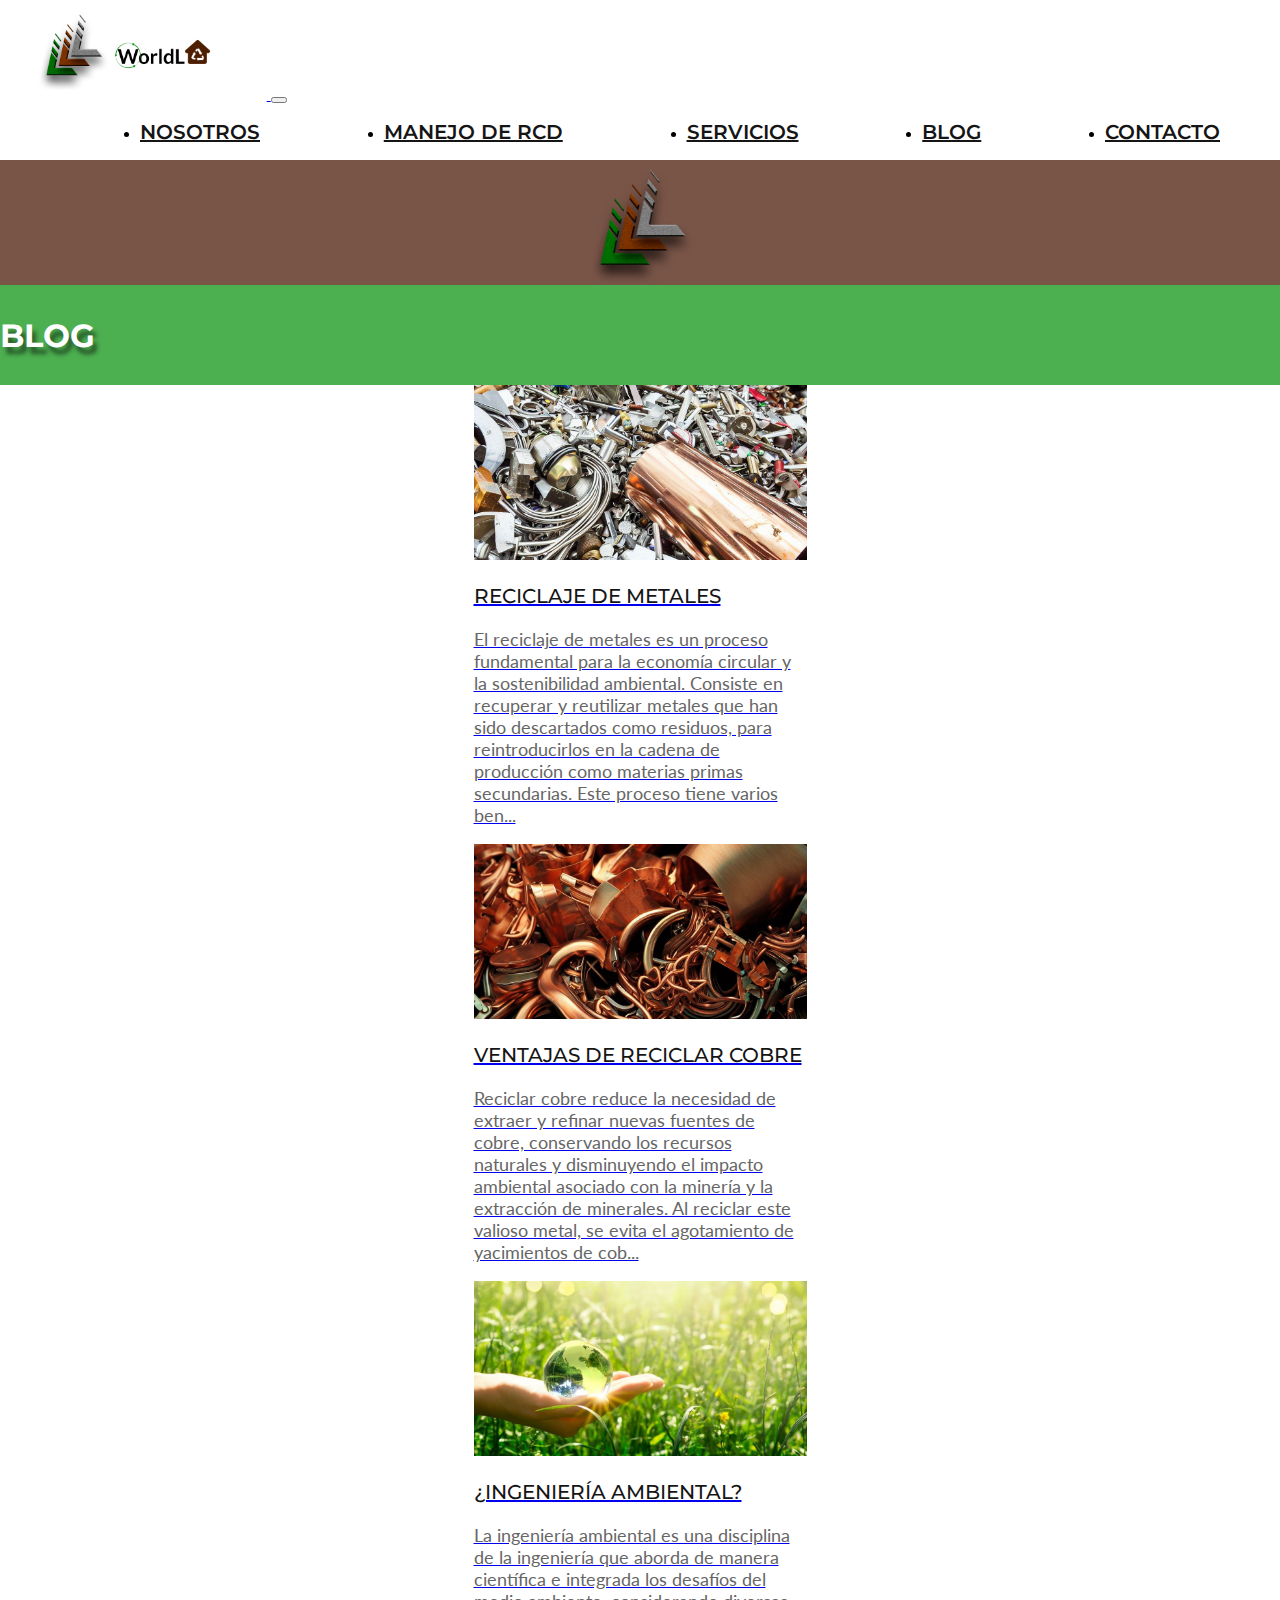
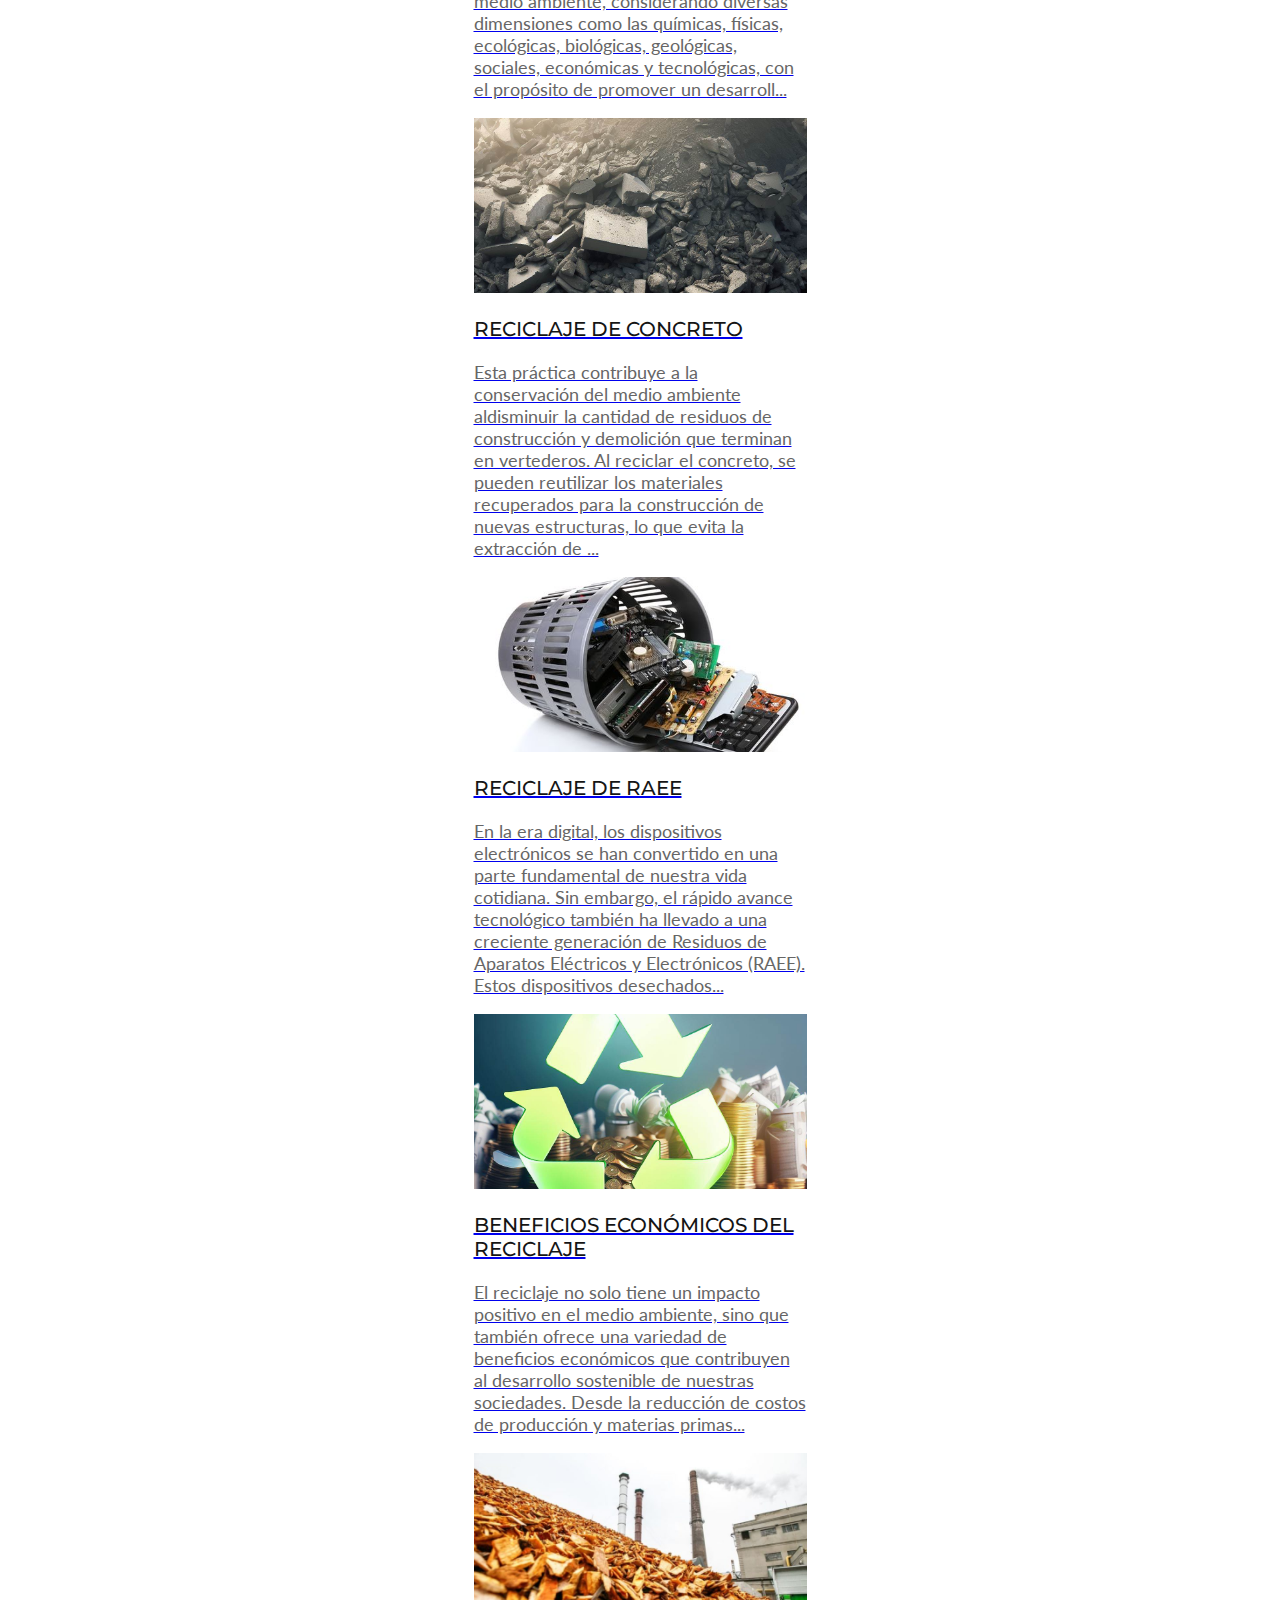
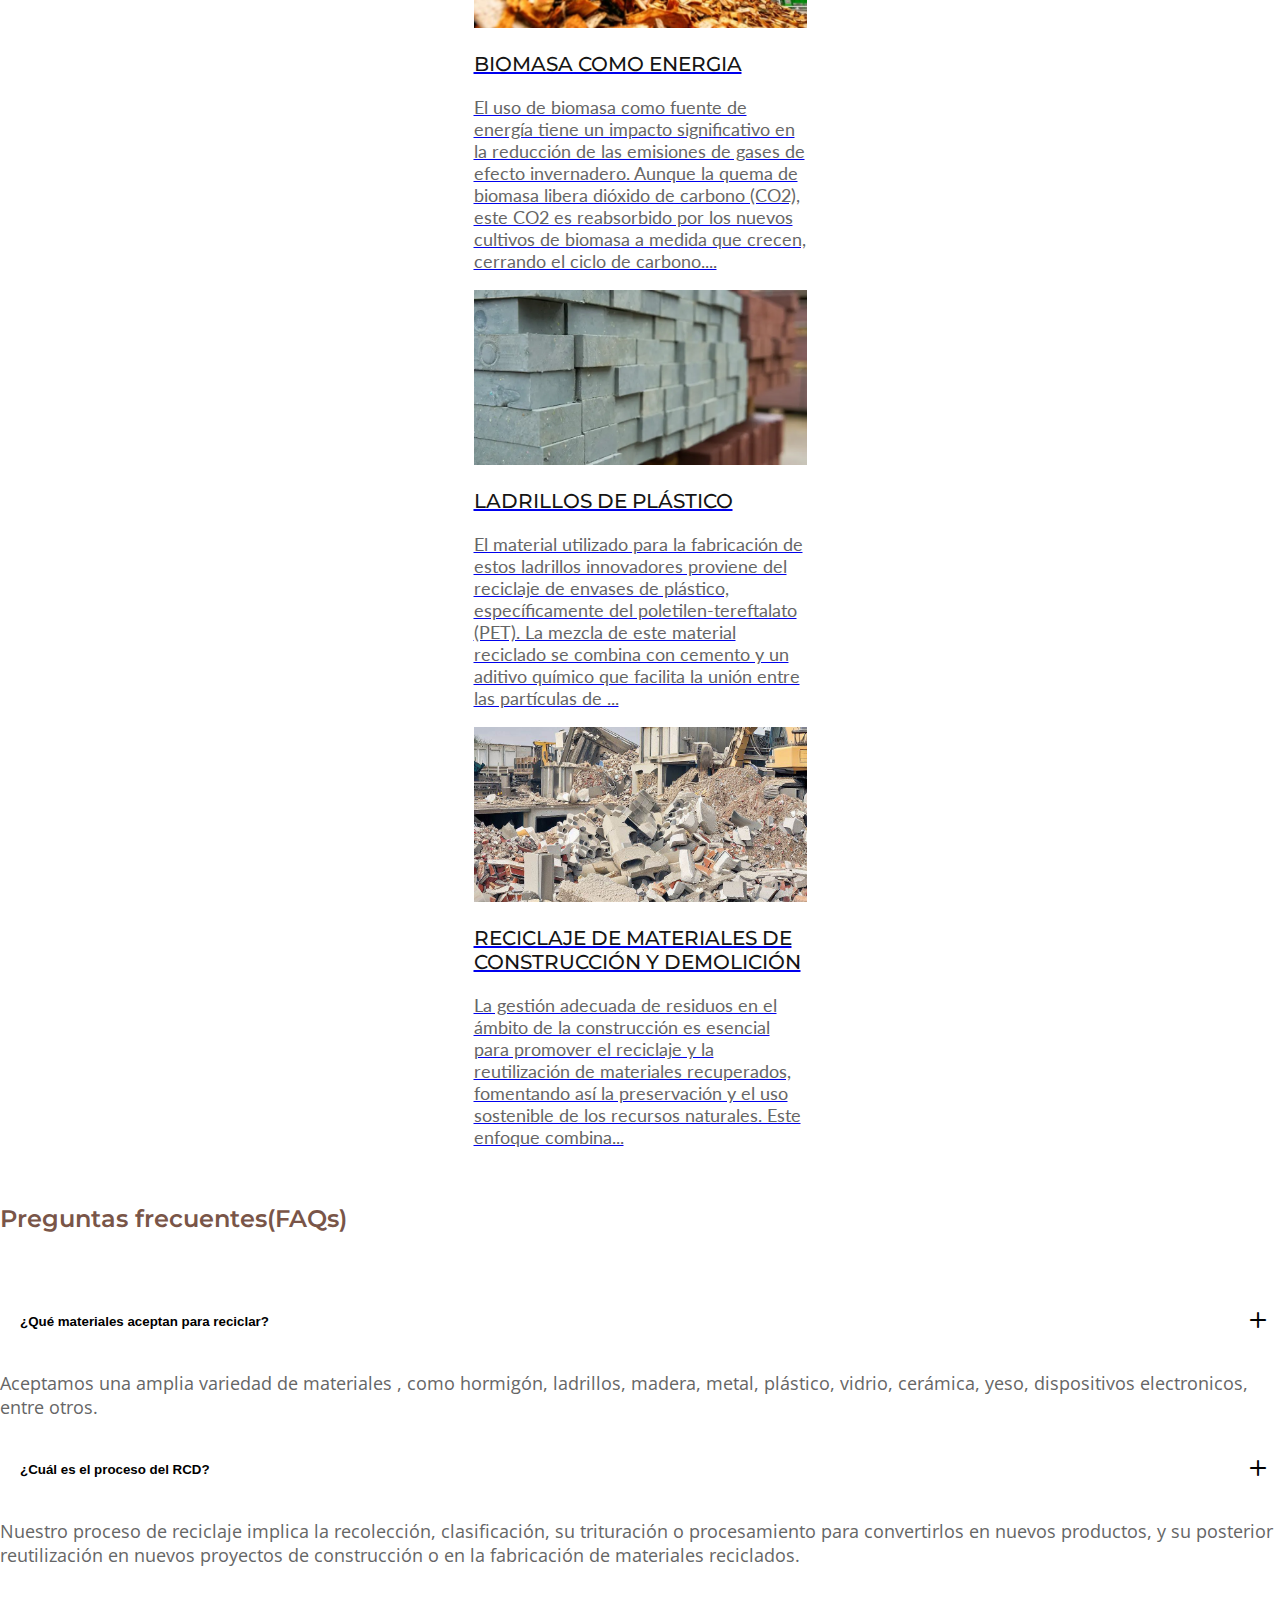
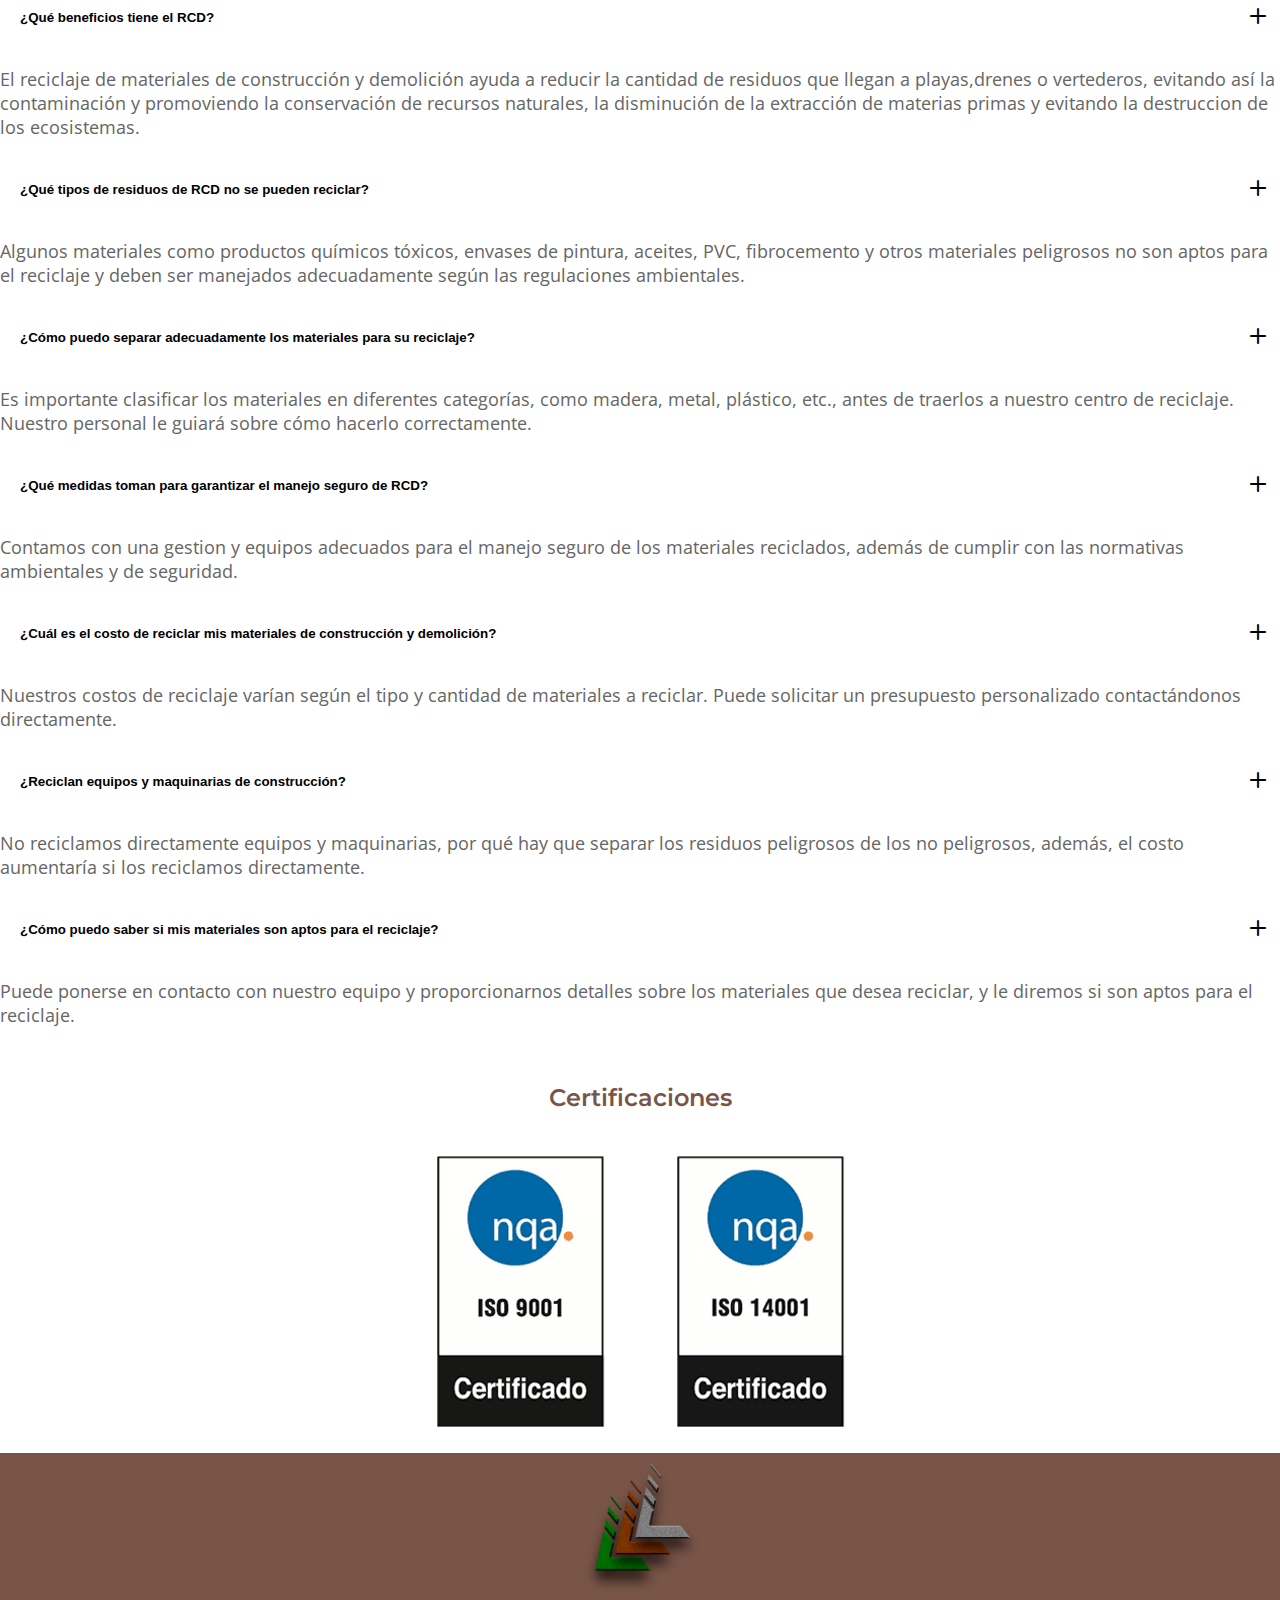
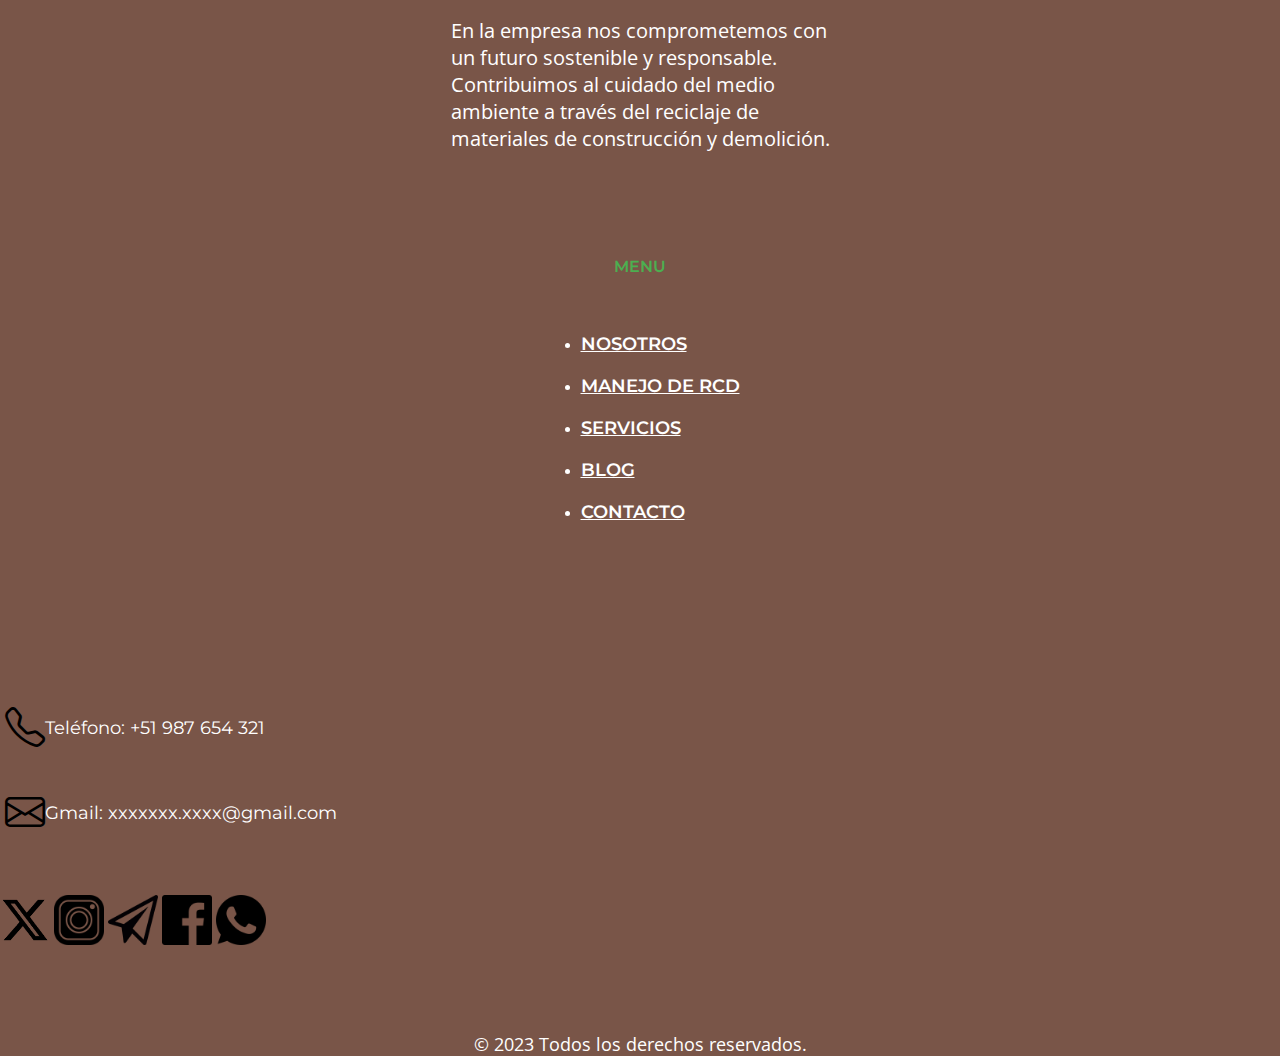
==== blog.html @ f94bd107 "starting" ====
<!DOCTYPE html>
<html lang="es">
<head>
    <meta charset="UTF-8">
    <meta name="viewport" content="width=device-width, initial-scale=1.0">
    <meta name="author" content="Luesmerj Bravo Cueva">
    <meta name="description" content="Descubre nuestro blog de reciclaje, información sobre cómo reducir la contaminación ambiental en la construcción.">
    <meta name="robots" content="index, follow, noarchive">
    <title>Blog | Consejos de reciclaje en Construcción</title>
    <link rel="icon" href="image/logo-3.png" type="image/png">
    <link href="https://cdn.jsdelivr.net/npm/bootstrap@5.3.0/dist/css/bootstrap.min.css" rel="stylesheet" integrity="sha384-9ndCyUaIbzAi2FUVXJi0CjmCapSmO7SnpJef0486qhLnuZ2cdeRhO02iuK6FUUVM" crossorigin="anonymous">
    <link rel="stylesheet" href="css/blog.css">
    <link rel="stylesheet" href="https://cdn.jsdelivr.net/npm/bootstrap-icons@1.10.5/font/bootstrap-icons.css">
</head>
<body>
    <header>
        <nav class="navbar navbar-expand-lg p-0">
            <div class="container-fluid px-0 menu">
                <a class="navbar-brand" href="index.html">
                    <img src="image/logov2desktop.png" alt="">
                </a>
                <button class="navbar-toggler" type="button" data-bs-toggle="collapse" data-bs-target="#navbarSupportedContent" aria-controls="navbarSupportedContent" aria-expanded="false" aria-label="Toggle navigation">
                    <span class="navbar-toggler-icon"></span>
                </button>
                <div class="collapse navbar-collapse menu-bar" id="navbarSupportedContent">
                    <ul class="navbar-nav">
                        <li class="nav-item">
                            <a class="nav-link" href="nosotros.html">NOSOTROS</a>
                        </li>
                        <li class="nav-item">
                            <a class="nav-link" href="manejo-de-rcd.html">MANEJO DE RCD</a>
                        </li>
                        <li class="nav-item">
                            <a class="nav-link" href="servicios.html">SERVICIOS</a>
                        </li>
                        <li class="nav-item">
                            <a class="nav-link" href="blog.html">BLOG</a>
                        </li>
                        <li class="nav-item">
                            <a class="nav-link" href="contacto.html">CONTACTO</a>
                        </li>
                    </ul>
                </div>
            </div>
        </nav>
        <div class="container-fluid">
            <div class="row logo-img">
                <img src="image/logo-3.png" alt="">
            </div>
        </div>
        <div class="container-fluid">
            <div class="row px-5 title">
                <h1>BLOG</h1>
            </div>
        </div>
    </header>
    <main>
        <div class="container">
            <div class="row">
                <div class="col-lg-4 col-md-6 blog-article">
                    <article class="card mt-5 mb-4 card-article">
                        <a href="#" class="text-decoration-none" target="_blank">
                            <img src="image/metallic.jpg" class="card-img-top" alt="...">
                            <div class="card-body">
                                <p class="card-title px-2">RECICLAJE DE METALES</p>
                                <p class="card-text px-2">El reciclaje de metales es un proceso fundamental para la economía circular y la sostenibilidad ambiental. Consiste en recuperar y reutilizar metales que han sido descartados como residuos, para reintroducirlos en la cadena de producción como materias primas secundarias. Este proceso tiene varios ben...</p>
                            </div>
                        </a>
                    </article>
                </div>
                <div class="col-lg-4 col-md-6 blog-article">
                    <article class="card mt-5 mb-4 card-article">
                        <a href="#" class="text-decoration-none" target="_blank">
                            <img src="image/copper.jpg" class="card-img-top" alt="...">
                            <div class="card-body">
                                <p class="card-title px-2">VENTAJAS DE RECICLAR COBRE</p>
                                <p class="card-text px-2">Reciclar cobre reduce la necesidad de extraer y refinar nuevas fuentes de cobre, conservando los recursos naturales y disminuyendo el impacto ambiental asociado con la minería y la extracción de minerales. Al reciclar este valioso metal, se evita el agotamiento de yacimientos de cob...</p>
                            </div>
                        </a>
                    </article>
                </div>
                <div class="col-lg-4 col-md-6 blog-article">
                    <article class="card mt-5 mb-4 card-article">
                        <a href="#" class="text-decoration-none" target="_blank">
                            <img src="image/environmental-engineering.jpg" class="card-img-top" alt="...">
                            <div class="card-body">
                                <p class="card-title px-2">¿INGENIERÍA AMBIENTAL?</p>
                                <p class="card-text px-2">La ingeniería ambiental es una disciplina de la ingeniería que aborda de manera científica e integrada los desafíos del medio ambiente, considerando diversas dimensiones como las químicas, físicas, ecológicas, biológicas, geológicas, sociales, económicas y tecnológicas, con el propósito de promover un desarroll...</p>
                            </div>
                        </a>
                    </article>
                </div>
                <div class="col-lg-4 col-md-6 blog-article">
                    <article class="card mb-4 card-article">
                        <a href="#" class="text-decoration-none" target="_blank">
                            <img src="image/concret.jpg" class="card-img-top" alt="...">
                            <div class="card-body">
                                <p class="card-title px-2">RECICLAJE DE CONCRETO</p>
                                <p class="card-text px-2">Esta práctica contribuye a la conservación del medio ambiente aldisminuir la cantidad de residuos de construcción y demolición que terminan en vertederos. Al reciclar el concreto, se pueden reutilizar los materiales recuperados para la construcción de nuevas estructuras, lo que evita la extracción de ...</p>
                            </div>
                        </a>
                    </article>
                </div>
                <div class="col-lg-4 col-md-6 blog-article">
                    <article class="card mb-4 card-article">
                        <a href="#" class="text-decoration-none" target="_blank">
                            <img src="image/raee.jpg" class="card-img-top" alt="...">
                            <div class="card-body">
                                <p class="card-title px-2">RECICLAJE DE RAEE</p>
                                <p class="card-text px-2">En la era digital, los dispositivos electrónicos se han convertido en una parte fundamental de nuestra vida cotidiana. Sin embargo, el rápido avance tecnológico también ha llevado a una creciente generación de Residuos de Aparatos Eléctricos y Electrónicos (RAEE). Estos dispositivos desechados...</p>
                            </div>
                        </a>
                    </article>
                </div>
                <div class="col-lg-4 col-md-6 blog-article">
                    <article class="card mb-4 card-article">
                        <a href="#" class="text-decoration-none" target="_blank">
                            <img src="image/Benefits-economic.jpg" class="card-img-top" alt="...">
                            <div class="card-body">
                                <p class="card-title px-2">BENEFICIOS ECONÓMICOS DEL RECICLAJE</p>
                                <p class="card-text px-2">El reciclaje no solo tiene un impacto positivo en el medio ambiente, sino que también ofrece una variedad de beneficios económicos que contribuyen al desarrollo sostenible de nuestras sociedades. Desde la reducción de costos de producción y materias primas...</p>
                            </div>
                        </a>
                    </article>
                </div>
                <div class="col-lg-4 col-md-6 blog-article">
                    <article class="card mb-4 card-article">
                        <a href="#" class="text-decoration-none" target="_blank">
                            <img src="image/biomass.jpg" class="card-img-top" alt="...">
                            <div class="card-body">
                                <p class="card-title px-2">BIOMASA COMO ENERGIA</p>
                                <p class="card-text px-2">El uso de biomasa como fuente de energía tiene un impacto significativo en la reducción de las emisiones de gases de efecto invernadero. Aunque la quema de biomasa libera dióxido de carbono (CO2), este CO2 es reabsorbido por los nuevos cultivos de biomasa a medida que crecen, cerrando el ciclo de carbono....</p>
                            </div>
                        </a>
                    </article>
                </div>
                <div class="col-lg-4 col-md-6 blog-article">
                    <article class="card mb-4 card-article">
                        <a href="#" class="text-decoration-none" target="_blank">
                            <img src="image/plastic-bricks.png" class="card-img-top" alt="...">
                            <div class="card-body">
                                <p class="card-title px-2">LADRILLOS DE PLÁSTICO</p>
                                <p class="card-text px-2">El material utilizado para la fabricación de estos ladrillos innovadores proviene del reciclaje de envases de plástico, específicamente del poletilen-tereftalato (PET). La mezcla de este material reciclado se combina con cemento y un aditivo químico que facilita la unión entre las partículas de ...</p>
                            </div>
                        </a>
                    </article>
                </div>
                <div class="col-lg-4 col-md-6 blog-article">
                    <article class="card mb-4 card-article">
                        <a href="#" class="text-decoration-none" target="_blank">
                            <img src="image/rcd.jpg" class="card-img-top" alt="...">
                            <div class="card-body">
                                <p class="card-title px-1">RECICLAJE DE MATERIALES DE CONSTRUCCIÓN Y DEMOLICIÓN</p>
                                <p class="card-text px-2">La gestión adecuada de residuos en el ámbito de la construcción es esencial para promover el reciclaje y la reutilización de materiales recuperados, fomentando así la preservación y el uso sostenible de los recursos naturales. Este enfoque combina...</p>
                            </div>
                        </a>
                    </article>
                </div>
            </div>
        </div>
    </main>
    <section>
        <div class="container">
            <div class="row">
                <div class="col-lg-8">
                    <h2 class="title-faqs">Preguntas frecuentes(FAQs)</h2>
                    <div class="accordion" id="accordion1">
                        <div class="accordion-item mb-2 faq">
                            <h3 class="accordion-header">
                                <button class="collapsed" type="button" data-bs-toggle="collapse" data-bs-target="#collapseOne" aria-expanded="false" aria-controls="collapseOne">
                                    <strong>¿Qué materiales aceptan para reciclar?</strong>
                                    <i class="bi bi-plus"></i>
                                </button>
                            </h3>
                            <div id="collapseOne" class="accordion-collapse collapse" data-bs-parent="#accordion1">
                                <p class="accordion-body">
                                    Aceptamos una amplia variedad de materiales , como hormigón, ladrillos, madera, metal, plástico, vidrio, cerámica, yeso, dispositivos electronicos, entre otros.
                                </p>
                            </div>
                        </div>
                    </div>
                    <div class="accordion" id="accordion2">
                        <div class="accordion-item mb-2 faq">
                            <h3 class="accordion-header">
                                <button class="collapsed" type="button" data-bs-toggle="collapse" data-bs-target="#collapseTwo" aria-expanded="false" aria-controls="collapseTwo">
                                    <strong>¿Cuál es el proceso del RCD?</strong>
                                    <i class="bi bi-plus"></i>
                                </button>
                            </h3>
                            <div id="collapseTwo" class="accordion-collapse collapse" data-bs-parent="#accordion2">
                                <p class="accordion-body">
                                    Nuestro proceso de reciclaje implica la recolección, clasificación, su trituración o procesamiento para convertirlos en nuevos productos, y su posterior reutilización en nuevos proyectos de construcción o en la fabricación de materiales reciclados.
                                </p>
                            </div>
                        </div>
                    </div>
                    <div class="accordion" id="accordion3">
                        <div class="accordion-item mb-2 faq">
                            <h3 class="accordion-header">
                                <button class="collapsed" type="button" data-bs-toggle="collapse" data-bs-target="#collapseThree" aria-expanded="false" aria-controls="collapseThree">
                                    <strong>¿Qué beneficios tiene el RCD?</strong>
                                    <i class="bi bi-plus"></i>
                                </button>
                            </h3>
                            <div id="collapseThree" class="accordion-collapse collapse" data-bs-parent="#accordion3">
                                <p class="accordion-body">
                                    El reciclaje de materiales de construcción y demolición ayuda a reducir la cantidad de residuos que llegan a playas,drenes o vertederos, evitando así la contaminación y promoviendo la conservación de recursos naturales, la disminución de la extracción de materias primas y evitando la destruccion de los ecosistemas.
                                </p>
                            </div>
                        </div>
                    </div>
                    <div class="accordion" id="accordion4">
                        <div class="accordion-item mb-2 faq">
                            <h3 class="accordion-header">
                                <button class="collapsed" type="button" data-bs-toggle="collapse" data-bs-target="#collapseFour" aria-expanded="false" aria-controls="collapseFour">
                                    <strong>¿Qué tipos de residuos de RCD no se pueden reciclar?</strong>
                                    <i class="bi bi-plus"></i>
                                </button>
                            </h3>
                            <div id="collapseFour" class="accordion-collapse collapse" data-bs-parent="#accordion4">
                                <p class="accordion-body">
                                    Algunos materiales como productos químicos tóxicos, envases de pintura, aceites, PVC, fibrocemento y otros materiales peligrosos no son aptos para el reciclaje y deben ser manejados adecuadamente según las regulaciones ambientales.
                                </p>
                            </div>
                        </div>
                    </div>
                    <div class="accordion" id="accordion5">
                        <div class="accordion-item mb-2 faq">
                            <h3 class="accordion-header">
                                <button class="collapsed" type="button" data-bs-toggle="collapse" data-bs-target="#collapseFive" aria-expanded="false" aria-controls="collapseFive">
                                    <strong>¿Cómo puedo separar adecuadamente los materiales para su reciclaje?</strong>
                                    <i class="bi bi-plus"></i>
                                </button>
                            </h3>
                            <div id="collapseFive" class="accordion-collapse collapse" data-bs-parent="#accordion5">
                                <p class="accordion-body">
                                    Es importante clasificar los materiales en diferentes categorías, como madera, metal, plástico, etc., antes de traerlos a nuestro centro de reciclaje. Nuestro personal le guiará sobre cómo hacerlo correctamente.
                                </p>
                            </div>
                        </div>
                    </div>
                    <div class="accordion" id="accordion6">
                        <div class="accordion-item mb-2 faq">
                            <h3 class="accordion-header">
                                <button class="collapsed" type="button" data-bs-toggle="collapse" data-bs-target="#collapseSix" aria-expanded="false" aria-controls="collapseSix">
                                    <strong>¿Qué medidas toman para garantizar el manejo seguro de RCD?</strong>
                                    <i class="bi bi-plus"></i>
                                </button>
                            </h3>
                            <div id="collapseSix" class="accordion-collapse collapse" data-bs-parent="#accordion6">
                                <p class="accordion-body">
                                    Contamos con una gestion y equipos adecuados para el manejo seguro de los materiales reciclados, además de cumplir con las normativas ambientales y de seguridad.
                                </p>
                            </div>
                        </div>
                    </div>
                    <div class="accordion" id="accordion7">
                        <div class="accordion-item mb-2 faq">
                            <h3 class="accordion-header">
                                <button class="collapsed" type="button" data-bs-toggle="collapse" data-bs-target="#collapseSeven" aria-expanded="false" aria-controls="collapseSeven">
                                    <strong>¿Cuál es el costo de reciclar mis materiales de construcción y demolición?</strong>
                                    <i class="bi bi-plus"></i>
                                </button>
                            </h3>
                            <div id="collapseSeven" class="accordion-collapse collapse" data-bs-parent="#accordion7">
                                <p class="accordion-body">
                                    Nuestros costos de reciclaje varían según el tipo y cantidad de materiales a reciclar. Puede solicitar un presupuesto personalizado contactándonos directamente.
                                </p>
                            </div>
                        </div>
                    </div>
                    <div class="accordion" id="accordion8">
                        <div class="accordion-item mb-2 faq">
                            <h3 class="accordion-header">
                                <button class="collapsed" type="button" data-bs-toggle="collapse" data-bs-target="#collapseEight" aria-expanded="false" aria-controls="collapseEight">
                                    <strong>¿Reciclan equipos y maquinarias de construcción?</strong>
                                    <i class="bi bi-plus"></i>
                                </button>
                            </h3>
                            <div id="collapseEight" class="accordion-collapse collapse" data-bs-parent="#accordion8">
                                <p class="accordion-body">
                                    No reciclamos directamente equipos y maquinarias, por qué hay que separar los residuos peligrosos de los no peligrosos, además, el costo aumentaría si los reciclamos directamente.
                                </p>
                            </div>
                        </div>
                    </div>
                    <div class="accordion" id="accordion9">
                        <div class="accordion-item mb-5 faq">
                            <h3 class="accordion-header">
                                <button class="collapsed" type="button" data-bs-toggle="collapse" data-bs-target="#collapseNine" aria-expanded="false" aria-controls="collapseNine">
                                    <strong>¿Cómo puedo saber si mis materiales son aptos para el reciclaje?</strong>
                                    <i class="bi bi-plus"></i>
                                </button>
                            </h3>
                            <div id="collapseNine" class="accordion-collapse collapse" data-bs-parent="#accordion9">
                                <p class="accordion-body">
                                    Puede ponerse en contacto con nuestro equipo y proporcionarnos detalles sobre los materiales que desea reciclar, y le diremos si son aptos para el reciclaje.
                                </p>
                            </div>
                        </div>
                    </div>
                </div>
                <div class="col-lg-4">
                    <h3 class="title-cert">Certificaciones</h3>
                    <div class="flex-lg-column certificate">
                        <a href="https://nirosa.es/wp-content/uploads/2021/11/Certificado-ISO-9001.pdf" target="_blank">
                            <img src="image/iso-9001.png" alt="">
                        </a>
                        <a href="https://nirosa.es/wp-content/uploads/2021/11/Certificado-ISO-14001.pdf" target="_blank">
                            <img src="image/iso-14001.png" alt="">
                        </a>
                    </div>
                </div>
            </div>
        </div>
    </section>
    <footer>
        <div class="container-fluid">
            <div class="row">
                <div class="col-lg-4 col-md-6 f-1">
                    <a href="index.html"><img src="image/logo-3.png" alt=""></a>
                    <p>En la empresa nos comprometemos con <br>
                        un futuro sostenible y responsable. <br>
                        Contribuimos al cuidado del medio <br>
                        ambiente a través del reciclaje de <br>
                        materiales de construcción y demolición.</p>
                </div>
                <div class="col-lg-4 col-md-6 f-2">
                    <h4>MENU</h4>
                    <ul>
                        <li><a href="nosotros.html">NOSOTROS</a></li>
                        <li><a href="manejo-de-rcd.html">MANEJO DE RCD</a></li>
                        <li><a href="servicios.html">SERVICIOS</a></li>
                        <li><a href="blog.html">BLOG</a></li>
                        <li><a href="contacto.html">CONTACTO</a></li>
                    </ul> 
                </div>
                <div class="col-lg-4 col-md-12 f-3">
                   <p><i class="bi bi-telephone"></i>Teléfono: +51 987 654 321</p>
                   <p><i class="bi bi-envelope"></i>Gmail: xxxxxxx.xxxx@gmail.com</p>
                    <div>
                        <a href="https://www.twitter.com/" target="_blank"><img src="image/twitter.png" alt=""></a>
                        <a href="https://www.instagram.com/" target="_blank"><img src="image/instagram.png" alt=""></a>
                        <a href="https://web.telegram.org/k/" target="_blank"><img src="image/telegram.png" alt=""></a>
                        <a href="https://www.facebook.com/" target="_blank"><img src="image/facebook.png" alt=""></a>
                        <a href="https://web.whatsapp.com/" target="_blank"><img src="image/whatsapp.png" alt=""></a>
                        <a href="https://www.youtube.com/" target="_blank"><img src="image/Youtube.png" alt=""></a>
                    </div>
                </div>
                <div class="col-12 f-4">
                    &copy; 2023 Todos los derechos reservados.
                </div>
            </div>
        </div>
    </footer>
    <script src="https://cdn.jsdelivr.net/npm/bootstrap@5.3.0/dist/js/bootstrap.bundle.min.js" integrity="sha384-geWF76RCwLtnZ8qwWowPQNguL3RmwHVBC9FhGdlKrxdiJJigb/j/68SIy3Te4Bkz" crossorigin="anonymous"></script>
</body>
</html>
---- css/blog.css ----
@import url('https://fonts.googleapis.com/css2?family=Montserrat:wght@100;200;300;400;500;600;700;800;900&display=swap');
@import url('https://fonts.googleapis.com/css2?family=Lato:wght@100;300;400;700;900&display=swap');
@import url('https://fonts.googleapis.com/css2?family=Roboto:wght@100;300;400;500;700;900&display=swap');
@import url('https://fonts.googleapis.com/css2?family=Open+Sans:wght@300;400;500;600;700;800&display=swap');

body {
    margin: 0px;
    padding: 0px;
}

.menu {
    & img {
        height: 100px;
    }
    .menu-bar {
        max-width: 100%;
        padding: 0 100px;
        & ul {
            display: flex;
            justify-content: space-between;
            width: 100%;
            & li {
                & a {
                    font-size: 1.25rem;
                    font-family: 'Montserrat', sans-serif;
                    font-weight: 600;
                    color: #151515;
                    transition: 1s;
                    &:hover {
                        color: #34495E;
                    }
                }
            }
        }
    }
}

.logo-img {
    height: 125px;
    background-color: #795548;
    display: flex;
    justify-content: center;
    & img {
        height: 125px;
        width: auto;
    }
}

.title {
    background-color: #4CAF50;
    height: 100px;
    display: flex;
    align-items: center;
    font-family: 'Montserrat', sans-serif;
    font-size: 2rem;
    font-weight: 700;
    color: white;
    & h1 {
        margin: 0px;
        text-shadow: 4px 7px 4px #00000080;
        font-family: 'Montserrat', sans-serif;
        font-size: 2rem;
        font-weight: 700;
        color: white;
    }
}

.blog-article {
    display: flex;
    align-items: center;
    justify-content: center;
    .card-article {
        border-radius: 0;
        max-width: 333px;
        transition: .3s;
        &:hover {
            transform: scale(1.1);
        }
        & img {
            border-radius: 0;
            width: 100%;
            height: 175px;
            object-fit: cover;
        }
        .card-title {
            font-size: 1.25rem;
            font-family: 'Montserrat', sans-serif;
            font-weight: 500;
            color: #151515;
        }
        .card-text {
            font-family: 'Lato', sans-serif;
            font-size: 1.125rem;
            color: #666666;
        }
    }
}

.title-faqs {
    padding: 38px 0;
    margin: 0px;
    color: #795548;
    font-size: 1.5rem;
    font-family: 'Montserrat', sans-serif;
    font-weight: 600;
}

.faq {
    max-width: 100%;
    border-radius: 15px !important;
    border-color: #8B4513;
    & h3 {
        padding-left: 14px;
        height: 60px;
        font-size: 1.25rem;
        font-family: 'Open Sans', sans-serif;
        font-weight: 700;
        color: #000000;
        & button {
            border: none;
            background: none;
            width: 100%;
            height: 100%;
            display: flex;
            justify-content: space-between;
            align-items: center;
            text-align: left;
            & i {
                font-size: 2rem;
                color: #000000;
            }
        }
    }
    & p {
        font-size: 1.125rem;
        font-family: 'Open Sans', sans-serif;
        color: #666666;
    }
}

.title-cert {
    padding: 38px 0;
    margin: 0px;
    color: #795548;
    font-size: 1.5rem;
    font-family: 'Montserrat', sans-serif;
    font-weight: 600;
    text-align: center;
}

.certificate {
    max-width: 100%;
    display: flex;
    align-items: center;
    justify-content: center;
    & a {
        margin: 0 20px 20px;
    }
}

footer {
    background-color: #795548;
    .f-1 {
        display: flex;
        align-items: center;
        flex-direction: column;
        & img {
            height: 140px;
        }
        & p {
            font-size: 1.25rem;
            font-family: 'Open Sans', sans-serif;
            color: white;
        }
    }
    .f-2 {
        height: 430px;
        display: flex;
        flex-direction: column;
        justify-content: center;
        align-items: center;
        & h4 {
            font-family: 'Montserrat', sans-serif;
            font-weight: 600;
            color: #4CAF50;
        }
        & ul {
            color: #ffffff;
            & li {
                padding: 20px 0 0 0;
                & a {
                    font-size: 1.125rem;
                    font-family: 'Montserrat', sans-serif;
                    font-weight: 600;
                    color: #ffffff;
                }
            }
        }  
    }
    .f-3 {
        display: flex;
        justify-content: center;
        flex-direction: column;
        height: 430px;
        & p {
            display: flex;
            align-items: center;
            font-size: 1.125rem;
            font-family: 'Montserrat', sans-serif;
            color: white;

            & i {
                margin: 0 0 0 5px;
                font-size: 2.5rem;
                color: black;
            }
        }
        & img {
            padding-top: 40px;
            width: 50px;
            height: auto;
        }
    }
    .f-4 {
        text-align: center;
        font-size: 1.125rem;
        font-family: 'Open Sans', sans-serif;
        color: white;
    }
}

/*For Mobile*/

@media screen and (max-width:576px) {
    .title {
        & h1 {
            text-align: center;
        }
    }
    .faq {
        & h3 {
            height: 80px;
        }
    }
}

/*For Tablet*/

@media screen and (max-width: 768px) {
    .title {
        text-align: center;
    }
    .title-faqs {
        text-align: center;
    }
}

@media screen and (max-width: 992px) {
    .f-3 {
        display: flex;
        align-items: center;
    }
}
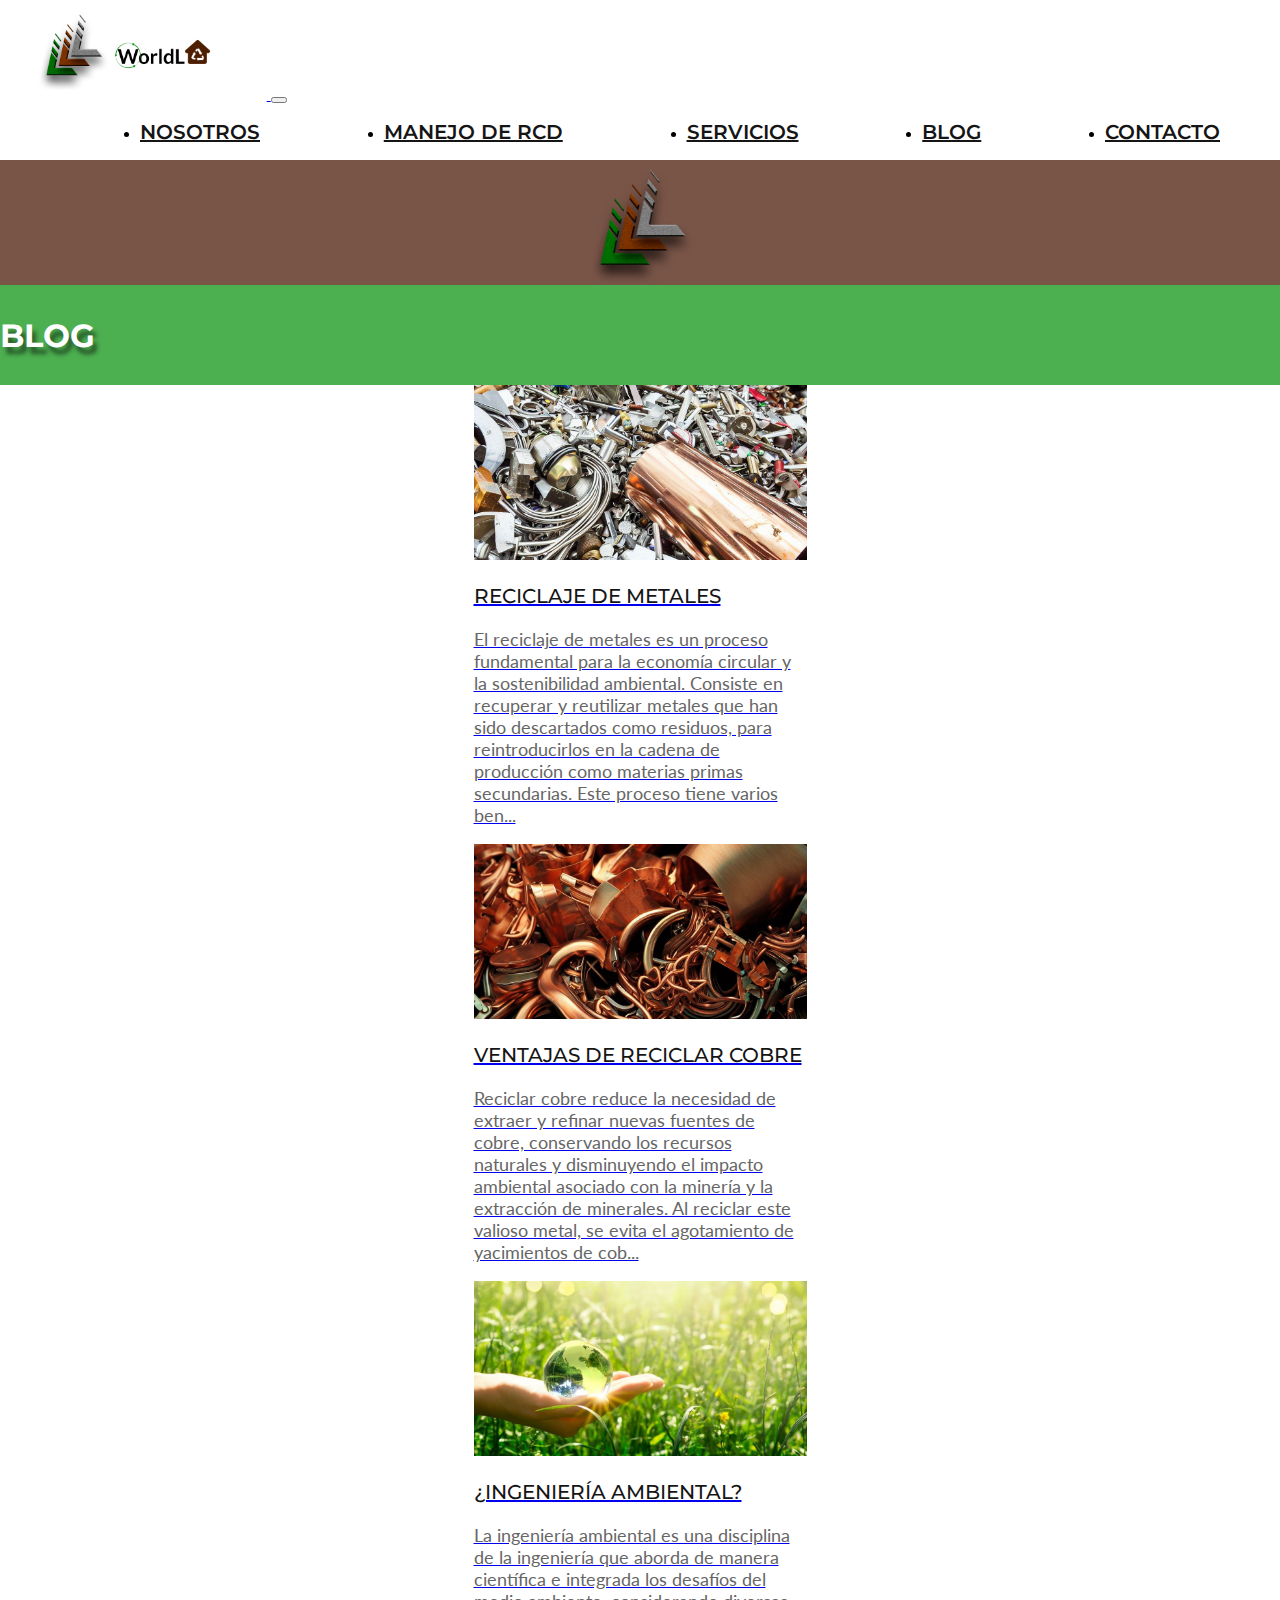
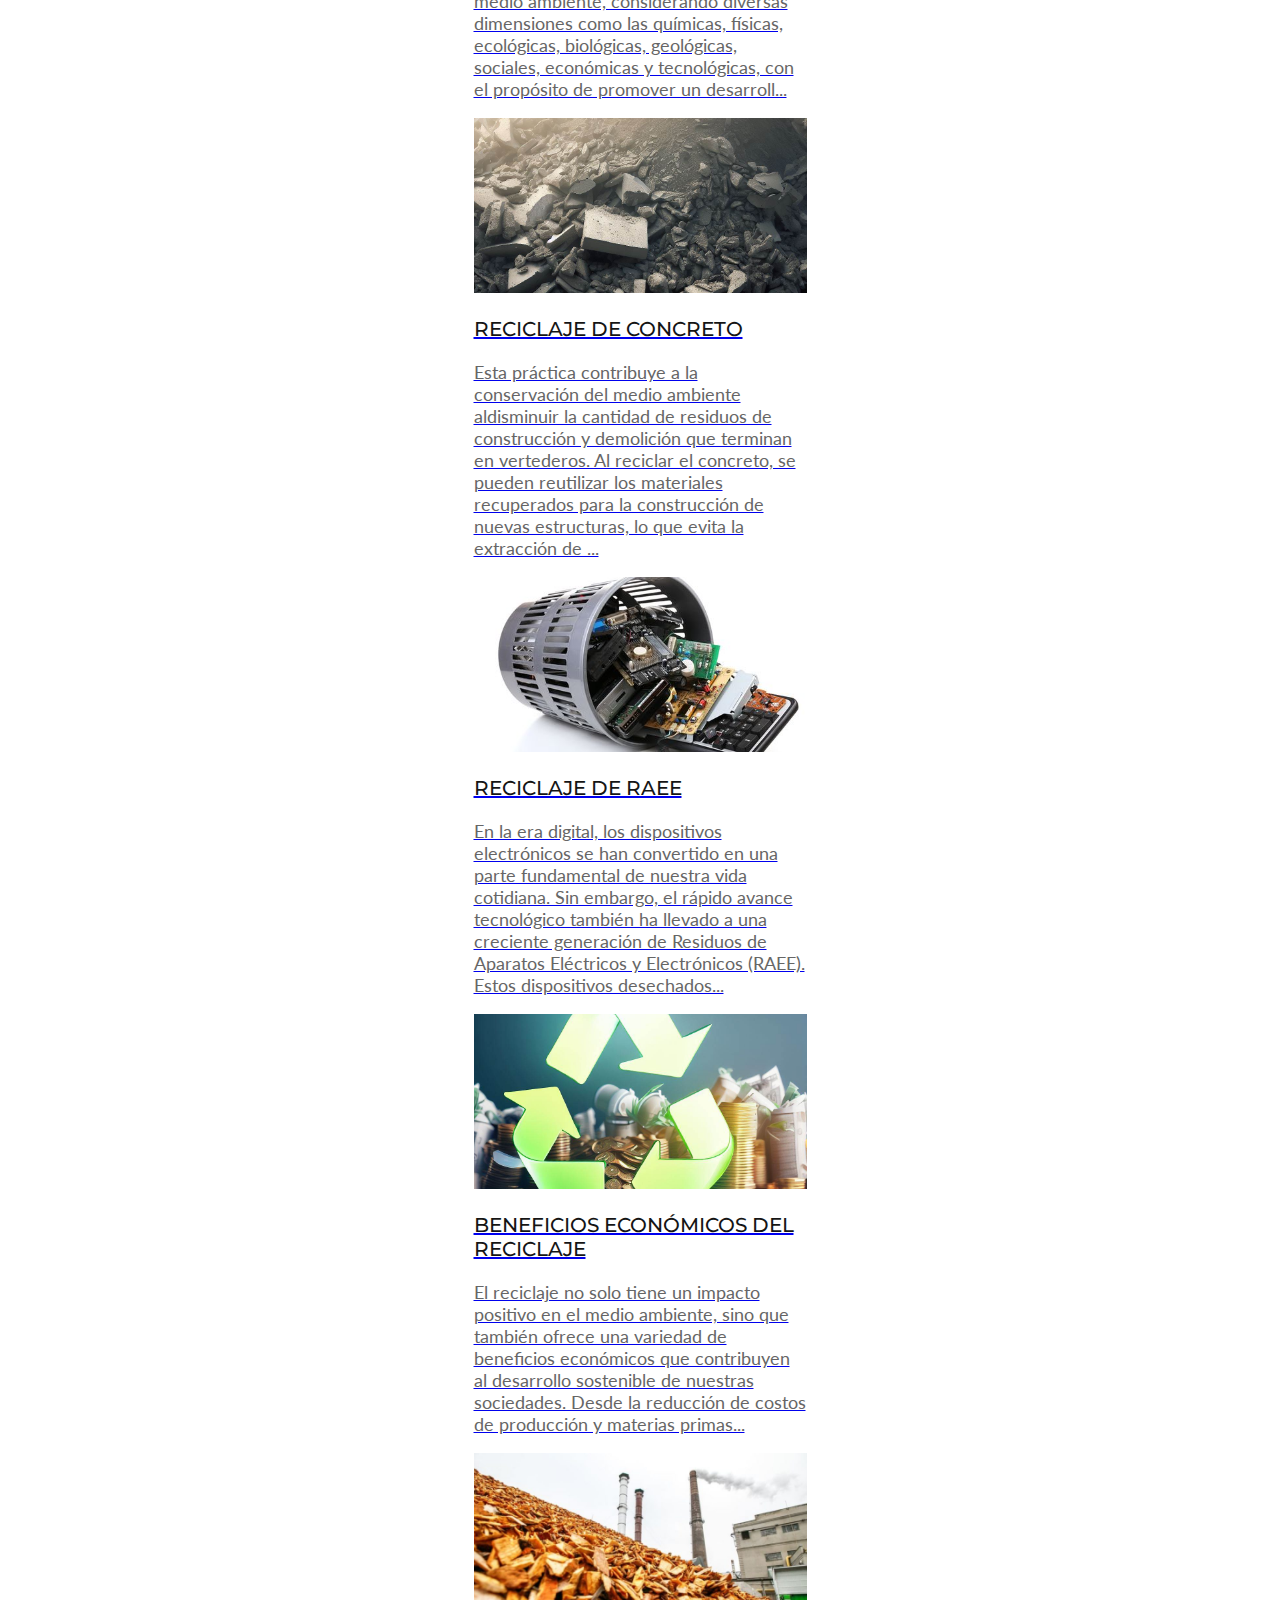
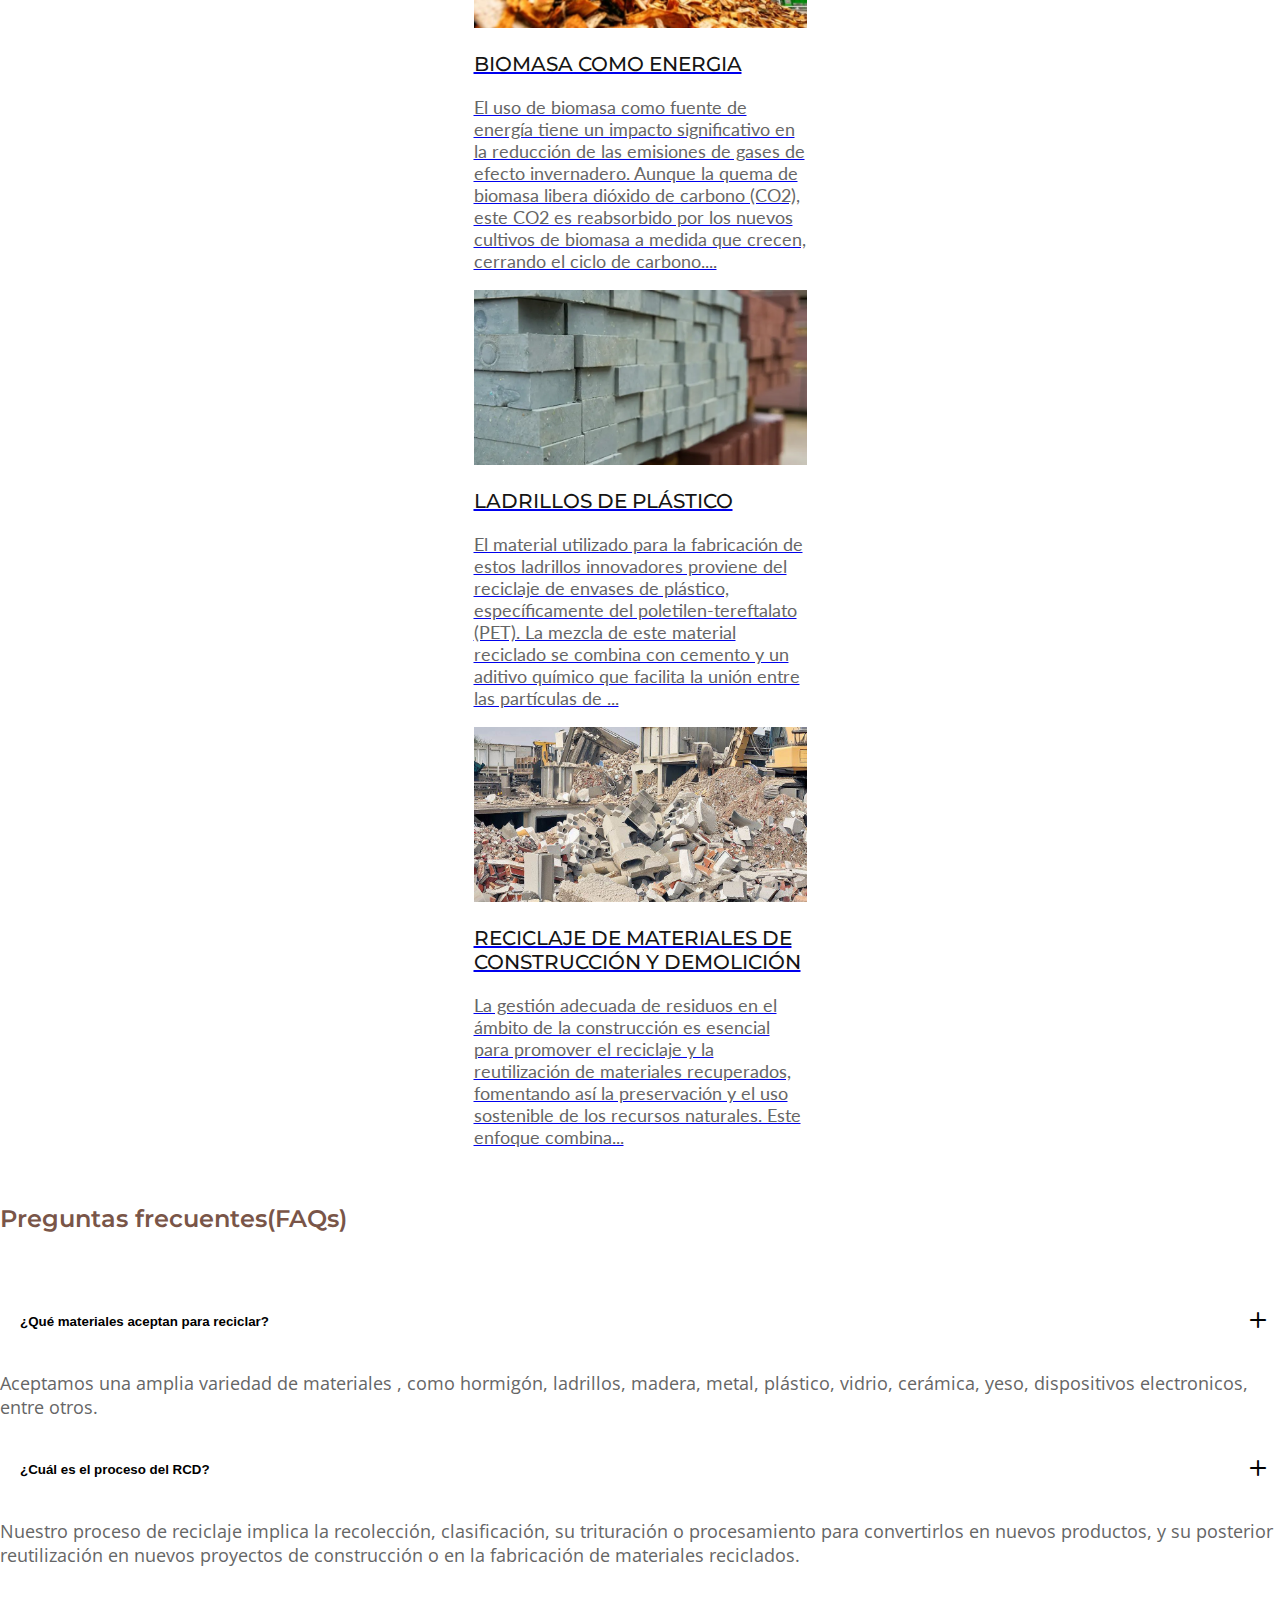
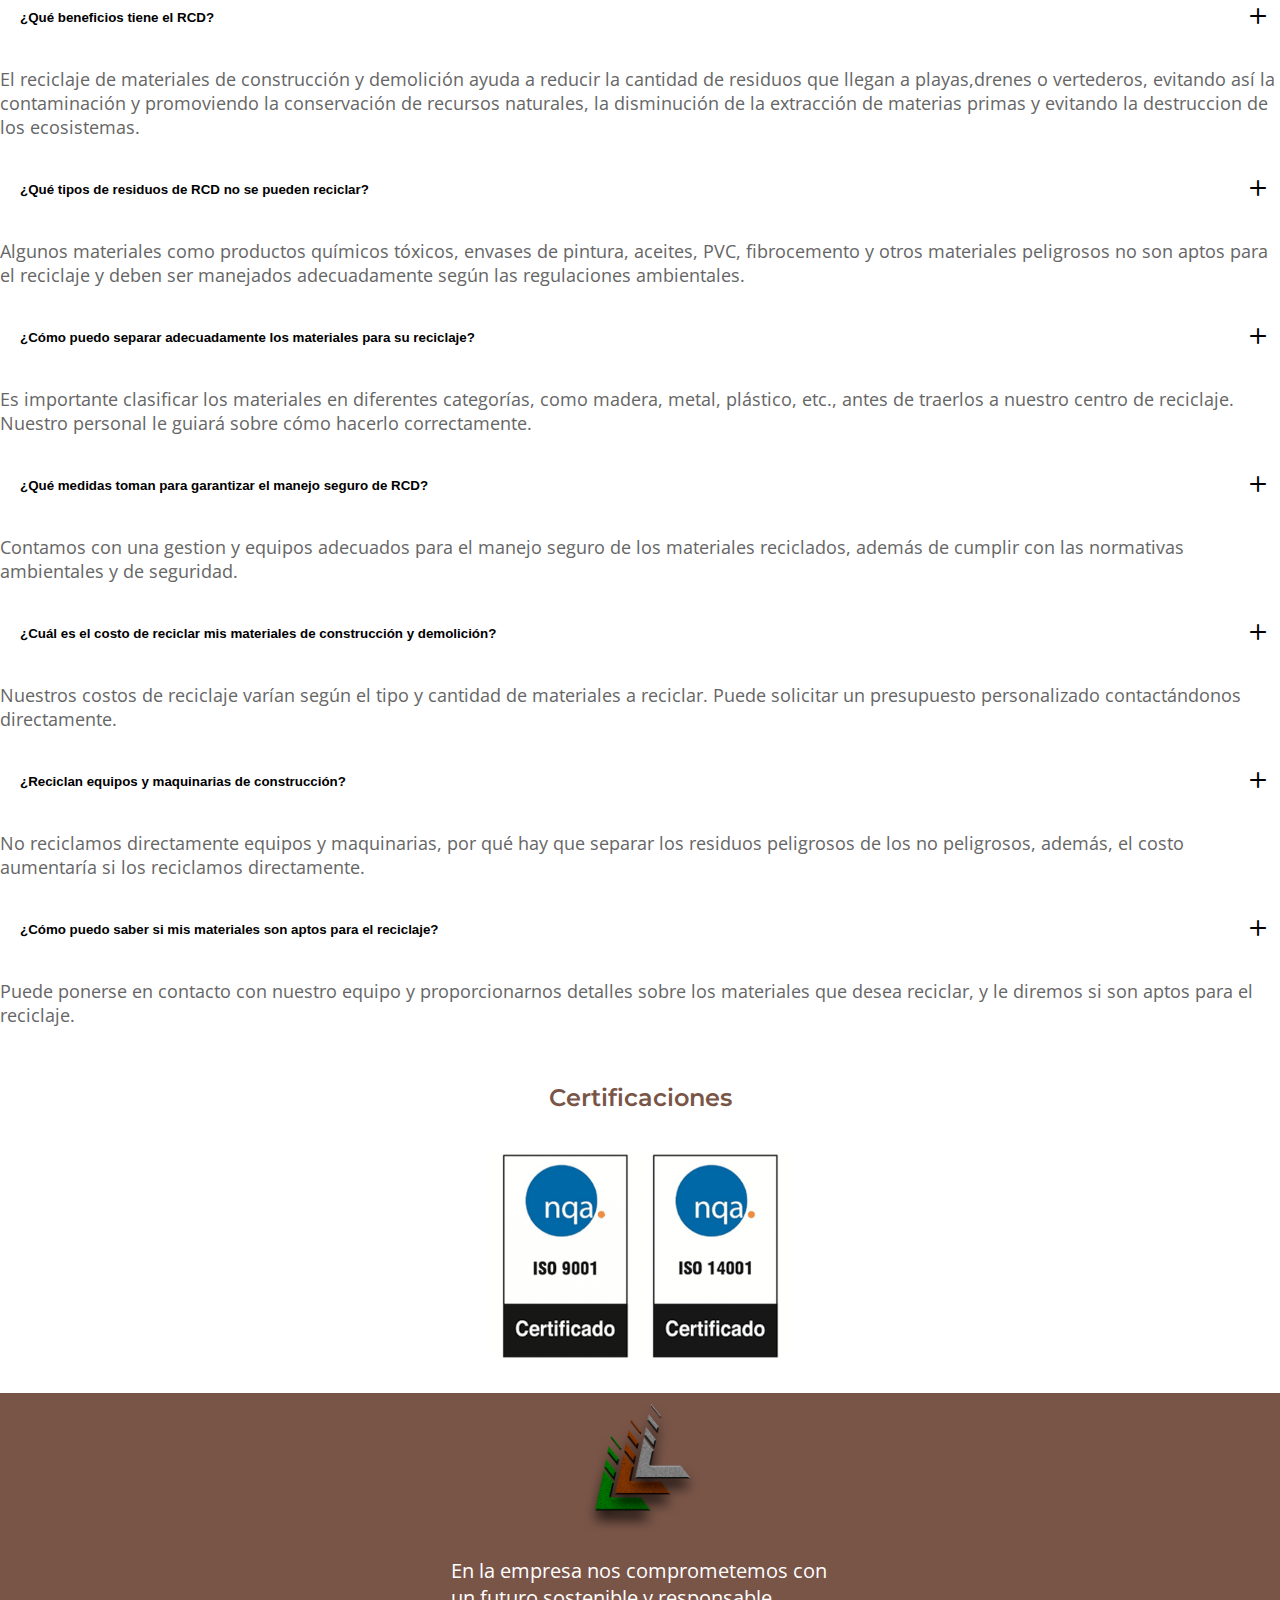
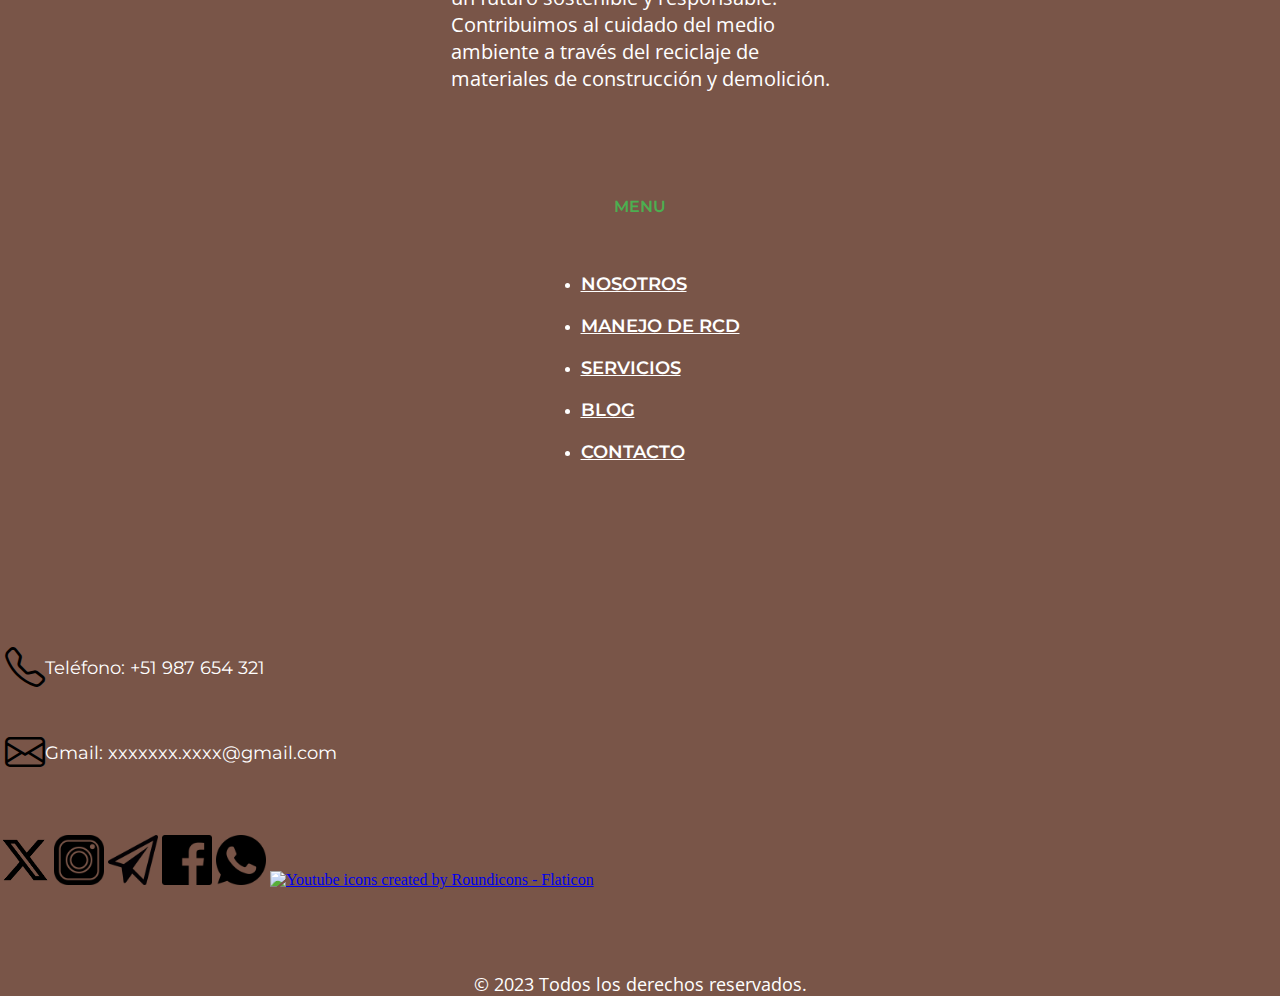
==== commit 060a2467: "added" ====
--- a/blog.html
+++ b/blog.html
@@ -45,7 +45,7 @@
         </nav>
         <div class="container-fluid">
             <div class="row logo-img">
-                <img src="image/logo-3.png" alt="">
+                <img src="image/logo-3.png" alt="Letra 'L' estilizada en varios colores y texturas: verde (hierba), naranja oscuro (tierra) y gris (concreto).">
             </div>
         </div>
         <div class="container-fluid">
@@ -304,10 +304,10 @@
                     <h3 class="title-cert">Certificaciones</h3>
                     <div class="flex-lg-column certificate">
                         <a href="https://nirosa.es/wp-content/uploads/2021/11/Certificado-ISO-9001.pdf" target="_blank">
-                            <img src="image/iso-9001.png" alt="">
+                            <img src="image/iso-9001.png" alt="Uso no permitido">
                         </a>
                         <a href="https://nirosa.es/wp-content/uploads/2021/11/Certificado-ISO-14001.pdf" target="_blank">
-                            <img src="image/iso-14001.png" alt="">
+                            <img src="image/iso-14001.png" alt="Uso no permitido">
                         </a>
                     </div>
                 </div>
@@ -318,7 +318,7 @@
         <div class="container-fluid">
             <div class="row">
                 <div class="col-lg-4 col-md-6 f-1">
-                    <a href="index.html"><img src="image/logo-3.png" alt=""></a>
+                    <a href="index.html"><img src="image/logo-3.png" alt="Letra 'L' estilizada en varios colores y texturas: verde (hierba), naranja oscuro (tierra) y gris (concreto)."></a>
                     <p>En la empresa nos comprometemos con <br>
                         un futuro sostenible y responsable. <br>
                         Contribuimos al cuidado del medio <br>
@@ -339,12 +339,12 @@
                    <p><i class="bi bi-telephone"></i>Teléfono: +51 987 654 321</p>
                    <p><i class="bi bi-envelope"></i>Gmail: xxxxxxx.xxxx@gmail.com</p>
                     <div>
-                        <a href="https://www.twitter.com/" target="_blank"><img src="image/twitter.png" alt=""></a>
-                        <a href="https://www.instagram.com/" target="_blank"><img src="image/instagram.png" alt=""></a>
-                        <a href="https://web.telegram.org/k/" target="_blank"><img src="image/telegram.png" alt=""></a>
-                        <a href="https://www.facebook.com/" target="_blank"><img src="image/facebook.png" alt=""></a>
-                        <a href="https://web.whatsapp.com/" target="_blank"><img src="image/whatsapp.png" alt=""></a>
-                        <a href="https://www.youtube.com/" target="_blank"><img src="image/Youtube.png" alt=""></a>
+                        <a href="https://www.twitter.com/" target="_blank"><img src="image/twitter.png" alt="Twitter icons created by twitter design team o Elon Musk"></a>
+                        <a href="https://www.instagram.com/" target="_blank"><img src="image/instagram.png" alt="Instagram icons created by Smashicons - Flaticon"></a>
+                        <a href="https://web.telegram.org/k/" target="_blank"><img src="image/telegram.png" alt="Plane icons created by Freepik - Flaticon"></a>
+                        <a href="https://www.facebook.com/" target="_blank"><img src="image/facebook.png" alt="Facebook icons created by Freepik - Flaticon"></a>
+                        <a href="https://web.whatsapp.com/" target="_blank"><img src="image/whatsapp.png" alt="Whatsapp icons created by Pixel perfect - Flaticon"></a>
+                        <a href="https://www.youtube.com/" target="_blank"><img src="image/Youtube.png" alt="Youtube icons created by Roundicons - Flaticon"></a>
                     </div>
                 </div>
                 <div class="col-12 f-4">
--- a/css/blog.css
+++ b/css/blog.css
@@ -154,7 +154,10 @@
     align-items: center;
     justify-content: center;
     & a {
-        margin: 0 20px 20px;
+        margin: 0 0 30px;
+        & img {
+            width: 150px;
+        }
     }
 }
 
@@ -239,7 +242,7 @@
     }
     .faq {
         & h3 {
-            height: 80px;
+            height: 90px;
         }
     }
 }
@@ -253,6 +256,9 @@
     .title-faqs {
         text-align: center;
     }
+    & br {
+        display: none;
+    }
 }
 
 @media screen and (max-width: 992px) {
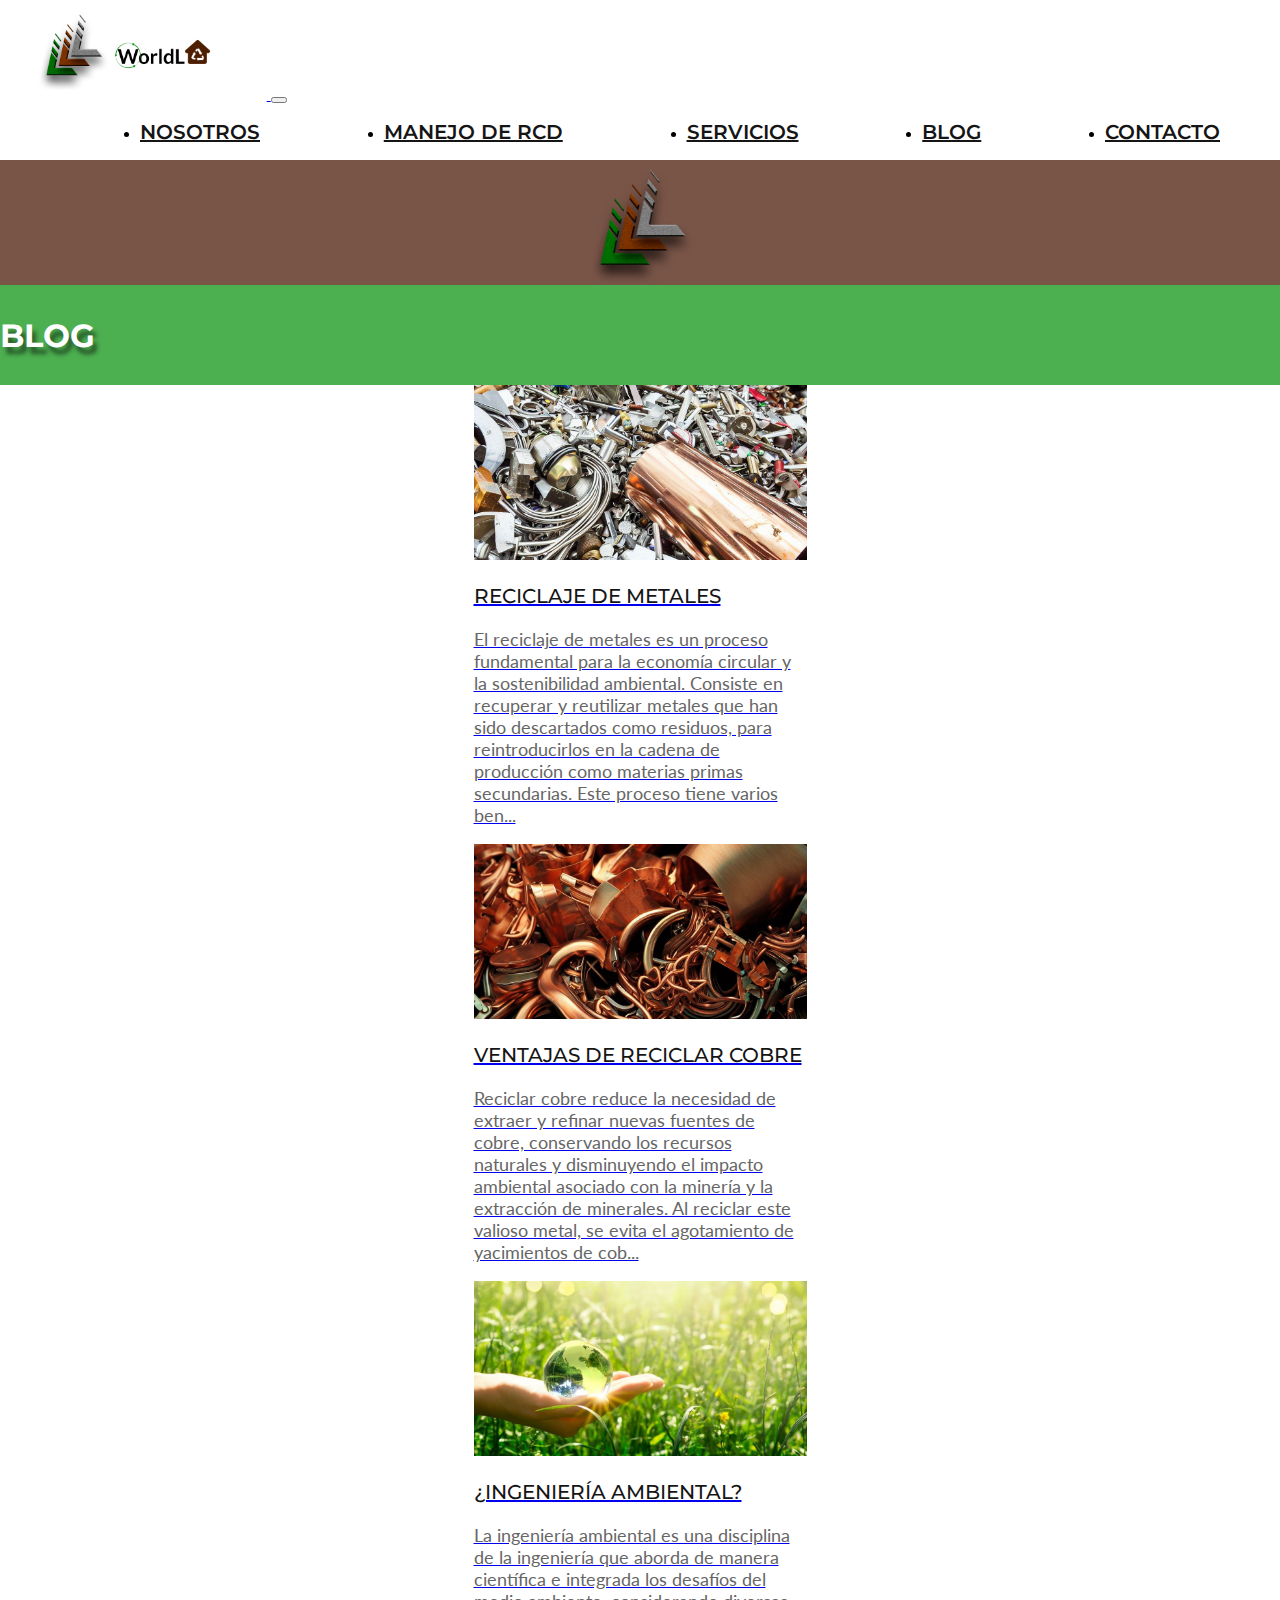
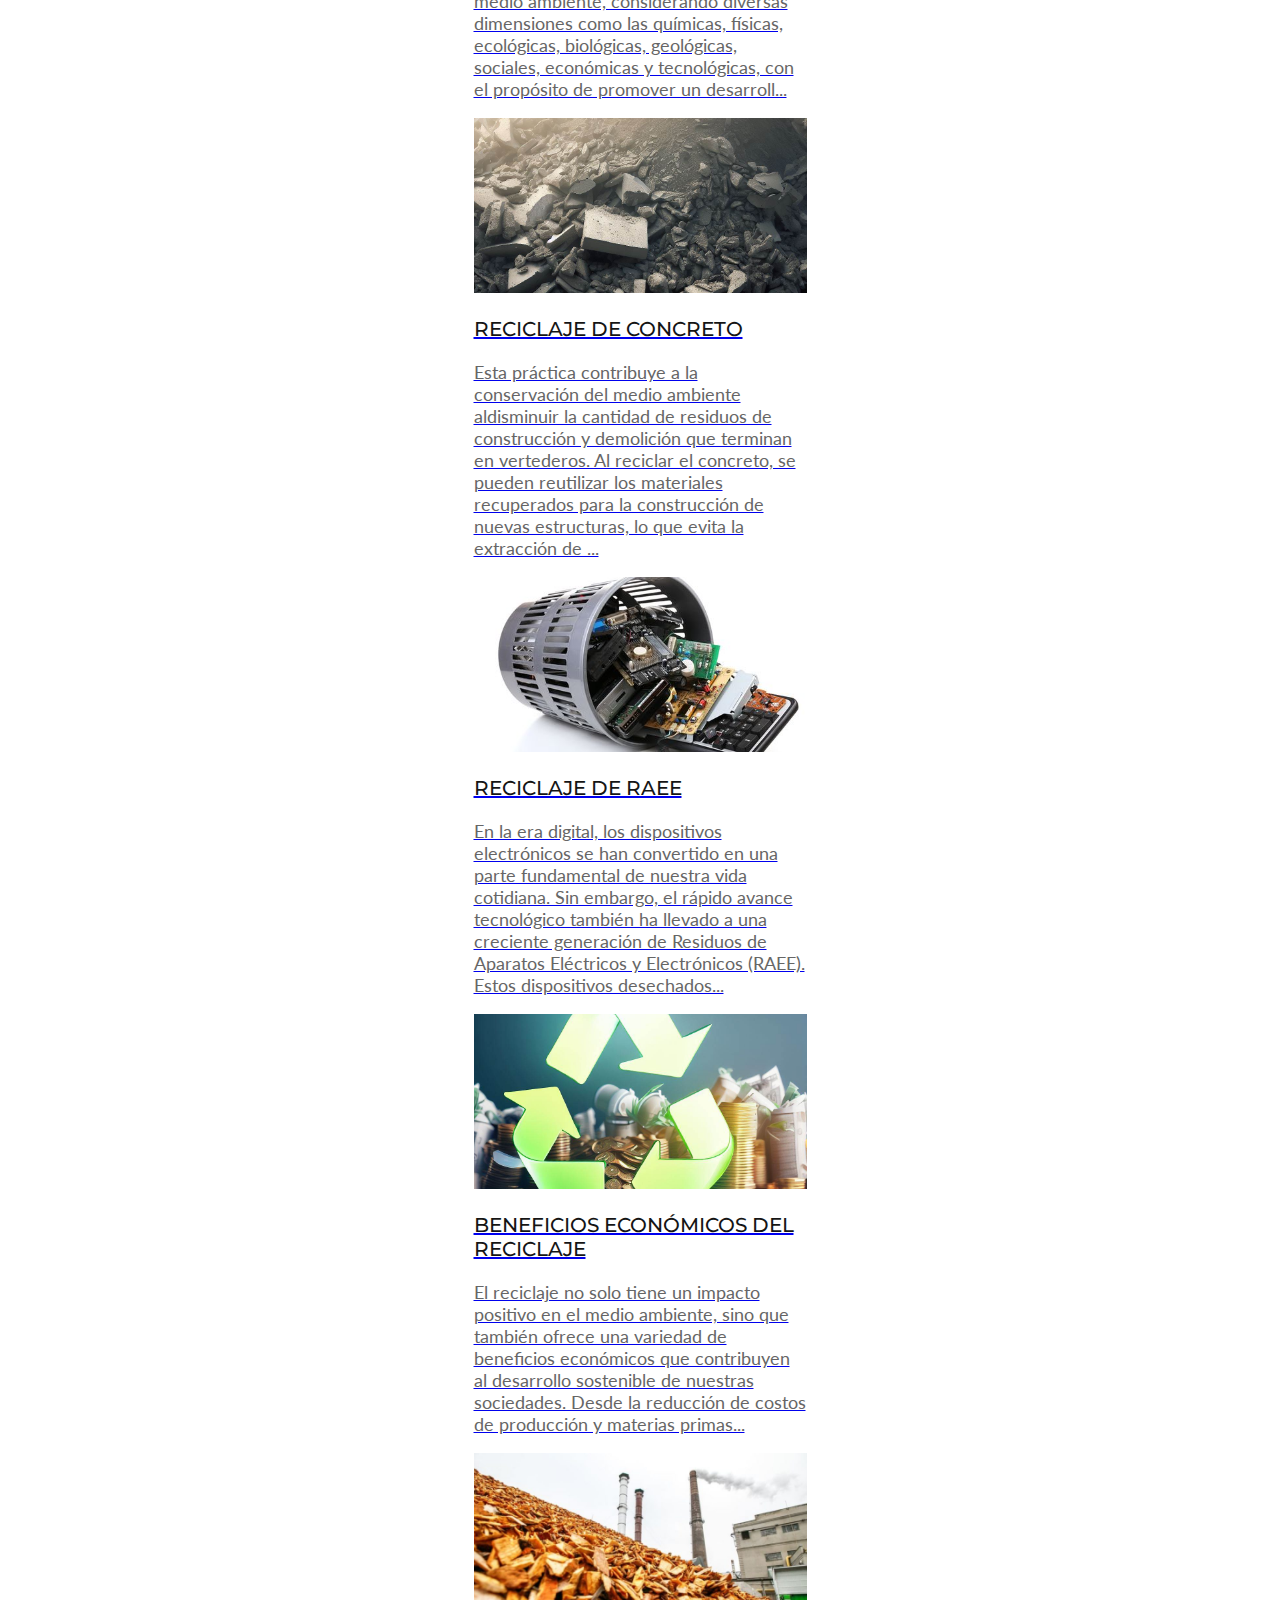
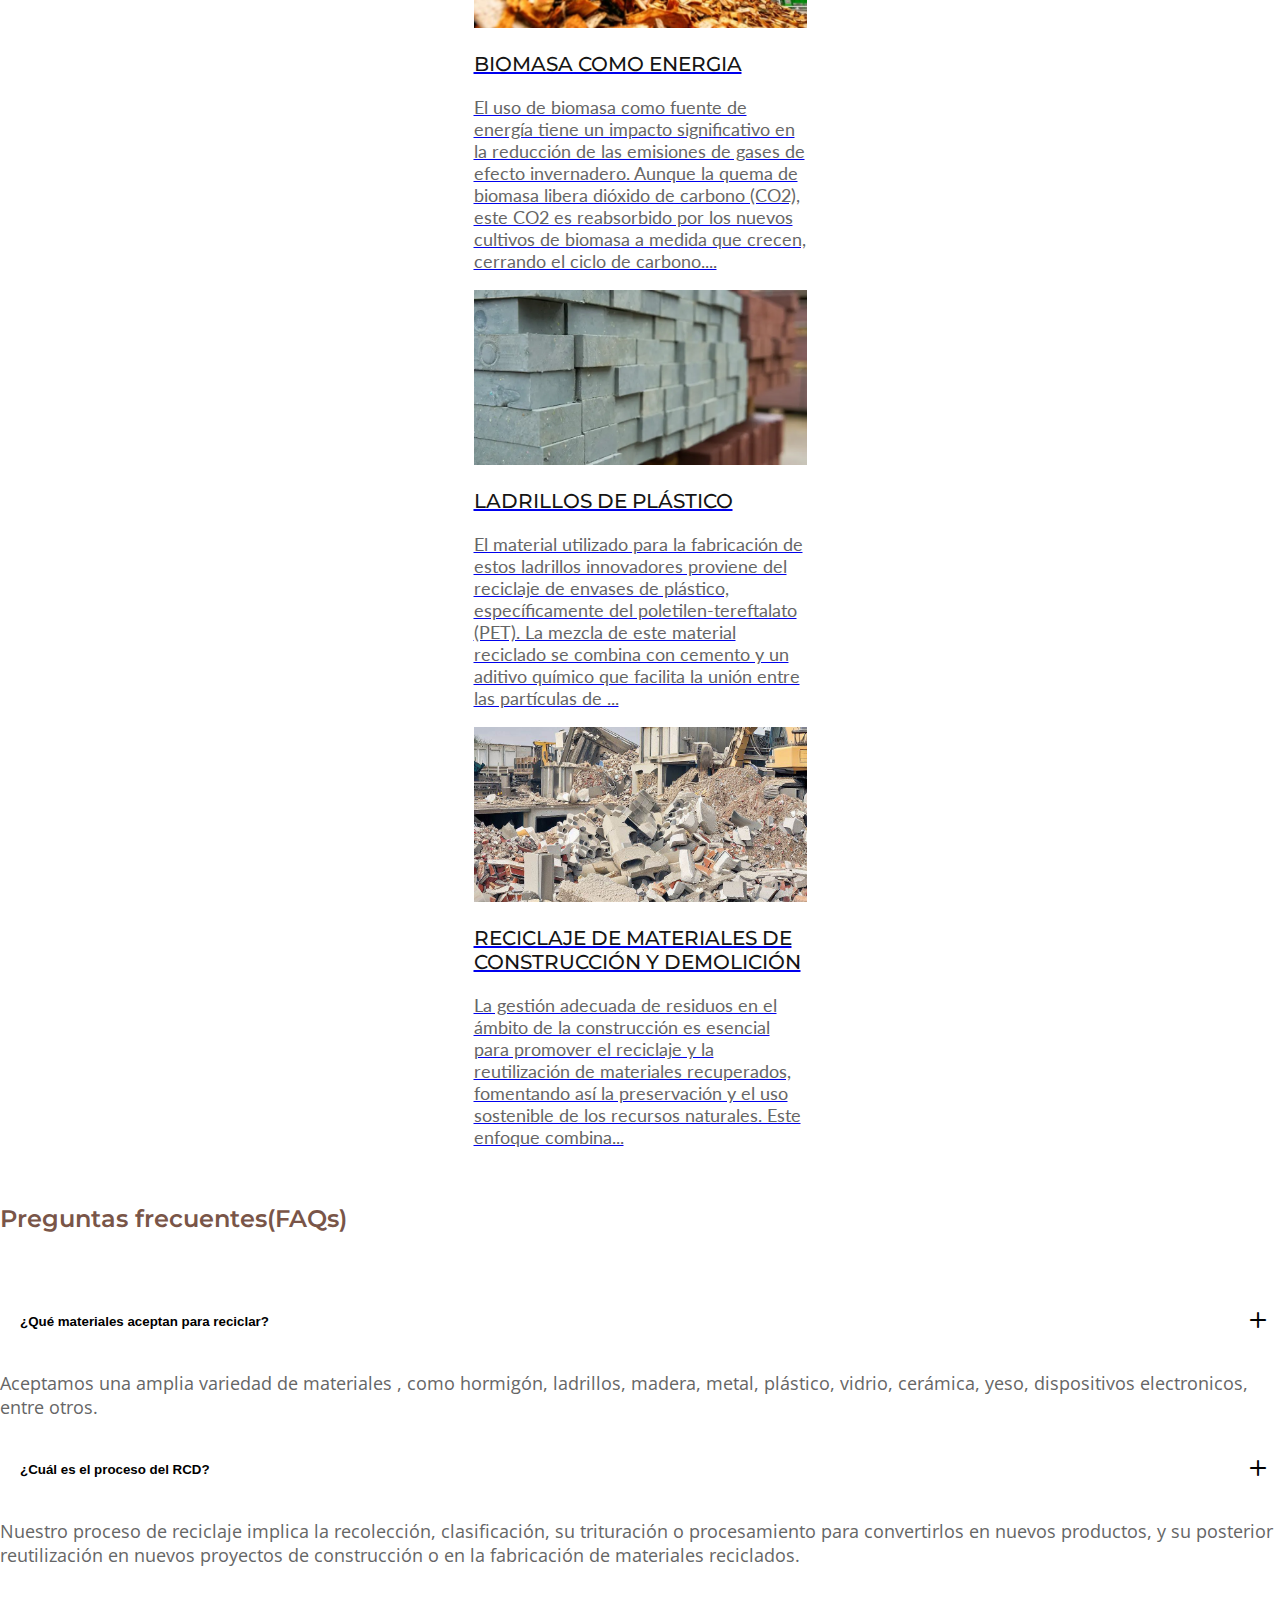
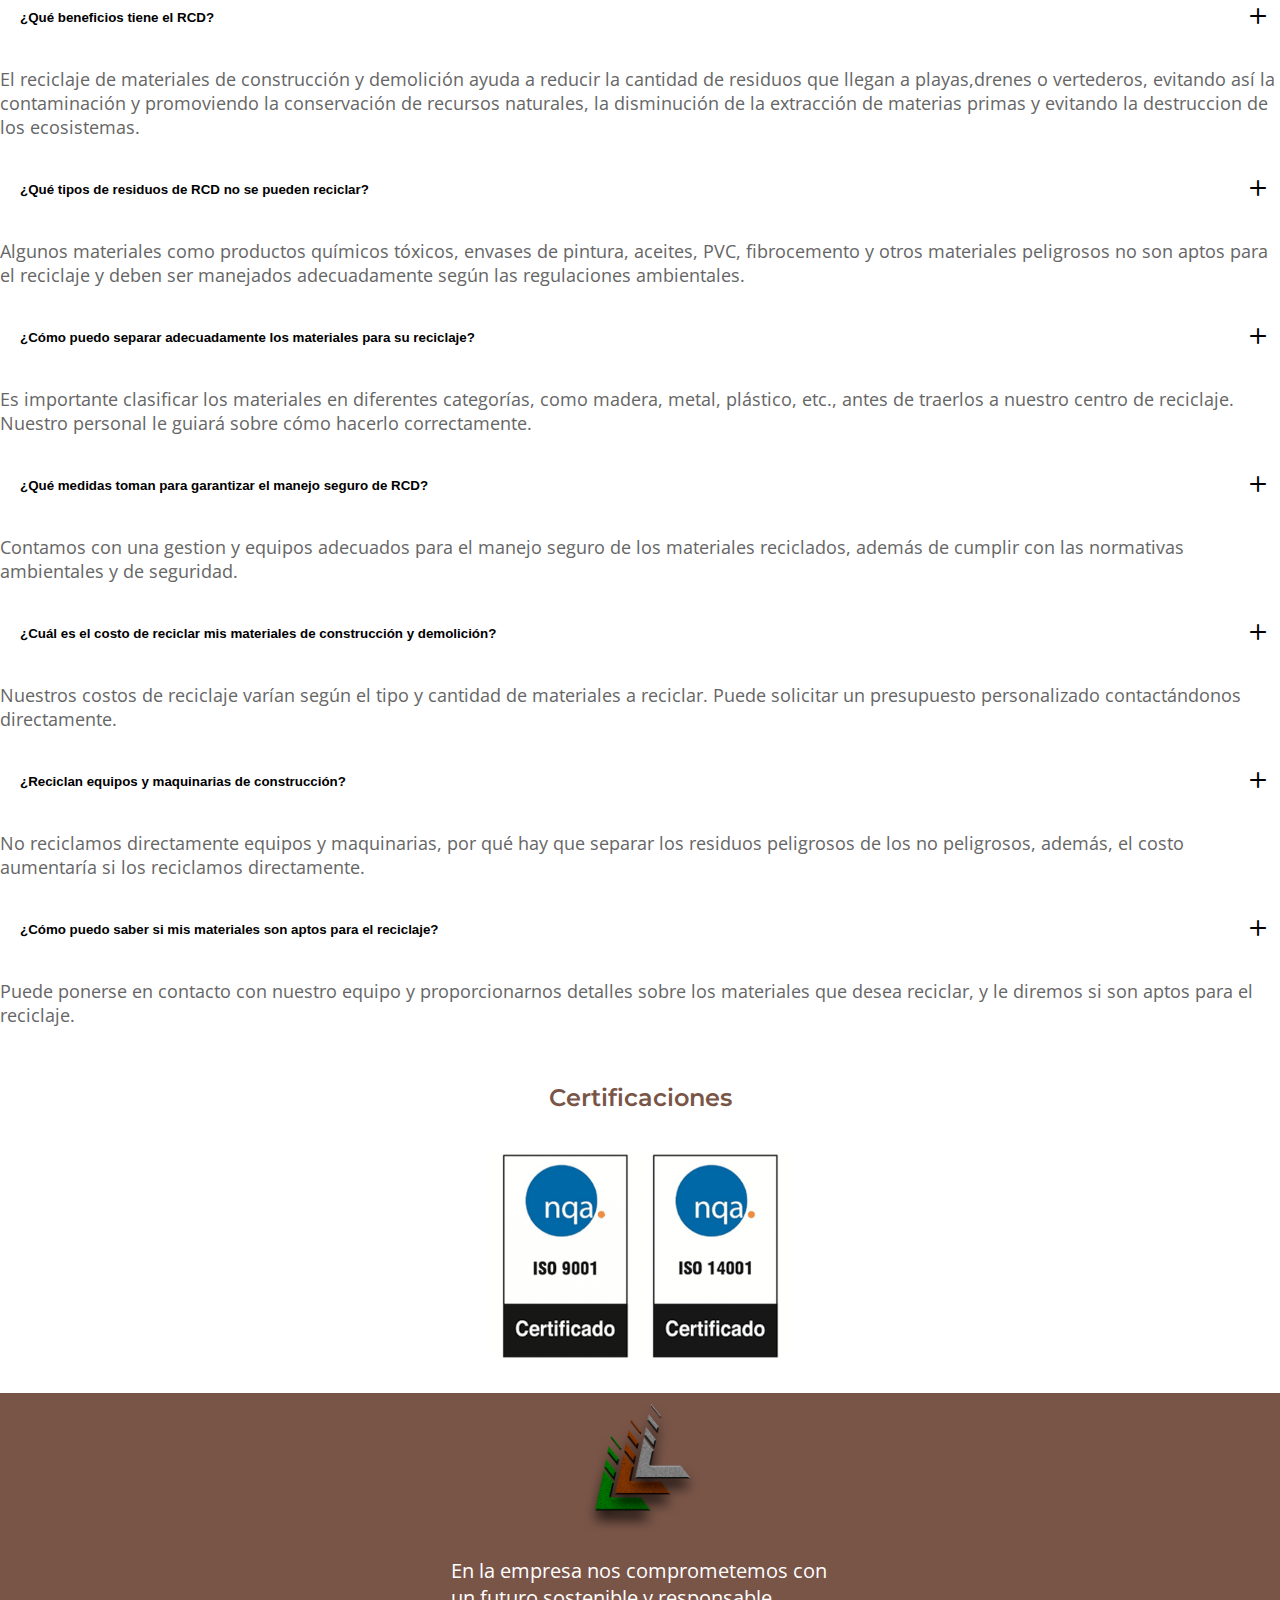
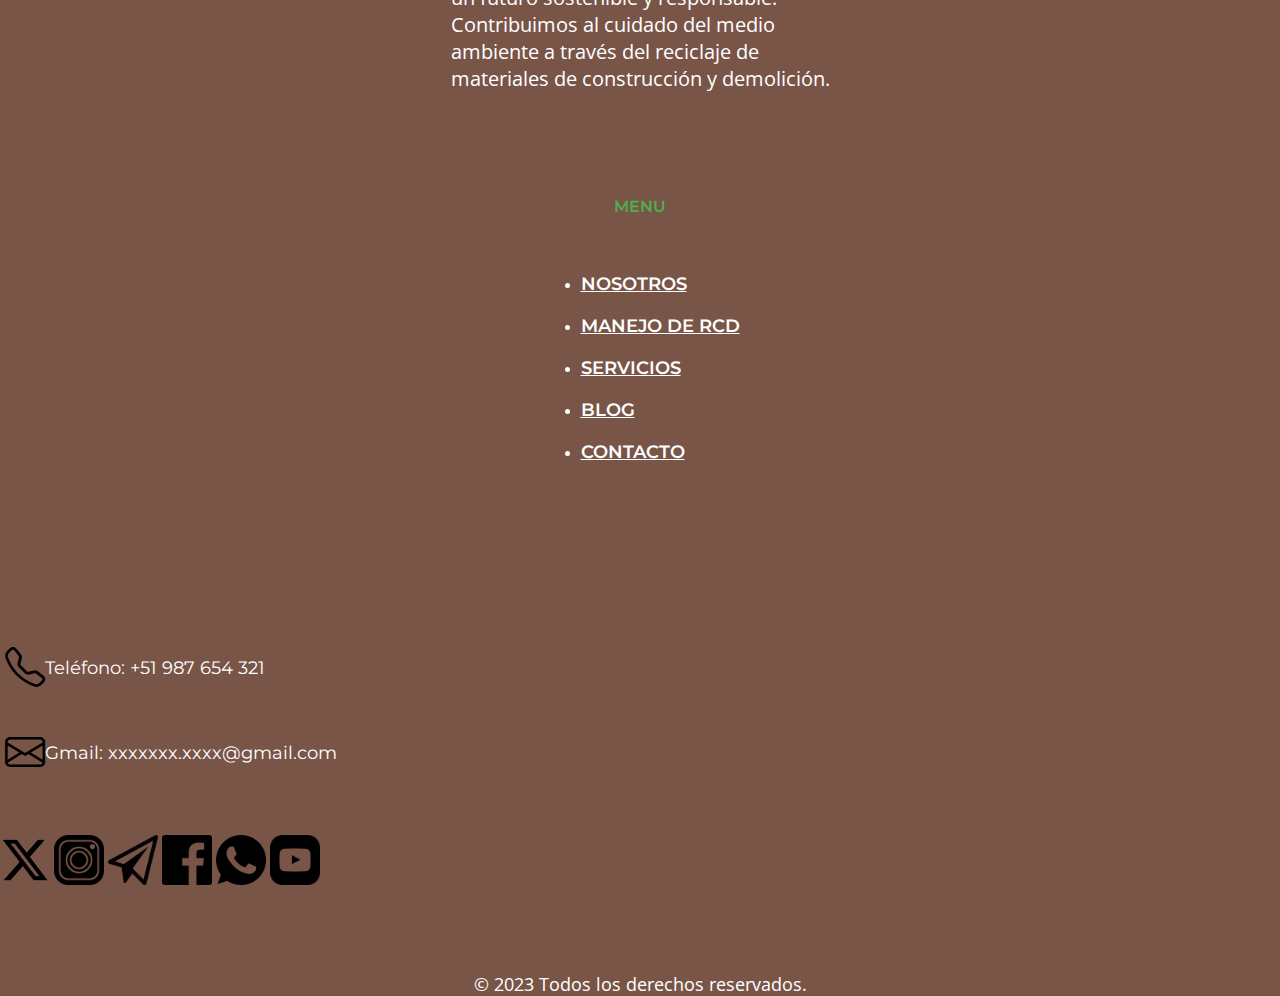
==== commit 39fdef27: "Added" ====
--- a/blog.html
+++ b/blog.html
@@ -344,7 +344,7 @@
                         <a href="https://web.telegram.org/k/" target="_blank"><img src="image/telegram.png" alt="Plane icons created by Freepik - Flaticon"></a>
                         <a href="https://www.facebook.com/" target="_blank"><img src="image/facebook.png" alt="Facebook icons created by Freepik - Flaticon"></a>
                         <a href="https://web.whatsapp.com/" target="_blank"><img src="image/whatsapp.png" alt="Whatsapp icons created by Pixel perfect - Flaticon"></a>
-                        <a href="https://www.youtube.com/" target="_blank"><img src="image/Youtube.png" alt="Youtube icons created by Roundicons - Flaticon"></a>
+                        <a href="https://www.youtube.com/" target="_blank"><img src="image/youtube.png" alt="Youtube icons created by Roundicons - Flaticon"></a>
                     </div>
                 </div>
                 <div class="col-12 f-4">
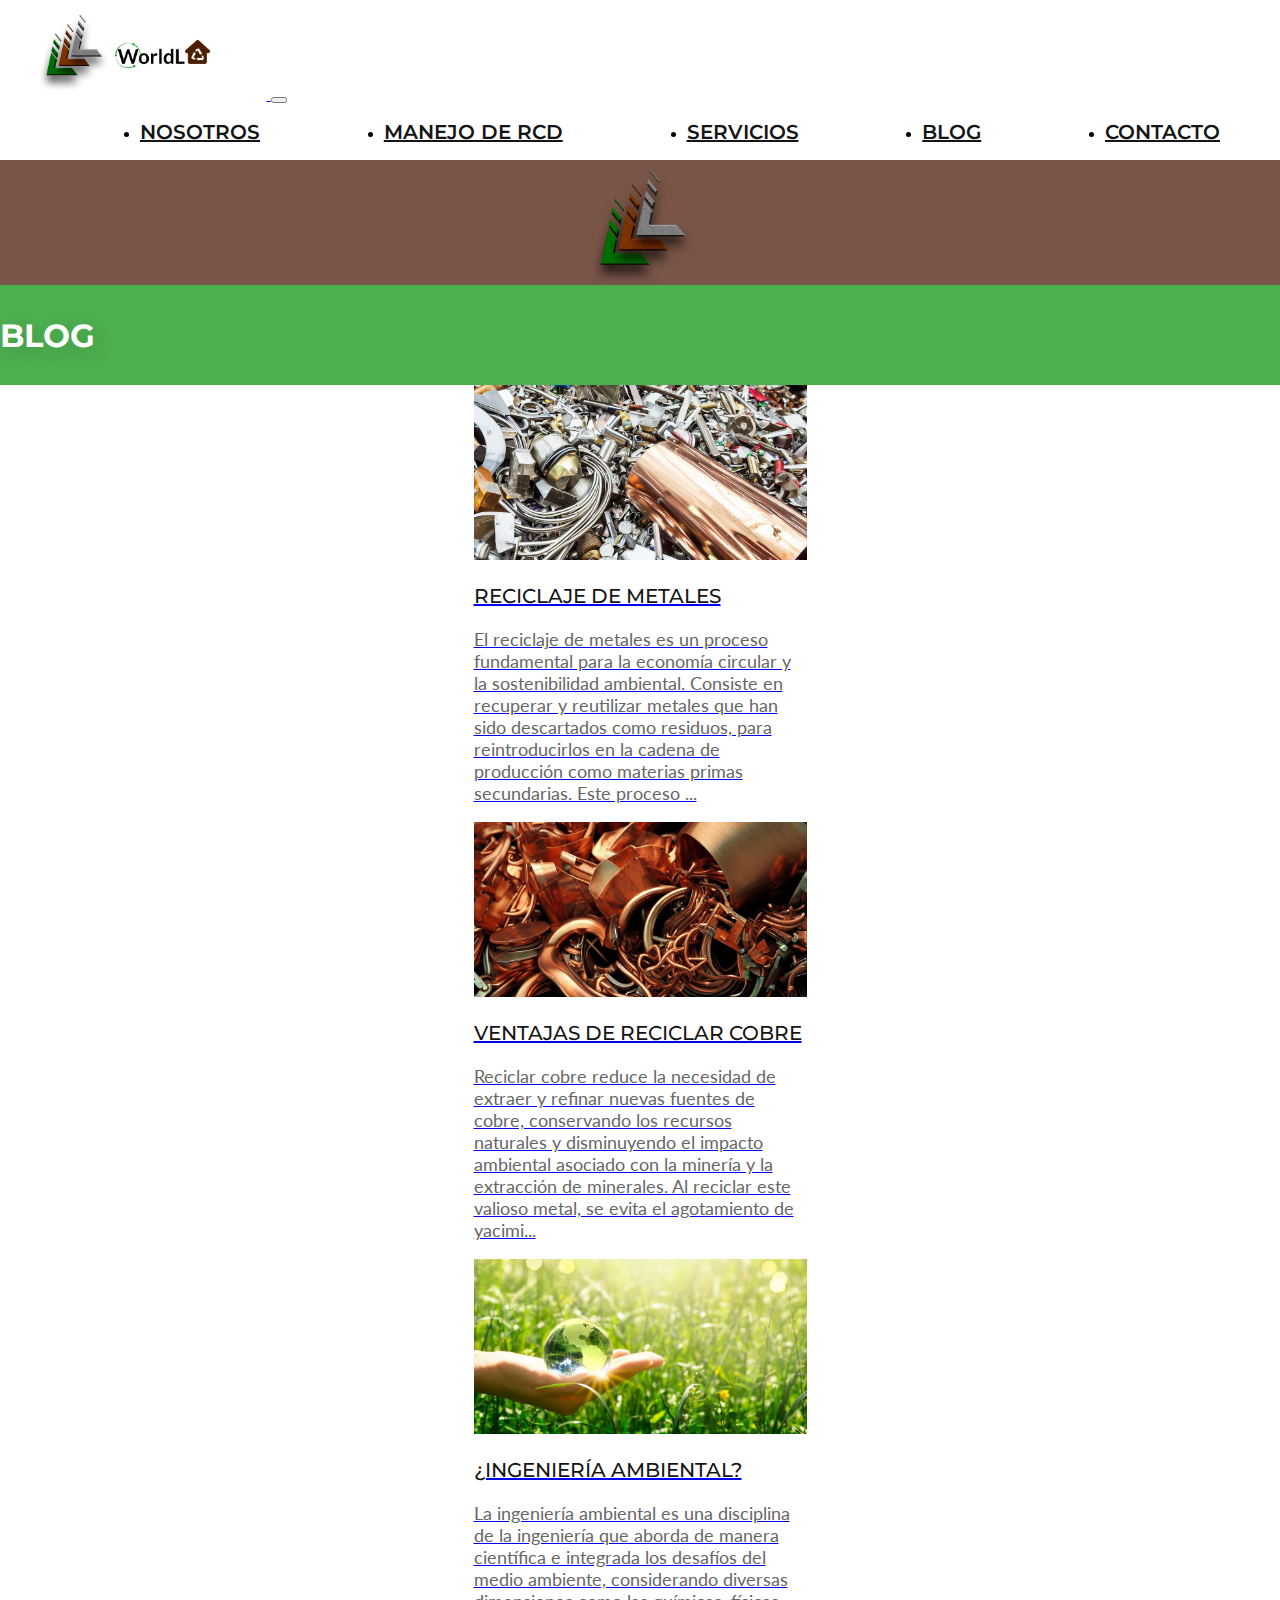
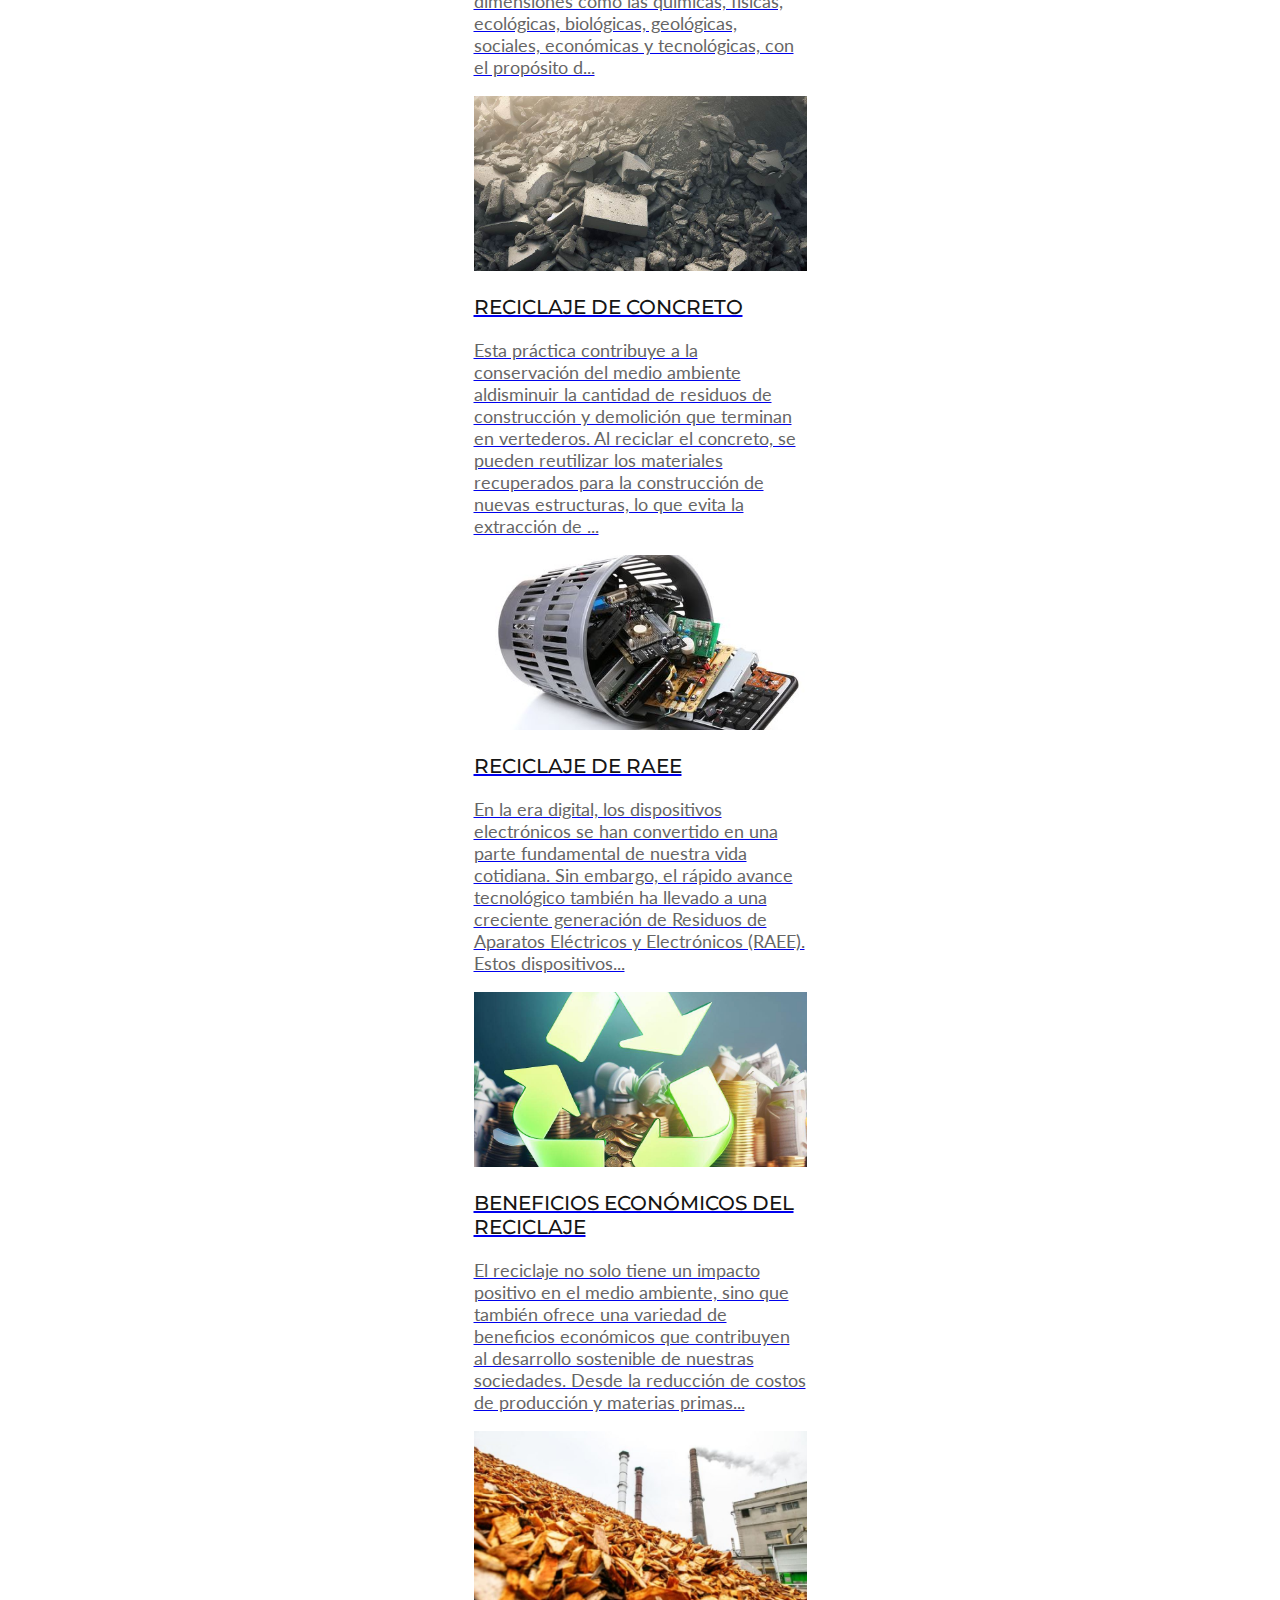
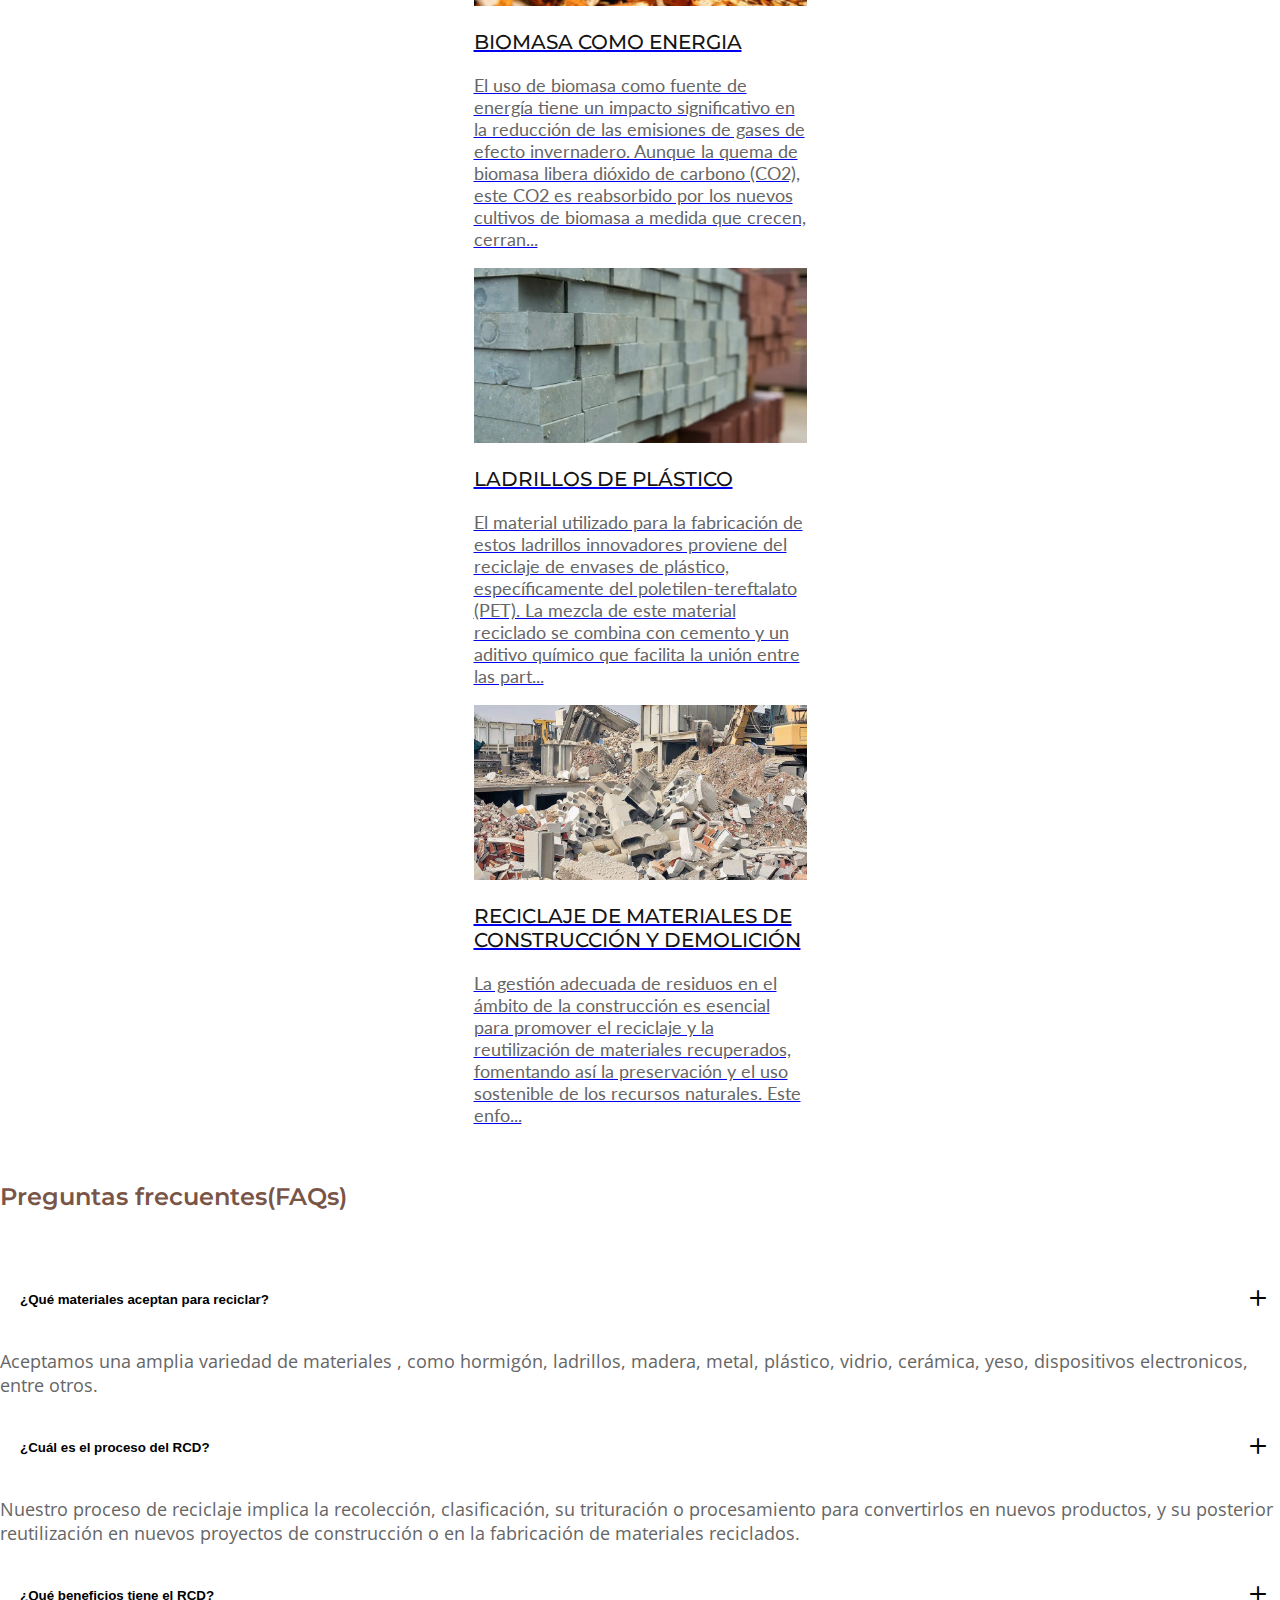
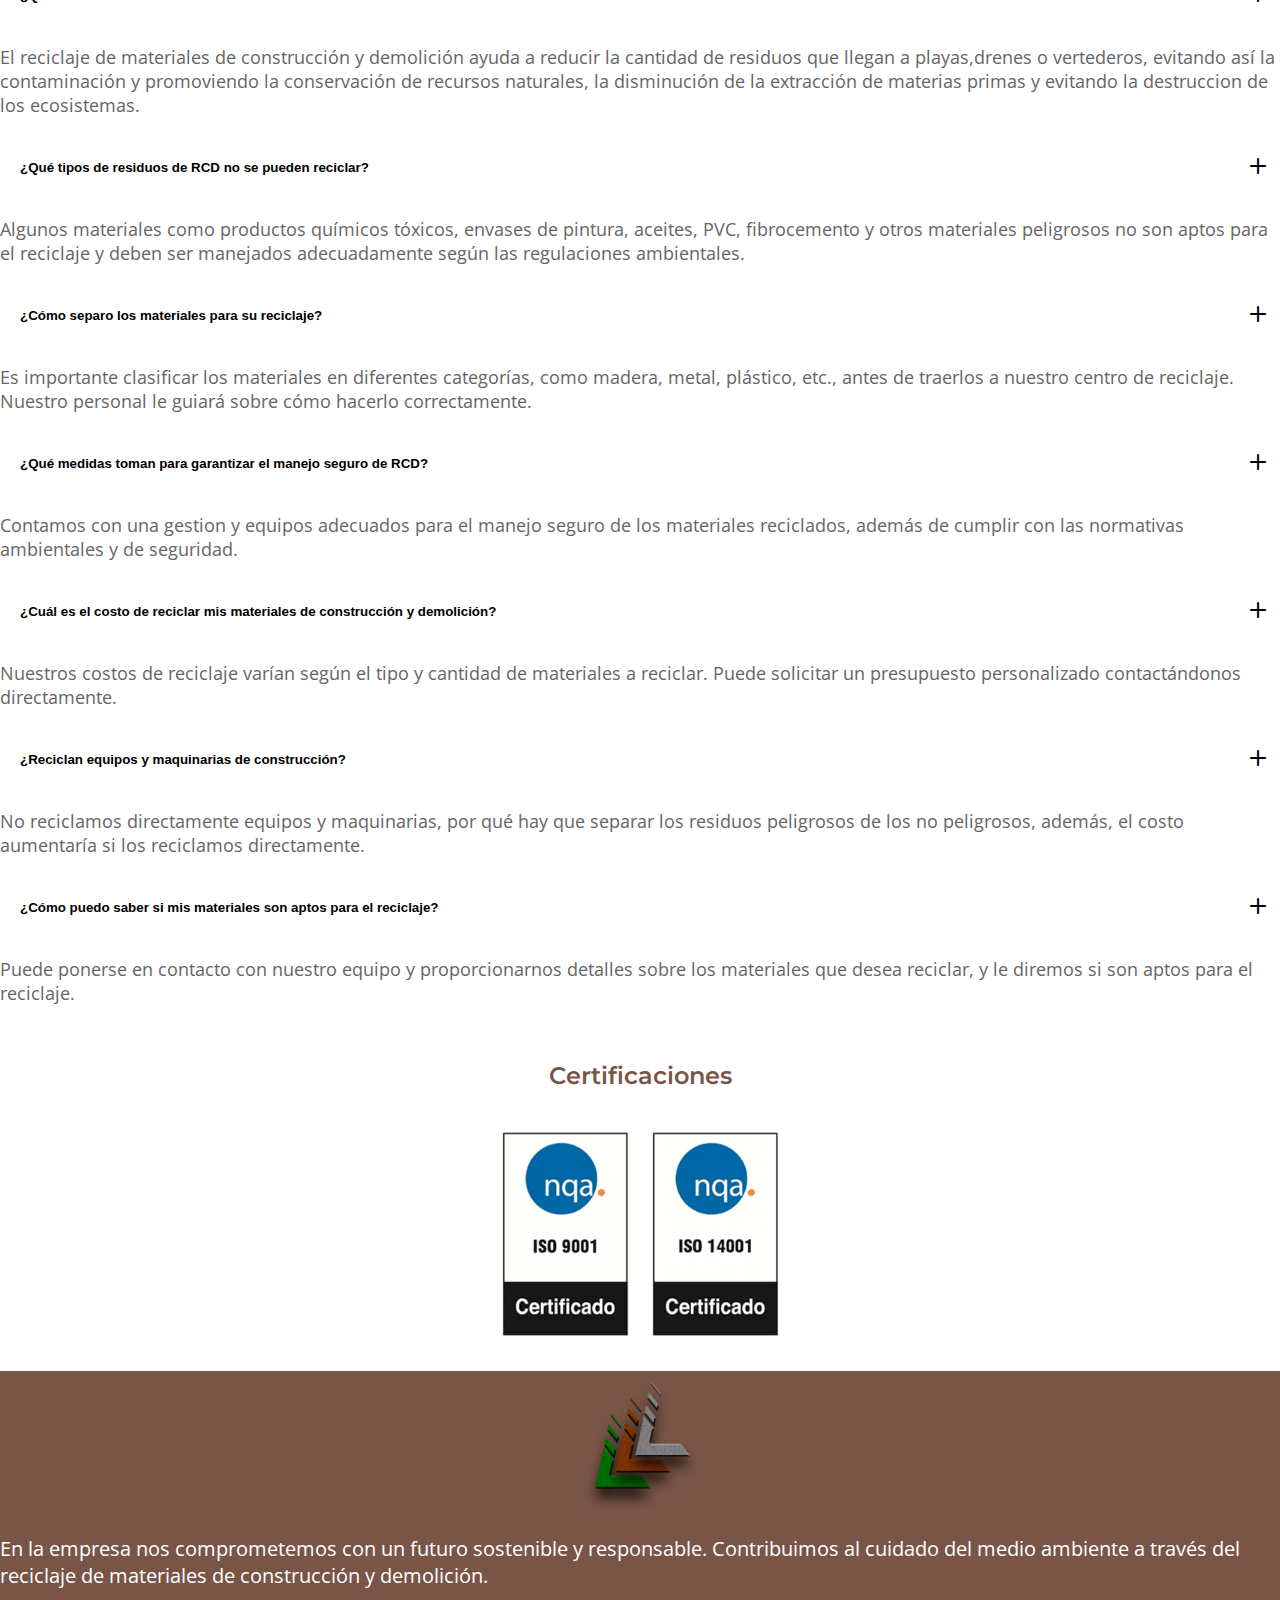
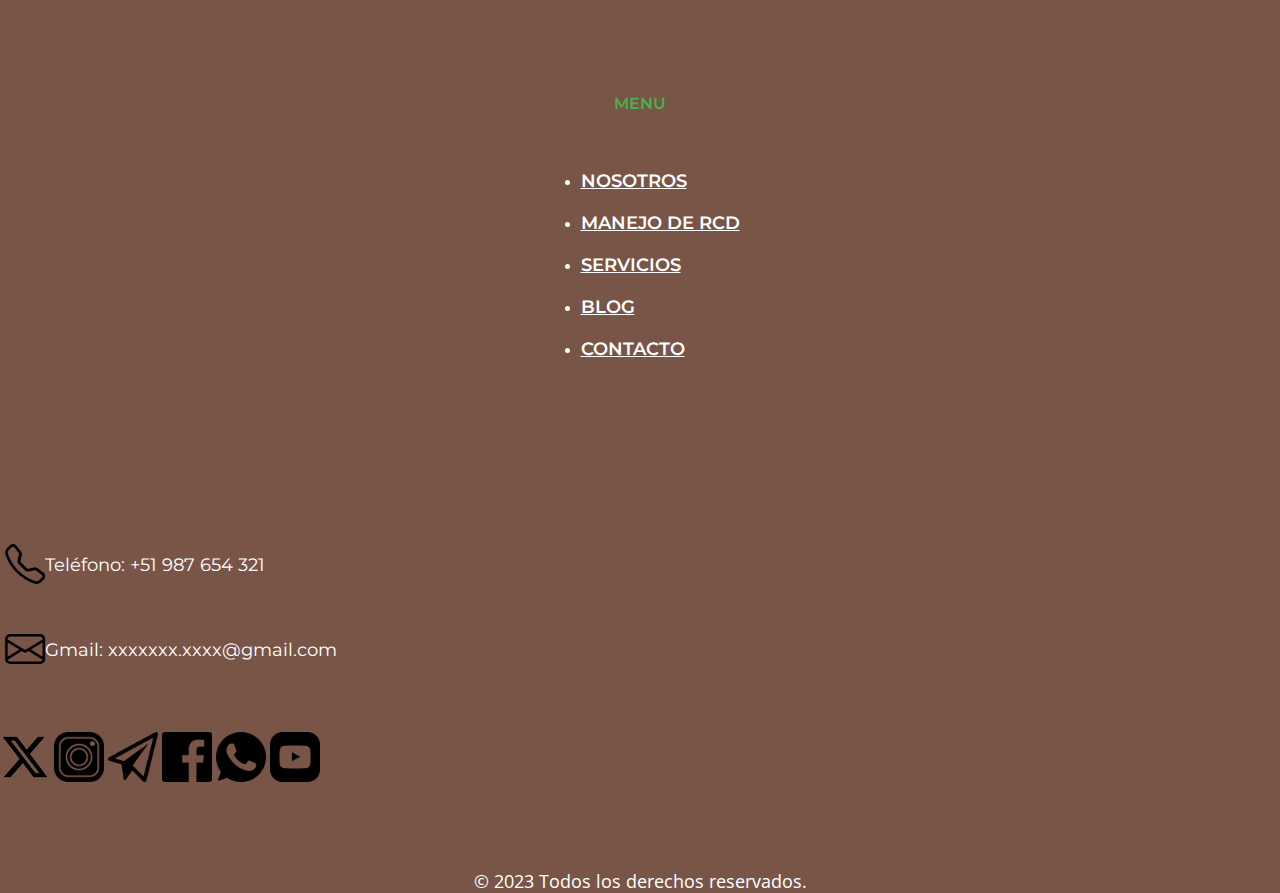
==== commit f13868dd: "adding" ====
--- a/blog.html
+++ b/blog.html
@@ -63,29 +63,29 @@
                             <img src="image/metallic.jpg" class="card-img-top" alt="...">
                             <div class="card-body">
                                 <p class="card-title px-2">RECICLAJE DE METALES</p>
-                                <p class="card-text px-2">El reciclaje de metales es un proceso fundamental para la economía circular y la sostenibilidad ambiental. Consiste en recuperar y reutilizar metales que han sido descartados como residuos, para reintroducirlos en la cadena de producción como materias primas secundarias. Este proceso tiene varios ben...</p>
-                            </div>
-                        </a>
-                    </article>
-                </div>
-                <div class="col-lg-4 col-md-6 blog-article">
-                    <article class="card mt-5 mb-4 card-article">
+                                <p class="card-text px-2">El reciclaje de metales es un proceso fundamental para la economía circular y la sostenibilidad ambiental. Consiste en recuperar y reutilizar metales que han sido descartados como residuos, para reintroducirlos en la cadena de producción como materias primas secundarias. Este proceso ...</p>
+                            </div>
+                        </a>
+                    </article>
+                </div>
+                <div class="col-lg-4 col-md-6 blog-article">
+                    <article class="card mt-lg-5 mb-4 card-article">
                         <a href="#" class="text-decoration-none" target="_blank">
                             <img src="image/copper.jpg" class="card-img-top" alt="...">
                             <div class="card-body">
                                 <p class="card-title px-2">VENTAJAS DE RECICLAR COBRE</p>
-                                <p class="card-text px-2">Reciclar cobre reduce la necesidad de extraer y refinar nuevas fuentes de cobre, conservando los recursos naturales y disminuyendo el impacto ambiental asociado con la minería y la extracción de minerales. Al reciclar este valioso metal, se evita el agotamiento de yacimientos de cob...</p>
-                            </div>
-                        </a>
-                    </article>
-                </div>
-                <div class="col-lg-4 col-md-6 blog-article">
-                    <article class="card mt-5 mb-4 card-article">
+                                <p class="card-text px-2">Reciclar cobre reduce la necesidad de extraer y refinar nuevas fuentes de cobre, conservando los recursos naturales y disminuyendo el impacto ambiental asociado con la minería y la extracción de minerales. Al reciclar este valioso metal, se evita el agotamiento de yacimi...</p>
+                            </div>
+                        </a>
+                    </article>
+                </div>
+                <div class="col-lg-4 col-md-6 blog-article">
+                    <article class="card mt-lg-5 mb-4 card-article">
                         <a href="#" class="text-decoration-none" target="_blank">
                             <img src="image/environmental-engineering.jpg" class="card-img-top" alt="...">
                             <div class="card-body">
                                 <p class="card-title px-2">¿INGENIERÍA AMBIENTAL?</p>
-                                <p class="card-text px-2">La ingeniería ambiental es una disciplina de la ingeniería que aborda de manera científica e integrada los desafíos del medio ambiente, considerando diversas dimensiones como las químicas, físicas, ecológicas, biológicas, geológicas, sociales, económicas y tecnológicas, con el propósito de promover un desarroll...</p>
+                                <p class="card-text px-2">La ingeniería ambiental es una disciplina de la ingeniería que aborda de manera científica e integrada los desafíos del medio ambiente, considerando diversas dimensiones como las químicas, físicas, ecológicas, biológicas, geológicas, sociales, económicas y tecnológicas, con el propósito d...</p>
                             </div>
                         </a>
                     </article>
@@ -107,7 +107,7 @@
                             <img src="image/raee.jpg" class="card-img-top" alt="...">
                             <div class="card-body">
                                 <p class="card-title px-2">RECICLAJE DE RAEE</p>
-                                <p class="card-text px-2">En la era digital, los dispositivos electrónicos se han convertido en una parte fundamental de nuestra vida cotidiana. Sin embargo, el rápido avance tecnológico también ha llevado a una creciente generación de Residuos de Aparatos Eléctricos y Electrónicos (RAEE). Estos dispositivos desechados...</p>
+                                <p class="card-text px-2">En la era digital, los dispositivos electrónicos se han convertido en una parte fundamental de nuestra vida cotidiana. Sin embargo, el rápido avance tecnológico también ha llevado a una creciente generación de Residuos de Aparatos Eléctricos y Electrónicos (RAEE). Estos dispositivos...</p>
                             </div>
                         </a>
                     </article>
@@ -129,7 +129,7 @@
                             <img src="image/biomass.jpg" class="card-img-top" alt="...">
                             <div class="card-body">
                                 <p class="card-title px-2">BIOMASA COMO ENERGIA</p>
-                                <p class="card-text px-2">El uso de biomasa como fuente de energía tiene un impacto significativo en la reducción de las emisiones de gases de efecto invernadero. Aunque la quema de biomasa libera dióxido de carbono (CO2), este CO2 es reabsorbido por los nuevos cultivos de biomasa a medida que crecen, cerrando el ciclo de carbono....</p>
+                                <p class="card-text px-2">El uso de biomasa como fuente de energía tiene un impacto significativo en la reducción de las emisiones de gases de efecto invernadero. Aunque la quema de biomasa libera dióxido de carbono (CO2), este CO2 es reabsorbido por los nuevos cultivos de biomasa a medida que crecen, cerran...</p>
                             </div>
                         </a>
                     </article>
@@ -140,7 +140,7 @@
                             <img src="image/plastic-bricks.png" class="card-img-top" alt="...">
                             <div class="card-body">
                                 <p class="card-title px-2">LADRILLOS DE PLÁSTICO</p>
-                                <p class="card-text px-2">El material utilizado para la fabricación de estos ladrillos innovadores proviene del reciclaje de envases de plástico, específicamente del poletilen-tereftalato (PET). La mezcla de este material reciclado se combina con cemento y un aditivo químico que facilita la unión entre las partículas de ...</p>
+                                <p class="card-text px-2">El material utilizado para la fabricación de estos ladrillos innovadores proviene del reciclaje de envases de plástico, específicamente del poletilen-tereftalato (PET). La mezcla de este material reciclado se combina con cemento y un aditivo químico que facilita la unión entre las part...</p>
                             </div>
                         </a>
                     </article>
@@ -151,7 +151,7 @@
                             <img src="image/rcd.jpg" class="card-img-top" alt="...">
                             <div class="card-body">
                                 <p class="card-title px-1">RECICLAJE DE MATERIALES DE CONSTRUCCIÓN Y DEMOLICIÓN</p>
-                                <p class="card-text px-2">La gestión adecuada de residuos en el ámbito de la construcción es esencial para promover el reciclaje y la reutilización de materiales recuperados, fomentando así la preservación y el uso sostenible de los recursos naturales. Este enfoque combina...</p>
+                                <p class="card-text px-2">La gestión adecuada de residuos en el ámbito de la construcción es esencial para promover el reciclaje y la reutilización de materiales recuperados, fomentando así la preservación y el uso sostenible de los recursos naturales. Este enfo...</p>
                             </div>
                         </a>
                     </article>
@@ -160,7 +160,7 @@
         </div>
     </main>
     <section>
-        <div class="container">
+        <div class="container px-5">
             <div class="row">
                 <div class="col-lg-8">
                     <h2 class="title-faqs">Preguntas frecuentes(FAQs)</h2>
@@ -228,7 +228,7 @@
                         <div class="accordion-item mb-2 faq">
                             <h3 class="accordion-header">
                                 <button class="collapsed" type="button" data-bs-toggle="collapse" data-bs-target="#collapseFive" aria-expanded="false" aria-controls="collapseFive">
-                                    <strong>¿Cómo puedo separar adecuadamente los materiales para su reciclaje?</strong>
+                                    <strong>¿Cómo separo los materiales para su reciclaje?</strong>
                                     <i class="bi bi-plus"></i>
                                 </button>
                             </h3>
@@ -303,10 +303,10 @@
                 <div class="col-lg-4">
                     <h3 class="title-cert">Certificaciones</h3>
                     <div class="flex-lg-column certificate">
-                        <a href="https://nirosa.es/wp-content/uploads/2021/11/Certificado-ISO-9001.pdf" target="_blank">
+                        <a href="#" target="_blank">
                             <img src="image/iso-9001.png" alt="Uso no permitido">
                         </a>
-                        <a href="https://nirosa.es/wp-content/uploads/2021/11/Certificado-ISO-14001.pdf" target="_blank">
+                        <a href="#" target="_blank">
                             <img src="image/iso-14001.png" alt="Uso no permitido">
                         </a>
                     </div>
@@ -315,14 +315,14 @@
         </div>
     </section>
     <footer>
-        <div class="container-fluid">
+        <div class="container">
             <div class="row">
-                <div class="col-lg-4 col-md-6 f-1">
+                <div class="col-lg-4 col-md-6 px-4 f-1">
                     <a href="index.html"><img src="image/logo-3.png" alt="Letra 'L' estilizada en varios colores y texturas: verde (hierba), naranja oscuro (tierra) y gris (concreto)."></a>
-                    <p>En la empresa nos comprometemos con <br>
-                        un futuro sostenible y responsable. <br>
-                        Contribuimos al cuidado del medio <br>
-                        ambiente a través del reciclaje de <br>
+                    <p>En la empresa nos comprometemos con
+                        un futuro sostenible y responsable.
+                        Contribuimos al cuidado del medio
+                        ambiente a través del reciclaje de
                         materiales de construcción y demolición.</p>
                 </div>
                 <div class="col-lg-4 col-md-6 f-2">
--- a/css/blog.css
+++ b/css/blog.css
@@ -57,7 +57,7 @@
     color: white;
     & h1 {
         margin: 0px;
-        text-shadow: 4px 7px 4px #00000080;
+        text-shadow: 5px 5px 18px #00000027;
         font-family: 'Montserrat', sans-serif;
         font-size: 2rem;
         font-weight: 700;
@@ -240,6 +240,17 @@
             text-align: center;
         }
     }
+}
+
+/*For Tablet*/
+
+@media screen and (max-width: 768px) {
+    .title {
+        text-align: center;
+    }
+    .title-faqs {
+        text-align: center;
+    }
     .faq {
         & h3 {
             height: 90px;
@@ -247,20 +258,6 @@
     }
 }
 
-/*For Tablet*/
-
-@media screen and (max-width: 768px) {
-    .title {
-        text-align: center;
-    }
-    .title-faqs {
-        text-align: center;
-    }
-    & br {
-        display: none;
-    }
-}
-
 @media screen and (max-width: 992px) {
     .f-3 {
         display: flex;
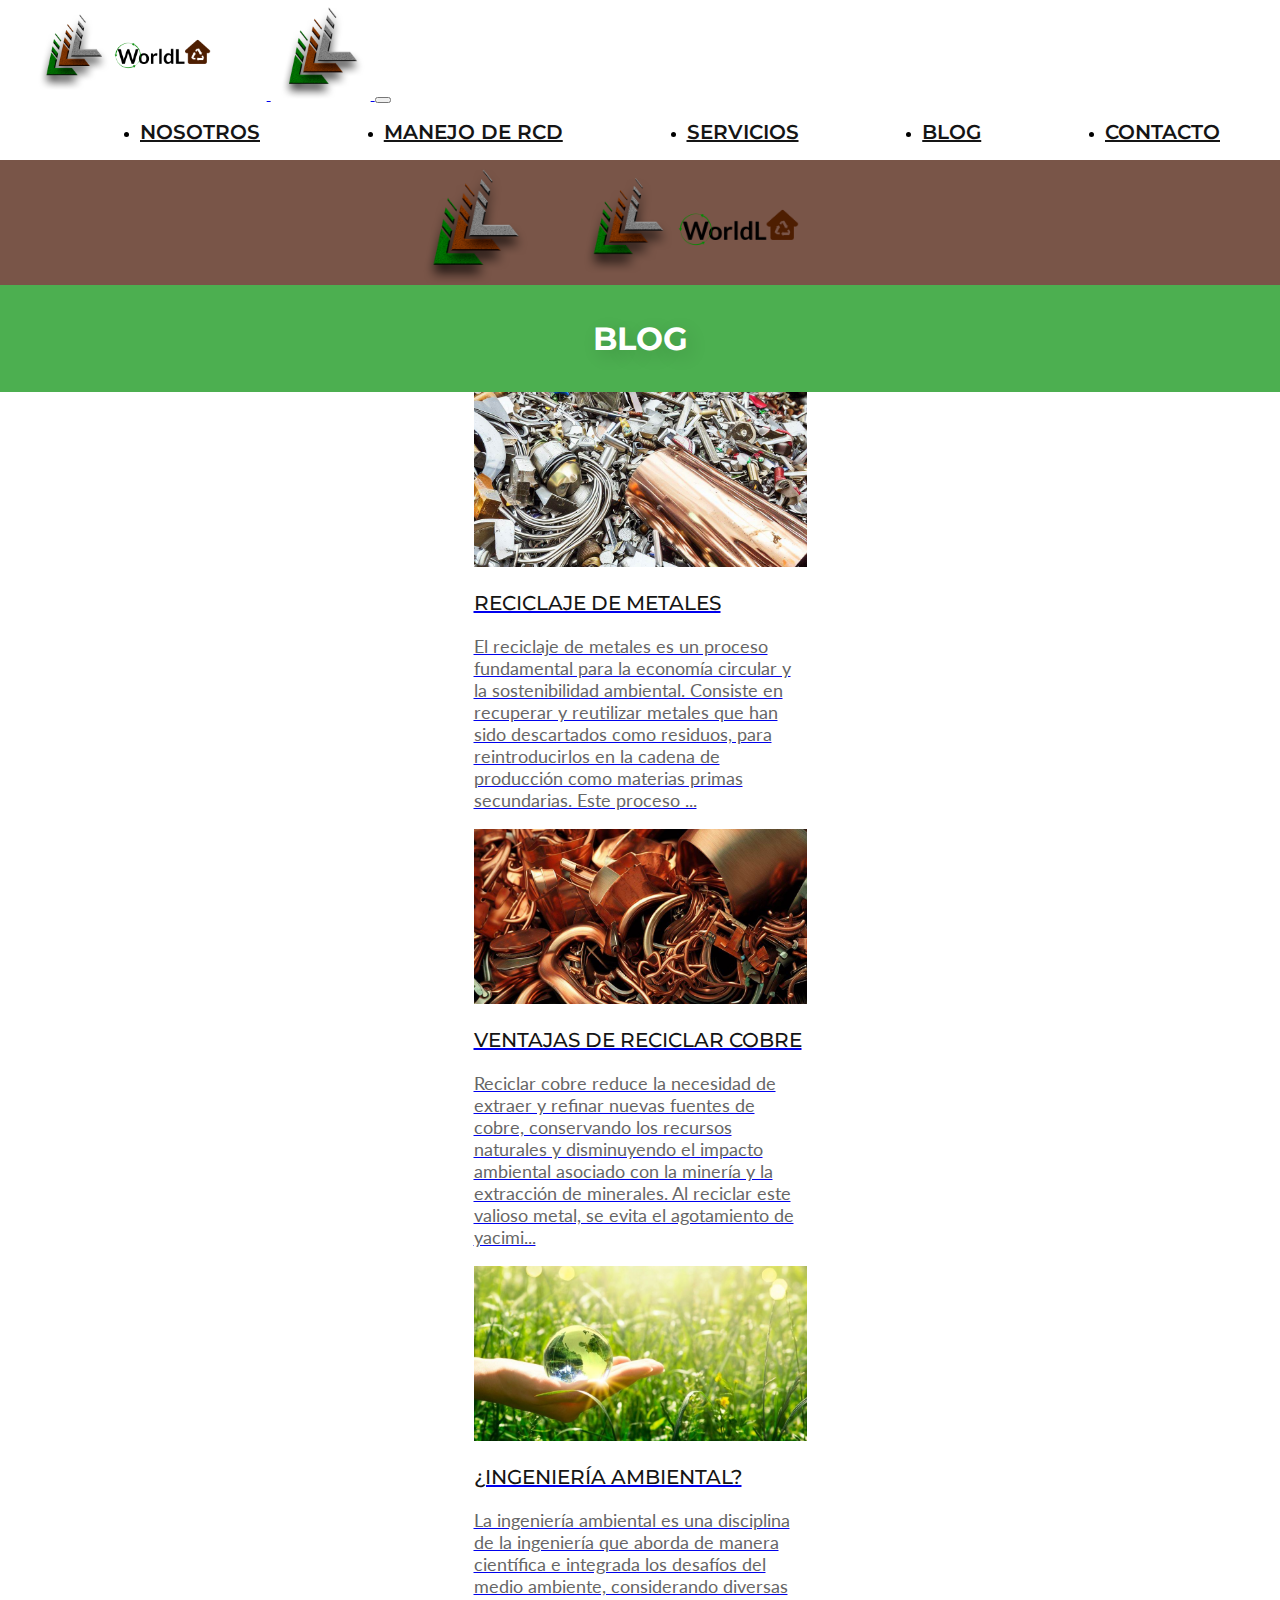
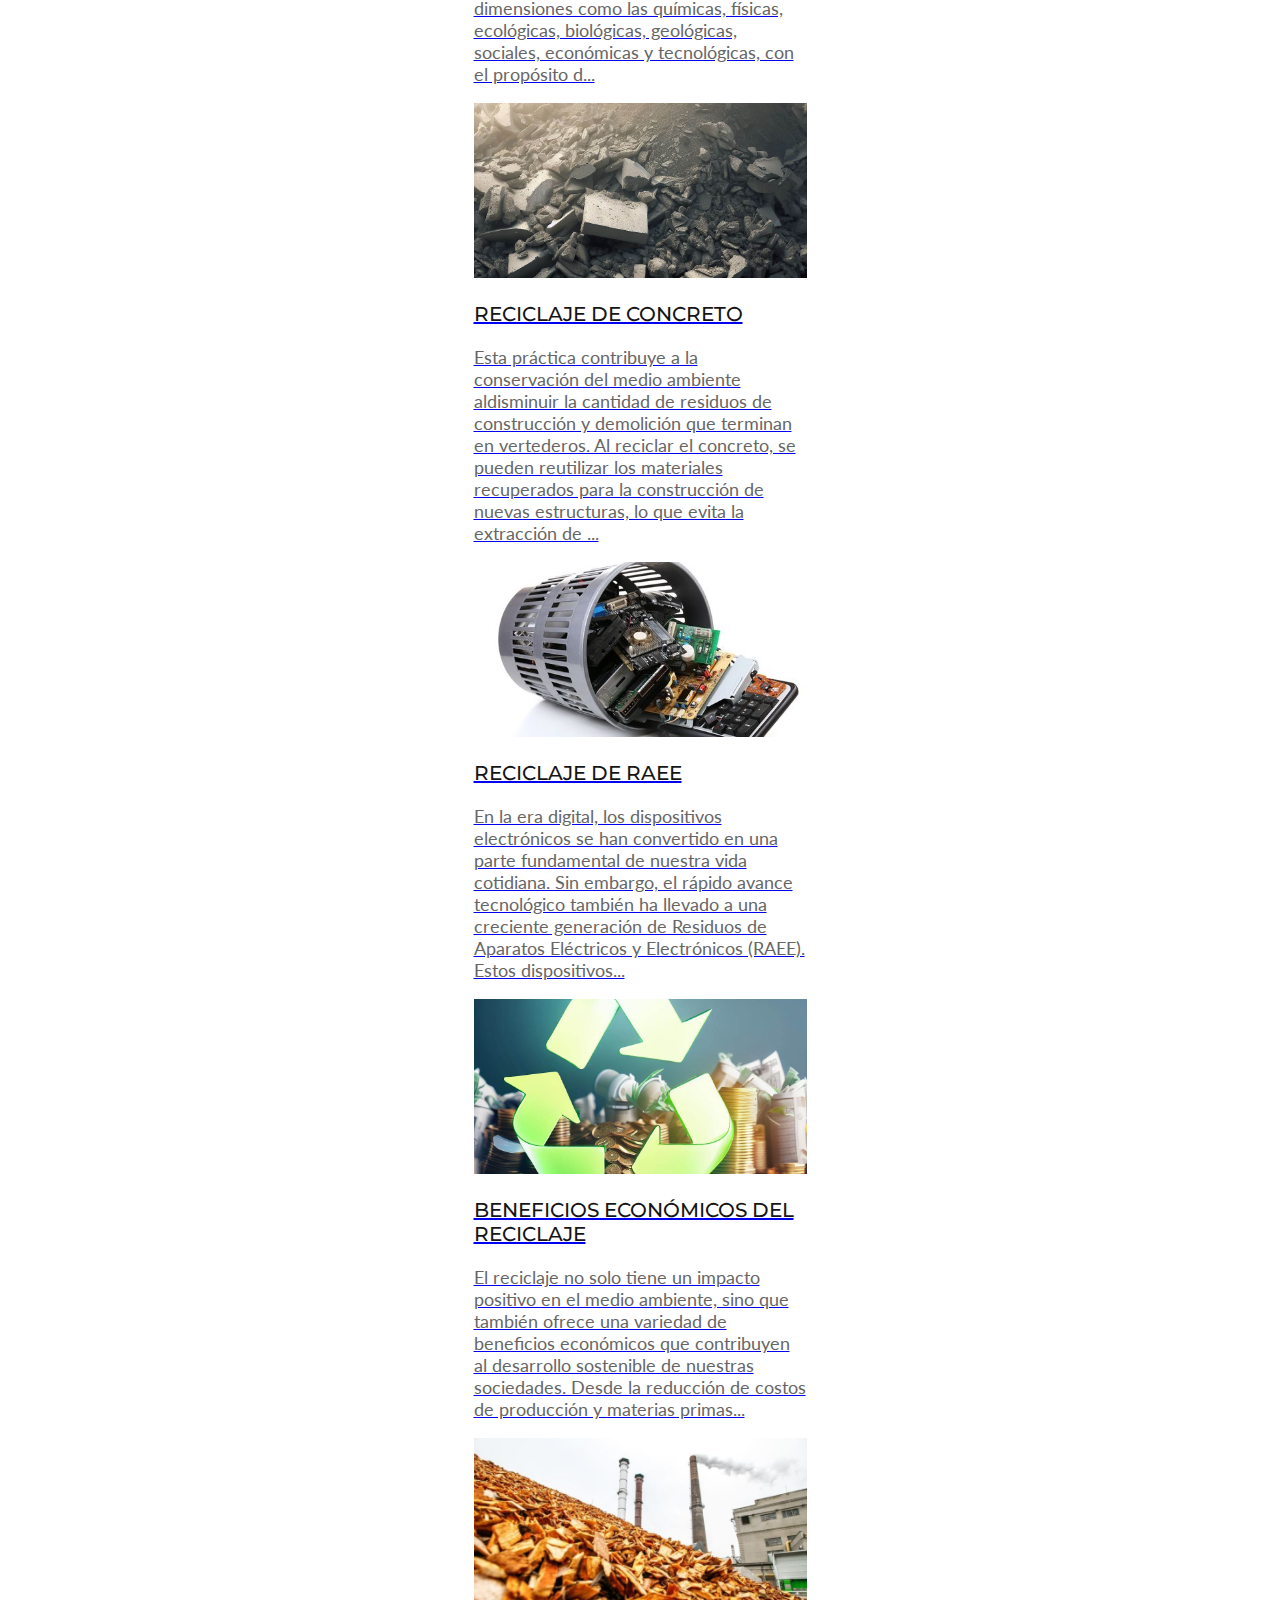
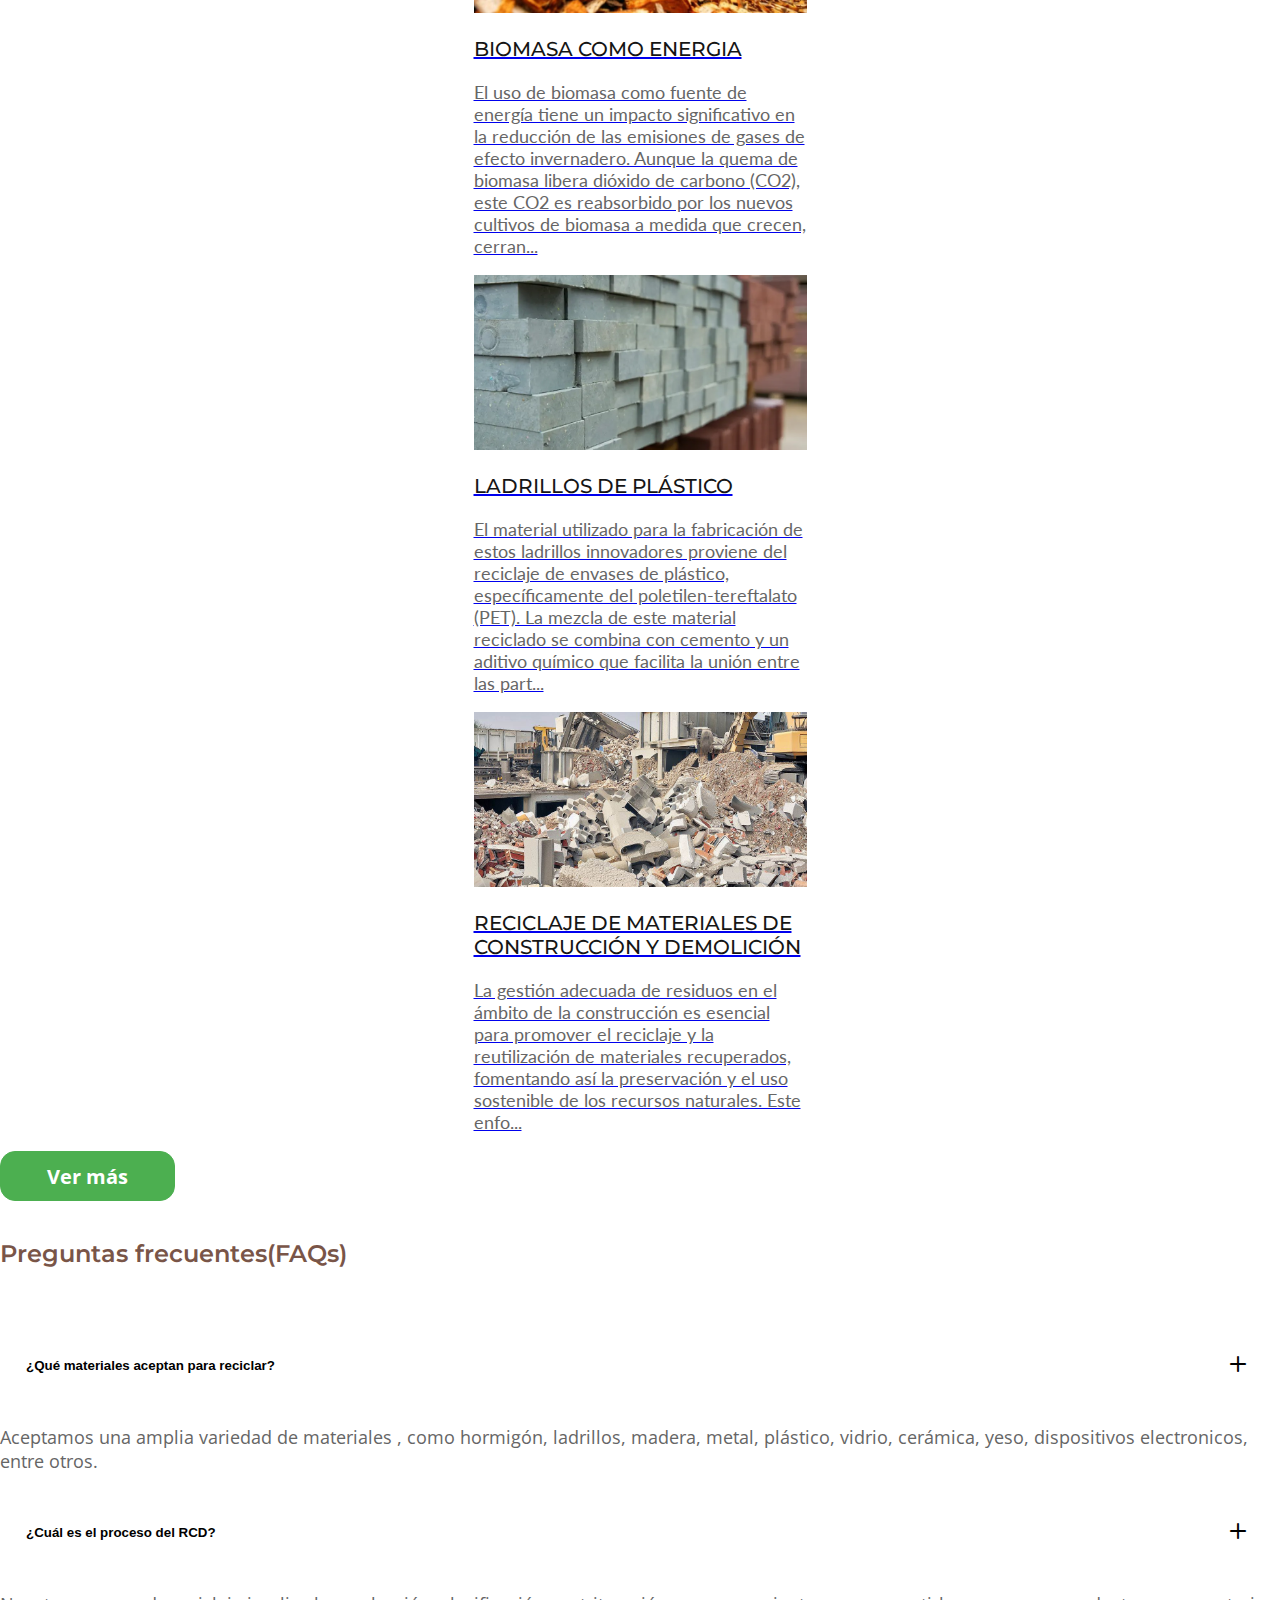
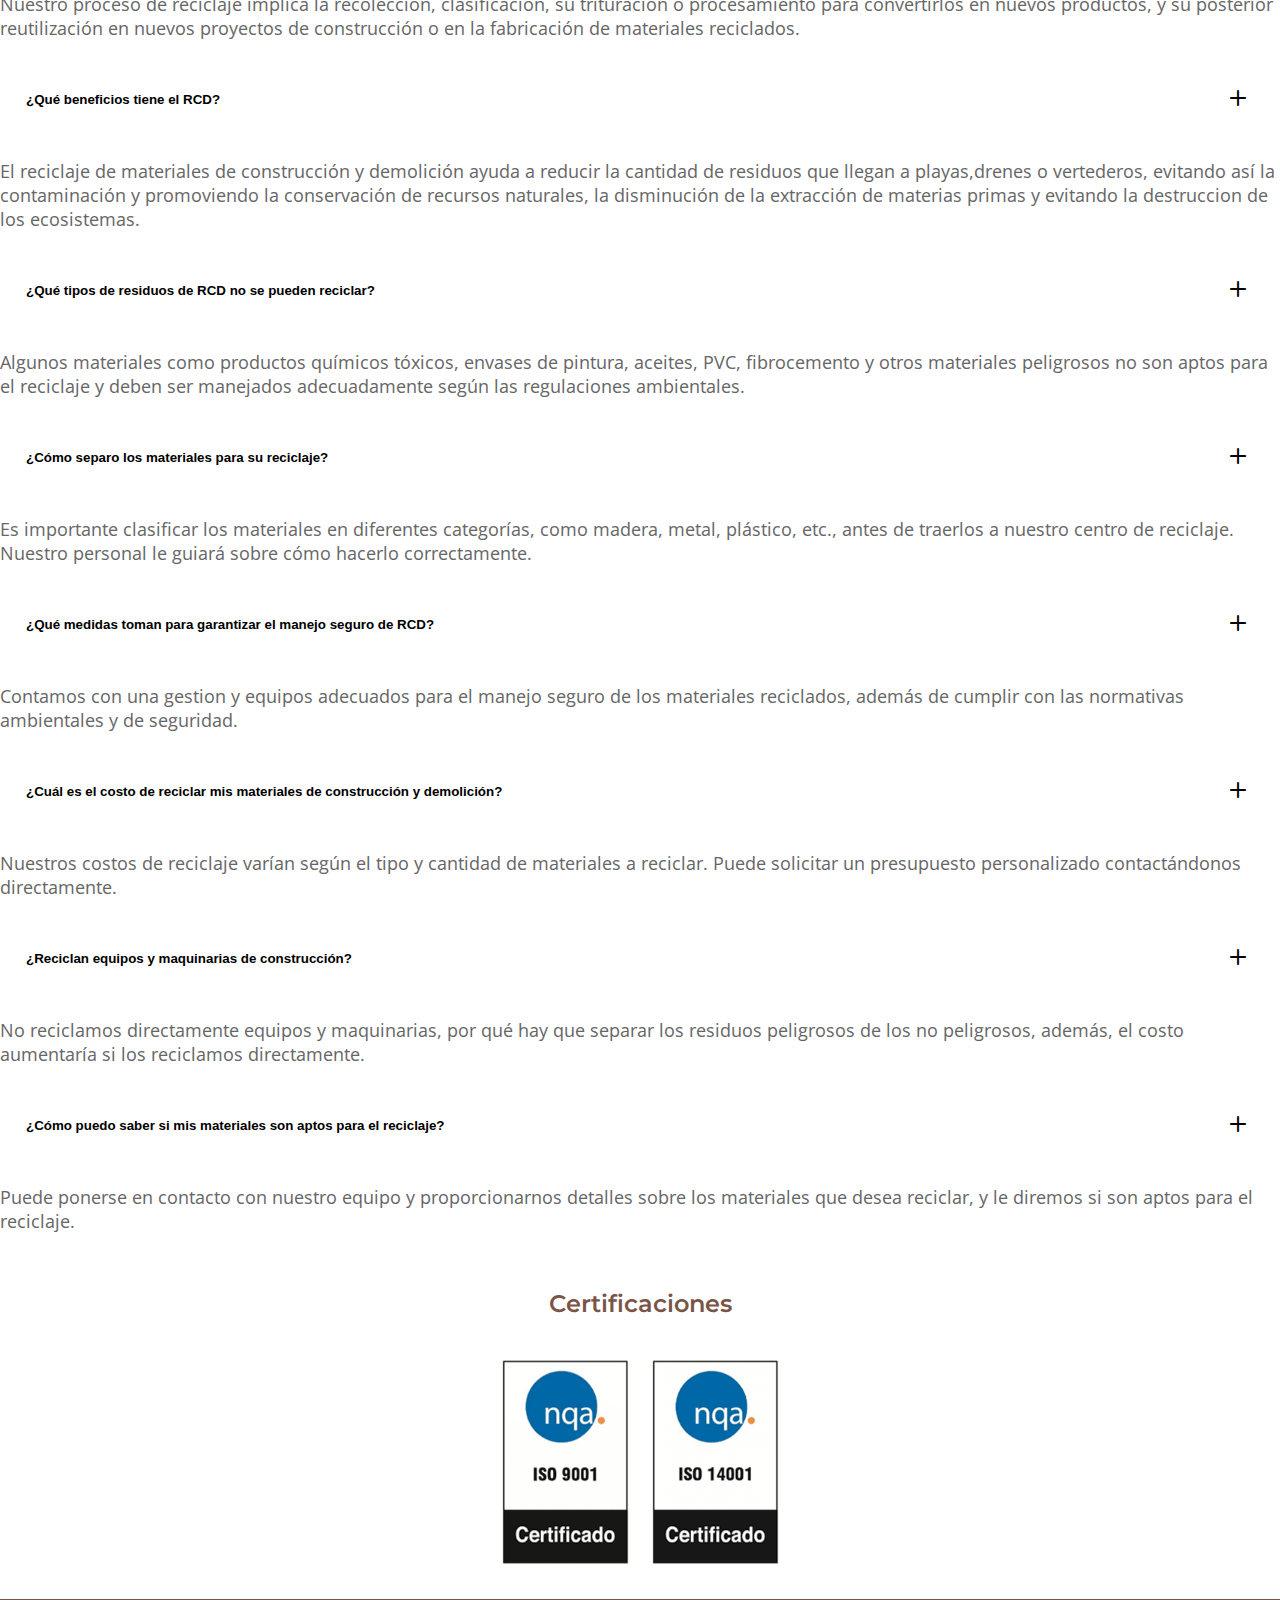
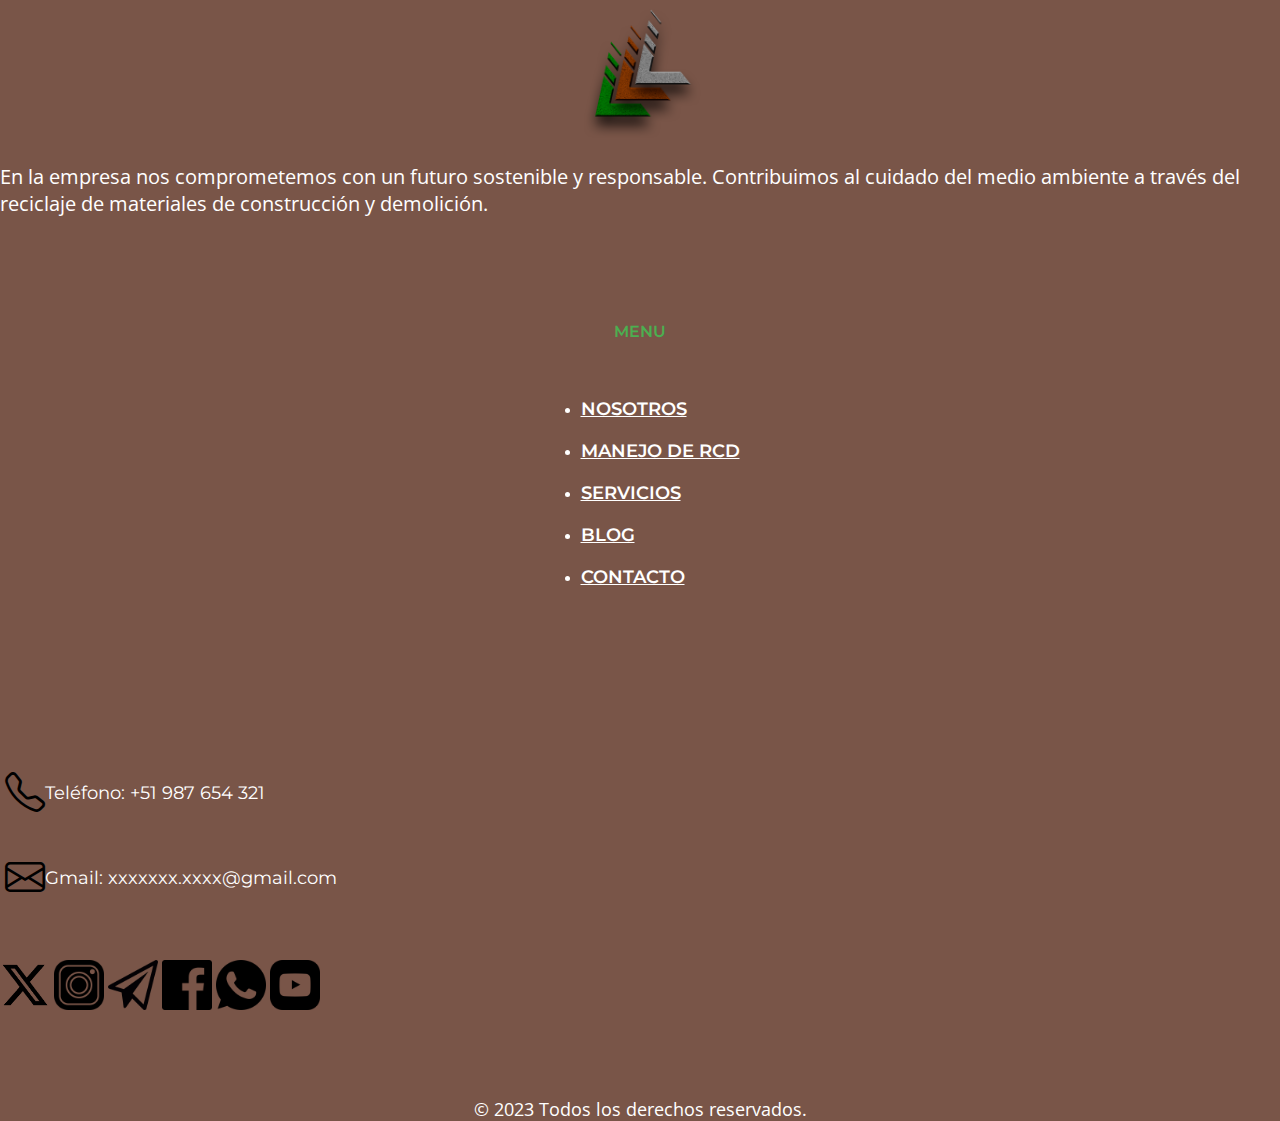
==== commit ec560fb7: "adding" ====
--- a/blog.html
+++ b/blog.html
@@ -14,10 +14,11 @@
 </head>
 <body>
     <header>
-        <nav class="navbar navbar-expand-lg p-0">
+        <nav class="navbar navbar-expand-lg p-0 mx-2">
             <div class="container-fluid px-0 menu">
                 <a class="navbar-brand" href="index.html">
-                    <img src="image/logov2desktop.png" alt="">
+                    <img src="image/logov2desktop.png" class="logo-desktop" alt="">
+                    <img src="image/logo-3.png" class="d-none logo-mobile" alt="">
                 </a>
                 <button class="navbar-toggler" type="button" data-bs-toggle="collapse" data-bs-target="#navbarSupportedContent" aria-controls="navbarSupportedContent" aria-expanded="false" aria-label="Toggle navigation">
                     <span class="navbar-toggler-icon"></span>
@@ -45,16 +46,15 @@
         </nav>
         <div class="container-fluid">
             <div class="row logo-img">
-                <img src="image/logo-3.png" alt="Letra 'L' estilizada en varios colores y texturas: verde (hierba), naranja oscuro (tierra) y gris (concreto).">
-            </div>
-        </div>
-        <div class="container-fluid">
-            <div class="row px-5 title">
-                <h1>BLOG</h1>
-            </div>
+                <img src="image/logo-3.png" class="logo-lg" alt="Letra 'L' estilizada en varios colores y texturas: verde (hierba), naranja oscuro (tierra) y gris (concreto).">
+                <img src="image/logov2desktop.png" class="d-none logo-md" alt="">
+            </div>
+        </div>
+        <div class="container-fluid px-0">
+            <h1 id="title">BLOG</h1>
         </div>
     </header>
-    <main>
+    <section>
         <div class="container">
             <div class="row">
                 <div class="col-lg-4 col-md-6 blog-article">
@@ -69,7 +69,7 @@
                     </article>
                 </div>
                 <div class="col-lg-4 col-md-6 blog-article">
-                    <article class="card mt-lg-5 mb-4 card-article">
+                    <article class="card mt-lg-5 mt-md-5 mb-4 card-article">
                         <a href="#" class="text-decoration-none" target="_blank">
                             <img src="image/copper.jpg" class="card-img-top" alt="...">
                             <div class="card-body">
@@ -79,7 +79,7 @@
                         </a>
                     </article>
                 </div>
-                <div class="col-lg-4 col-md-6 blog-article">
+                <div class="col-lg-4 col-md-6 d-none d-md-block d-lg-block blog-article">
                     <article class="card mt-lg-5 mb-4 card-article">
                         <a href="#" class="text-decoration-none" target="_blank">
                             <img src="image/environmental-engineering.jpg" class="card-img-top" alt="...">
@@ -90,7 +90,7 @@
                         </a>
                     </article>
                 </div>
-                <div class="col-lg-4 col-md-6 blog-article">
+                <div class="col-lg-4 col-md-6 d-none d-md-block d-lg-block blog-article">
                     <article class="card mb-4 card-article">
                         <a href="#" class="text-decoration-none" target="_blank">
                             <img src="image/concret.jpg" class="card-img-top" alt="...">
@@ -101,7 +101,7 @@
                         </a>
                     </article>
                 </div>
-                <div class="col-lg-4 col-md-6 blog-article">
+                <div class="col-lg-4 col-md-6 d-none d-md-block d-lg-block blog-article">
                     <article class="card mb-4 card-article">
                         <a href="#" class="text-decoration-none" target="_blank">
                             <img src="image/raee.jpg" class="card-img-top" alt="...">
@@ -112,7 +112,7 @@
                         </a>
                     </article>
                 </div>
-                <div class="col-lg-4 col-md-6 blog-article">
+                <div class="col-lg-4 col-md-6 d-none d-md-block d-lg-block blog-article">
                     <article class="card mb-4 card-article">
                         <a href="#" class="text-decoration-none" target="_blank">
                             <img src="image/Benefits-economic.jpg" class="card-img-top" alt="...">
@@ -123,7 +123,7 @@
                         </a>
                     </article>
                 </div>
-                <div class="col-lg-4 col-md-6 blog-article">
+                <div class="col-lg-4 col-md-6 d-none d-lg-block blog-article">
                     <article class="card mb-4 card-article">
                         <a href="#" class="text-decoration-none" target="_blank">
                             <img src="image/biomass.jpg" class="card-img-top" alt="...">
@@ -134,7 +134,7 @@
                         </a>
                     </article>
                 </div>
-                <div class="col-lg-4 col-md-6 blog-article">
+                <div class="col-lg-4 col-md-6 d-none d-lg-block blog-article">
                     <article class="card mb-4 card-article">
                         <a href="#" class="text-decoration-none" target="_blank">
                             <img src="image/plastic-bricks.png" class="card-img-top" alt="...">
@@ -145,7 +145,7 @@
                         </a>
                     </article>
                 </div>
-                <div class="col-lg-4 col-md-6 blog-article">
+                <div class="col-lg-4 col-md-6 d-none d-lg-block blog-article">
                     <article class="card mb-4 card-article">
                         <a href="#" class="text-decoration-none" target="_blank">
                             <img src="image/rcd.jpg" class="card-img-top" alt="...">
@@ -156,9 +156,12 @@
                         </a>
                     </article>
                 </div>
-            </div>
-        </div>
-    </main>
+                <div class="col-12 d-flex justify-content-center">
+                    <button class="btn-see-more">Ver más</button>
+                </div> 
+            </div>
+        </div>
+    </section>
     <section>
         <div class="container px-5">
             <div class="row">
@@ -339,7 +342,7 @@
                    <p><i class="bi bi-telephone"></i>Teléfono: +51 987 654 321</p>
                    <p><i class="bi bi-envelope"></i>Gmail: xxxxxxx.xxxx@gmail.com</p>
                     <div>
-                        <a href="https://www.twitter.com/" target="_blank"><img src="image/twitter.png" alt="Twitter icons created by twitter design team o Elon Musk"></a>
+                        <a href="https://www.twitter.com/" target="_blank"><img src="image/twitter.png" alt="Twitter icons created by twitter design team or Elon Musk"></a>
                         <a href="https://www.instagram.com/" target="_blank"><img src="image/instagram.png" alt="Instagram icons created by Smashicons - Flaticon"></a>
                         <a href="https://web.telegram.org/k/" target="_blank"><img src="image/telegram.png" alt="Plane icons created by Freepik - Flaticon"></a>
                         <a href="https://www.facebook.com/" target="_blank"><img src="image/facebook.png" alt="Facebook icons created by Freepik - Flaticon"></a>
--- a/css/blog.css
+++ b/css/blog.css
@@ -46,23 +46,16 @@
     }
 }
 
-.title {
+#title {
     background-color: #4CAF50;
-    height: 100px;
-    display: flex;
-    align-items: center;
+    padding: 34px 0;
+    text-align: center;
+    margin: 0px;
+    text-shadow: 5px 5px 18px #00000027;
     font-family: 'Montserrat', sans-serif;
     font-size: 2rem;
     font-weight: 700;
     color: white;
-    & h1 {
-        margin: 0px;
-        text-shadow: 5px 5px 18px #00000027;
-        font-family: 'Montserrat', sans-serif;
-        font-size: 2rem;
-        font-weight: 700;
-        color: white;
-    }
 }
 
 .blog-article {
@@ -96,6 +89,18 @@
     }
 }
 
+.btn-see-more {
+    width: 175px;
+    height: 50px;
+    color: white;
+    font-size: 1.25rem;
+    font-family: 'Open Sans', sans-serif;
+    font-weight: 700;
+    border-radius: 15px;
+    border:1px solid #4CAF50;
+    background-color: #4CAF50;
+}
+
 .title-faqs {
     padding: 38px 0;
     margin: 0px;
@@ -111,7 +116,7 @@
     border-color: #8B4513;
     & h3 {
         padding-left: 14px;
-        height: 60px;
+        padding: 20px;
         font-size: 1.25rem;
         font-family: 'Open Sans', sans-serif;
         font-weight: 700;
@@ -233,34 +238,39 @@
 }
 
 /*For Mobile*/
-
-@media screen and (max-width:576px) {
-    .title {
-        & h1 {
-            text-align: center;
-        }
-    }
-}
-
-/*For Tablet*/
-
-@media screen and (max-width: 768px) {
-    .title {
-        text-align: center;
+@media (min-width: 320px) and (max-width: 767px) {
+    .menu {
+        .logo-desktop {
+            display: none;
+        }
+        .logo-mobile {
+            display: block !important;
+        }
+    }
+    .logo-img {
+        .logo-lg {
+            display: none;
+        }
+        .logo-md {
+            display: block !important;
+        }
     }
     .title-faqs {
         text-align: center;
     }
-    .faq {
-        & h3 {
-            height: 90px;
-        }
-    }
-}
-
-@media screen and (max-width: 992px) {
     .f-3 {
         display: flex;
         align-items: center;
     }
 }
+
+/*For Tablet*/
+@media (min-width: 768px) and (max-width: 991px) {
+    .title-faqs {
+        text-align: center;
+    }
+    .f-3 {
+        display: flex;
+        align-items: center;
+    }
+}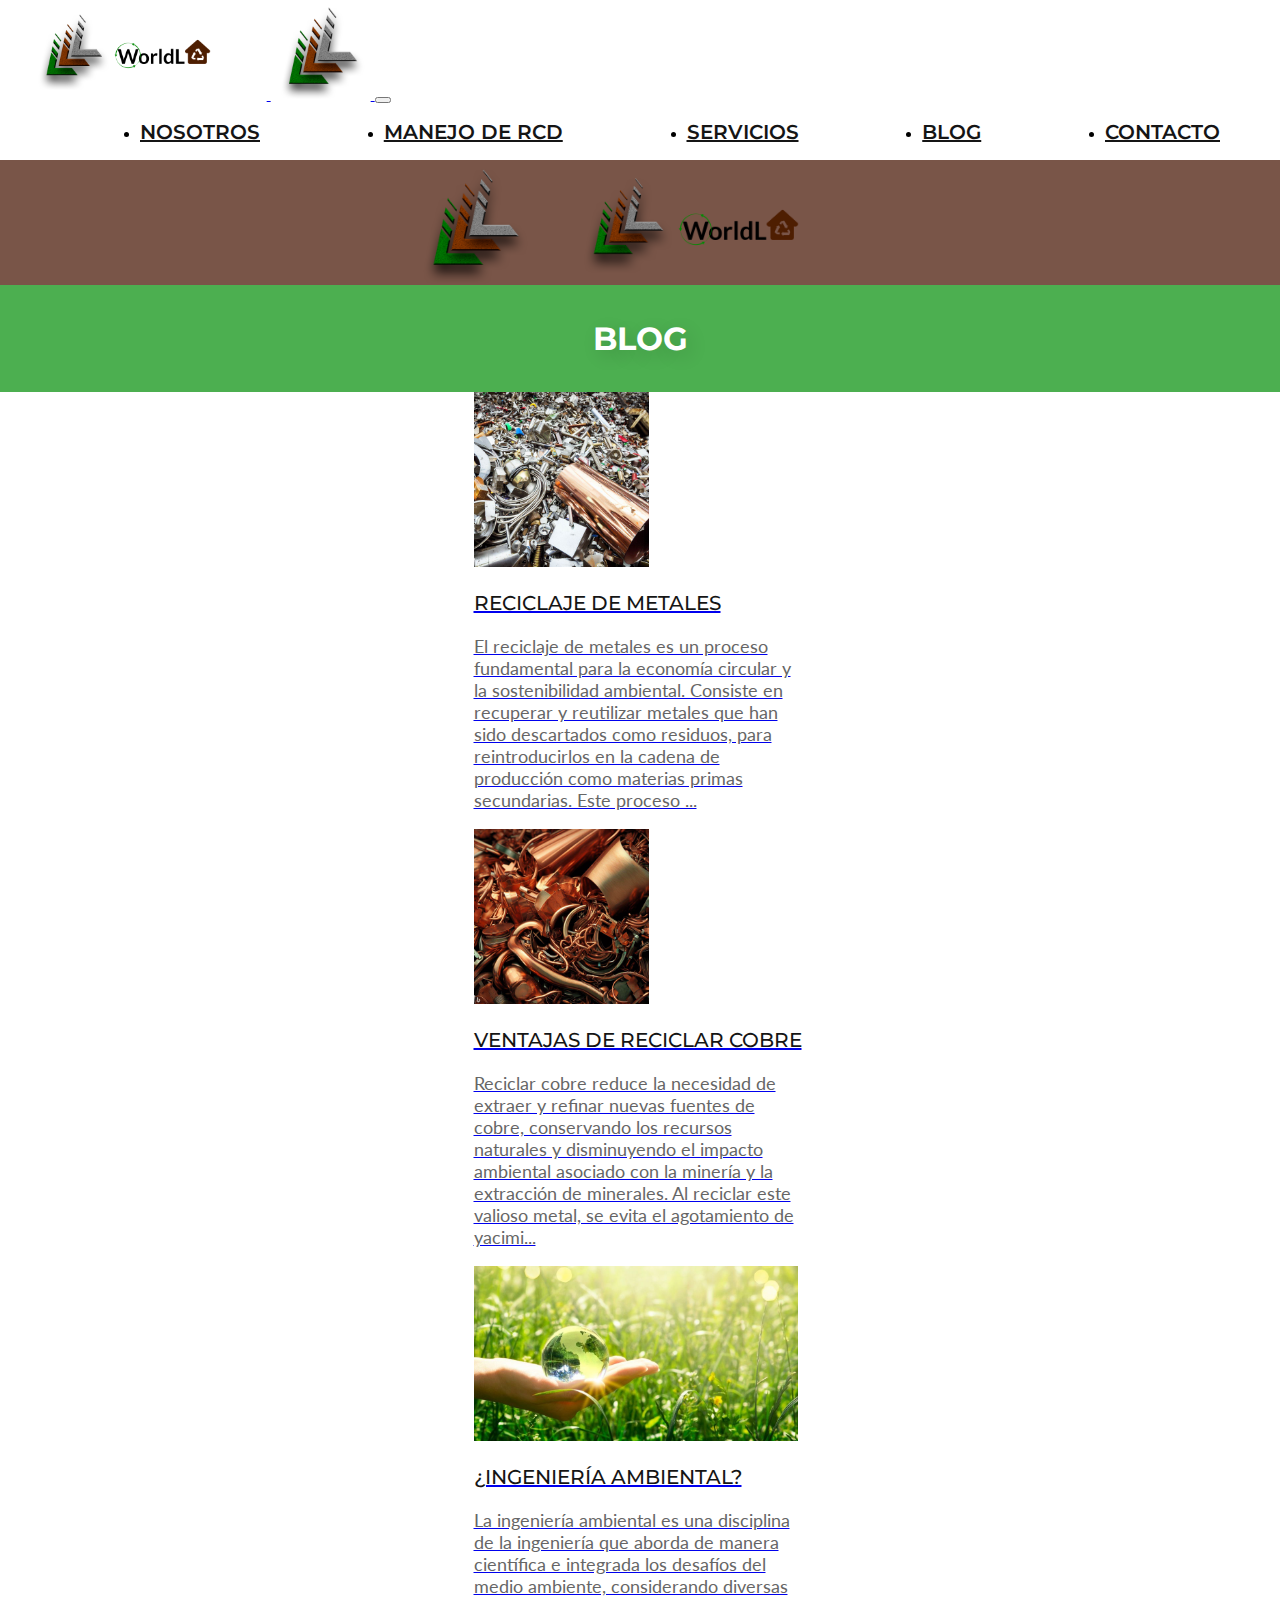
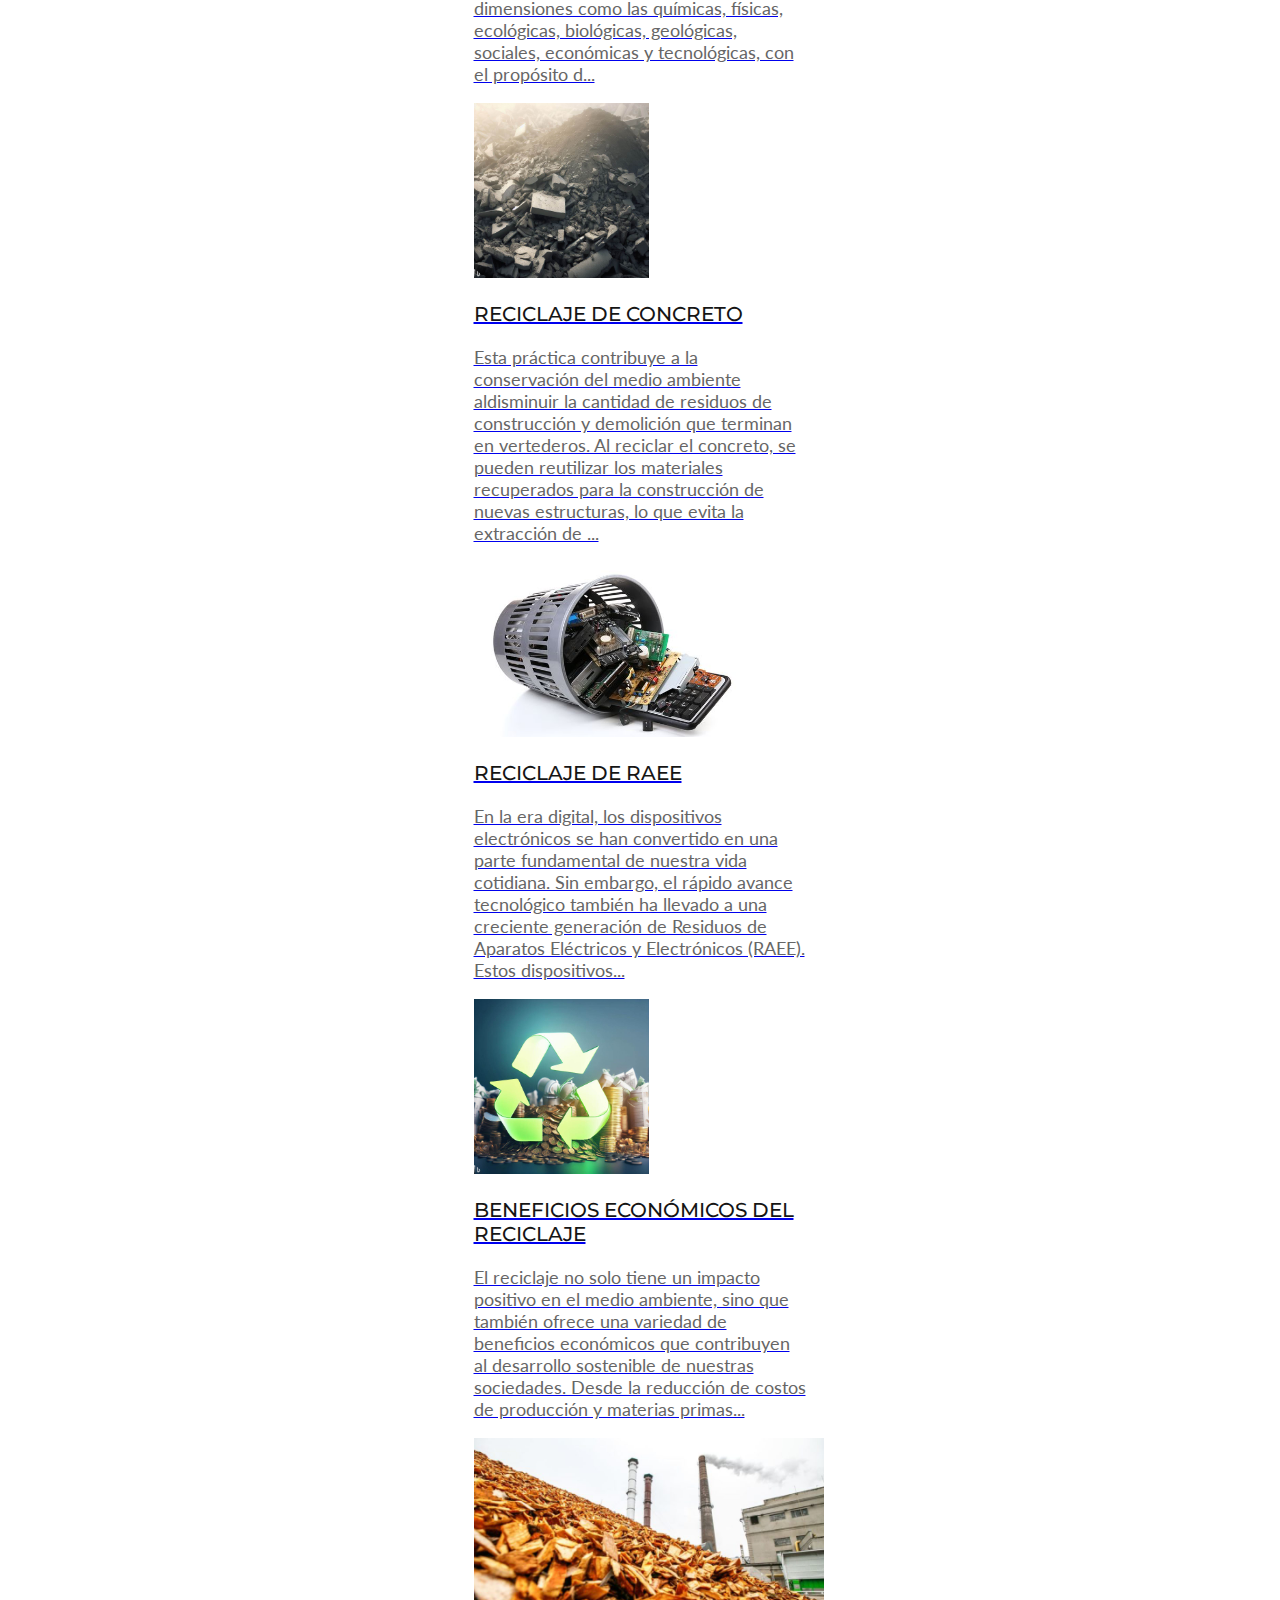
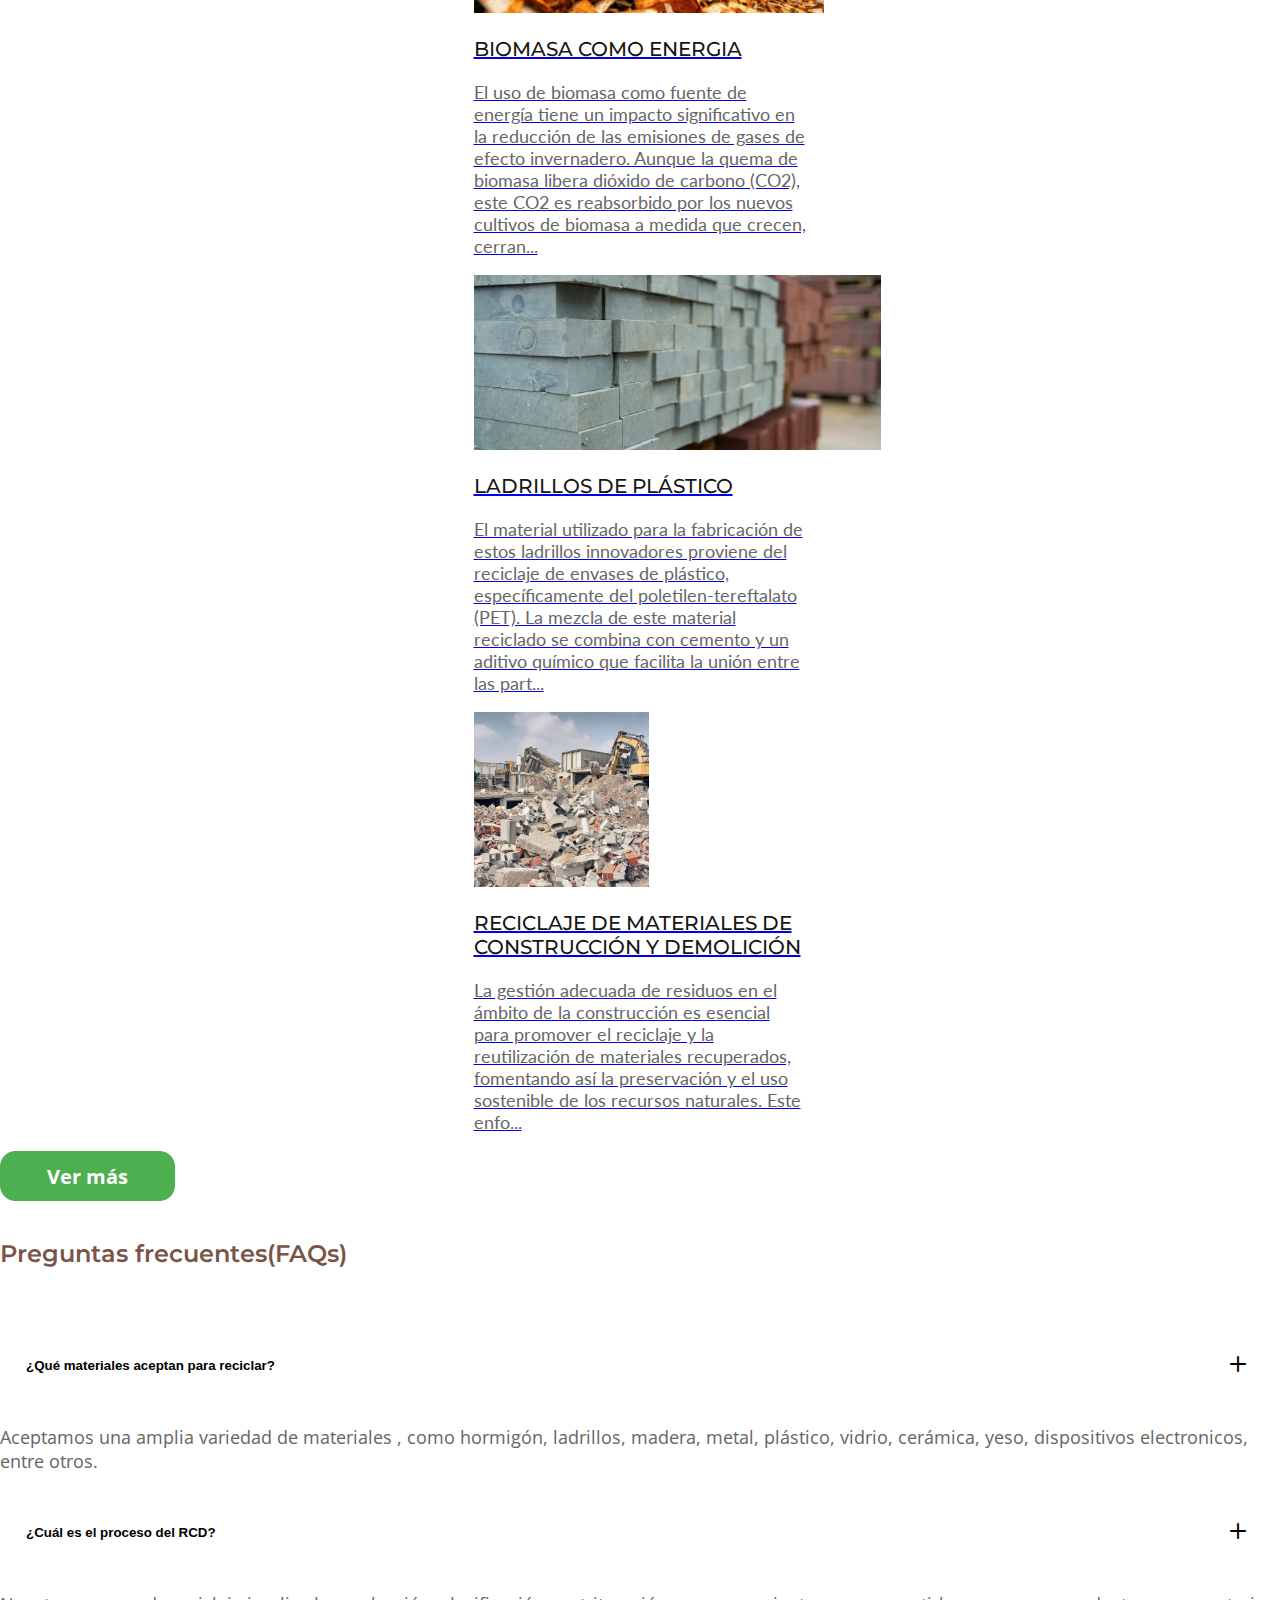
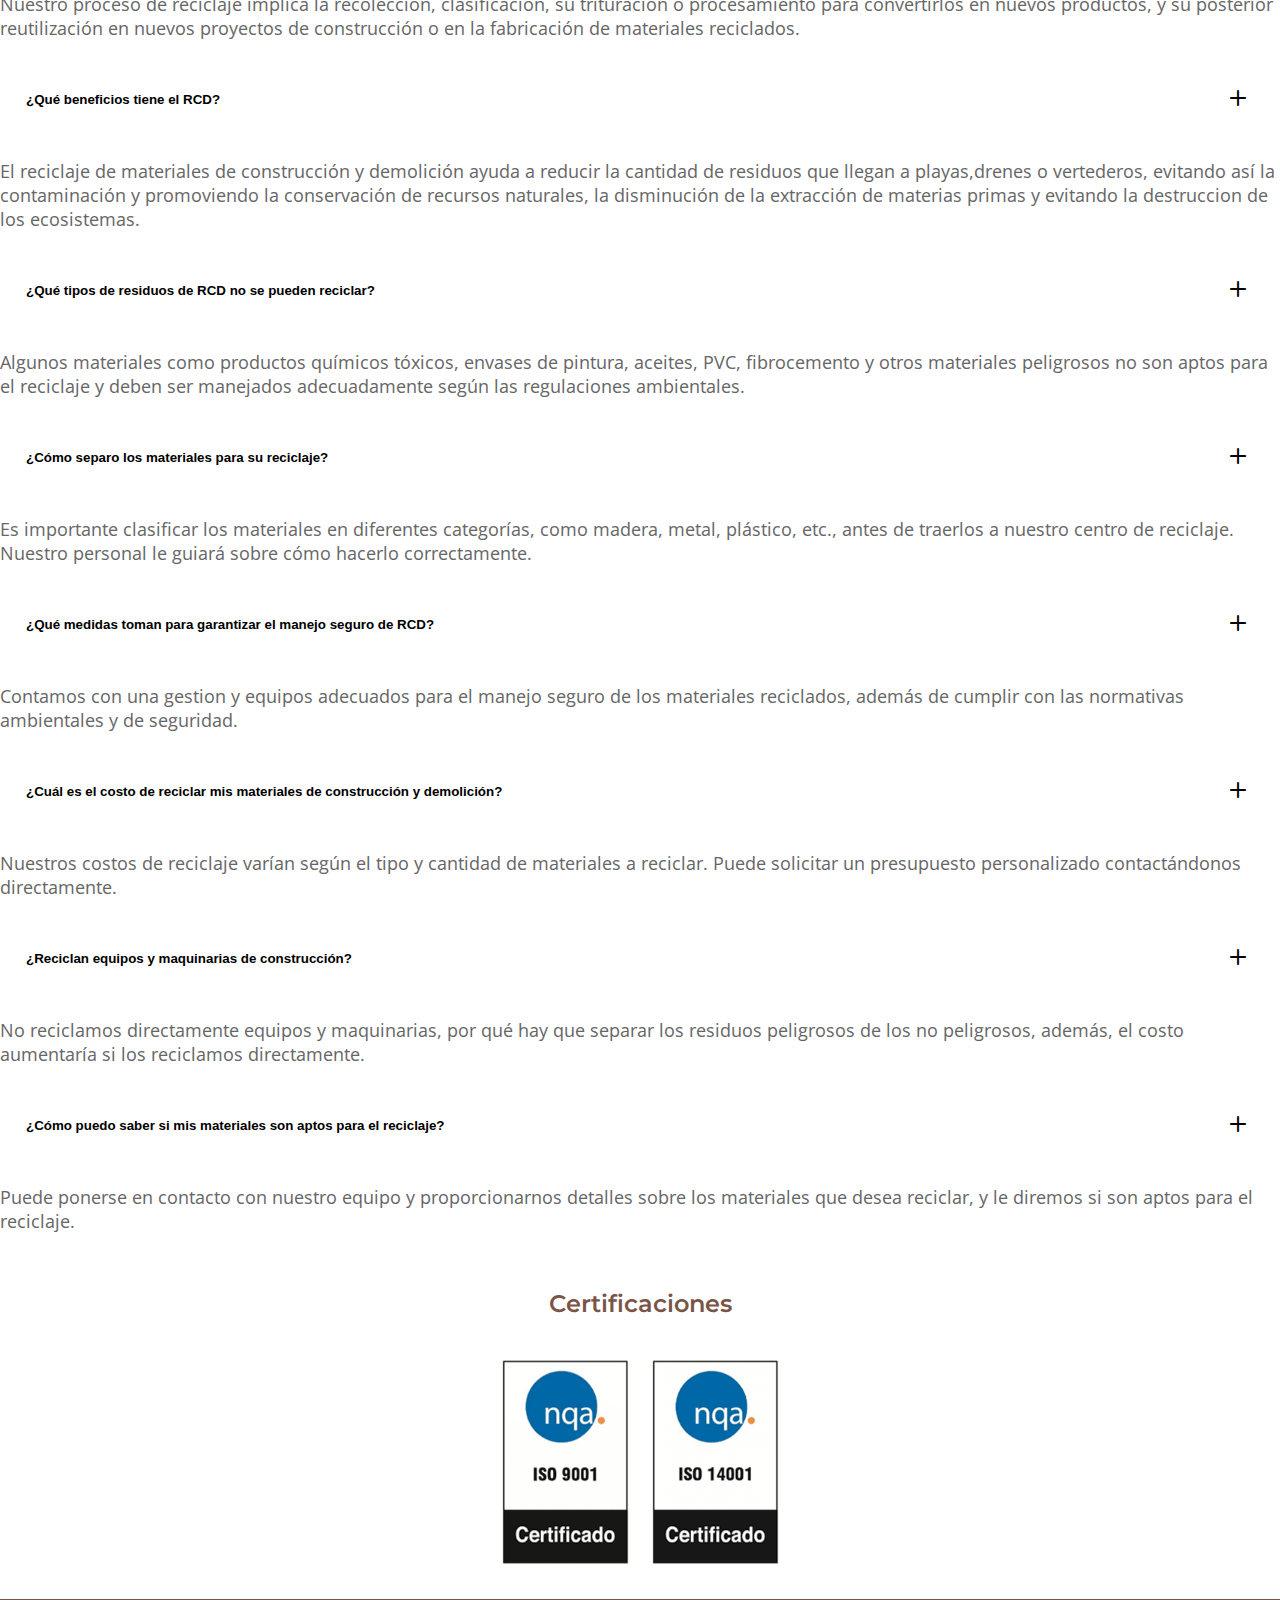
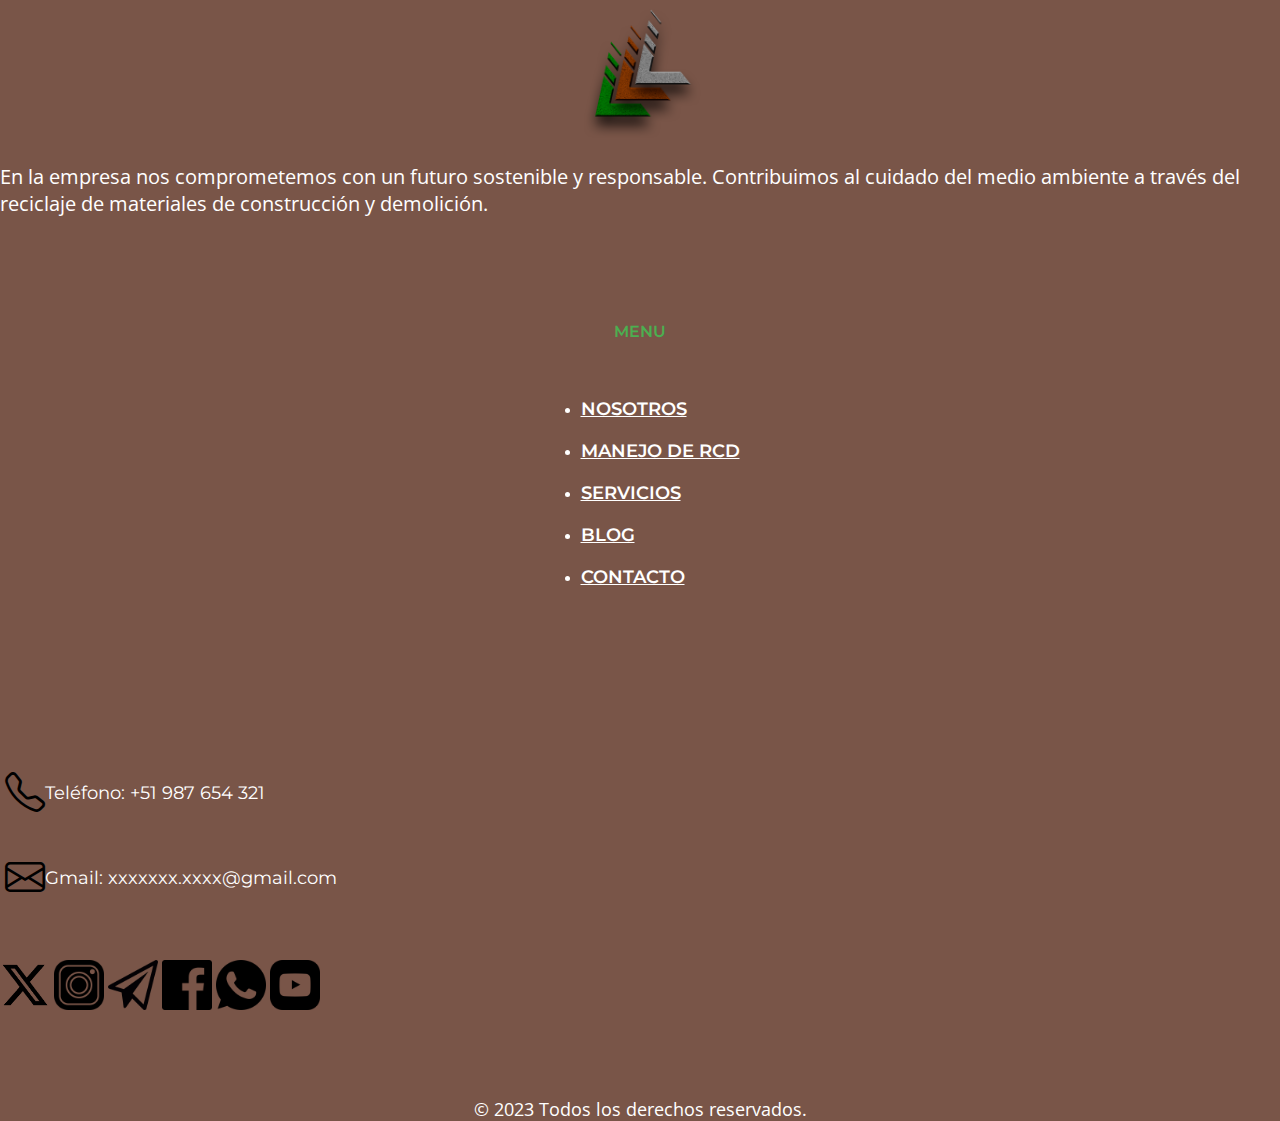
==== commit 40fe5880: "adding" ====
--- a/blog.html
+++ b/blog.html
@@ -79,7 +79,7 @@
                         </a>
                     </article>
                 </div>
-                <div class="col-lg-4 col-md-6 d-none d-md-block d-lg-block blog-article">
+                <div class="col-lg-4 col-md-6 blog-article article-hidden-sm">
                     <article class="card mt-lg-5 mb-4 card-article">
                         <a href="#" class="text-decoration-none" target="_blank">
                             <img src="image/environmental-engineering.jpg" class="card-img-top" alt="...">
@@ -90,7 +90,7 @@
                         </a>
                     </article>
                 </div>
-                <div class="col-lg-4 col-md-6 d-none d-md-block d-lg-block blog-article">
+                <div class="col-lg-4 col-md-6 blog-article article-hidden-sm">
                     <article class="card mb-4 card-article">
                         <a href="#" class="text-decoration-none" target="_blank">
                             <img src="image/concret.jpg" class="card-img-top" alt="...">
@@ -101,7 +101,7 @@
                         </a>
                     </article>
                 </div>
-                <div class="col-lg-4 col-md-6 d-none d-md-block d-lg-block blog-article">
+                <div class="col-lg-4 col-md-6 blog-article article-hidden-sm article-hidden-md">
                     <article class="card mb-4 card-article">
                         <a href="#" class="text-decoration-none" target="_blank">
                             <img src="image/raee.jpg" class="card-img-top" alt="...">
@@ -112,7 +112,7 @@
                         </a>
                     </article>
                 </div>
-                <div class="col-lg-4 col-md-6 d-none d-md-block d-lg-block blog-article">
+                <div class="col-lg-4 col-md-6 blog-article article-hidden-sm article-hidden-md">
                     <article class="card mb-4 card-article">
                         <a href="#" class="text-decoration-none" target="_blank">
                             <img src="image/Benefits-economic.jpg" class="card-img-top" alt="...">
@@ -123,7 +123,7 @@
                         </a>
                     </article>
                 </div>
-                <div class="col-lg-4 col-md-6 d-none d-lg-block blog-article">
+                <div class="col-lg-4 col-md-6 blog-article article-hidden-sm article-hidden-md">
                     <article class="card mb-4 card-article">
                         <a href="#" class="text-decoration-none" target="_blank">
                             <img src="image/biomass.jpg" class="card-img-top" alt="...">
@@ -134,7 +134,7 @@
                         </a>
                     </article>
                 </div>
-                <div class="col-lg-4 col-md-6 d-none d-lg-block blog-article">
+                <div class="col-lg-4 col-md-6 blog-article article-hidden-sm article-hidden-md">
                     <article class="card mb-4 card-article">
                         <a href="#" class="text-decoration-none" target="_blank">
                             <img src="image/plastic-bricks.png" class="card-img-top" alt="...">
@@ -145,7 +145,7 @@
                         </a>
                     </article>
                 </div>
-                <div class="col-lg-4 col-md-6 d-none d-lg-block blog-article">
+                <div class="col-lg-4 col-md-6 blog-article article-hidden-sm article-hidden-md">
                     <article class="card mb-4 card-article">
                         <a href="#" class="text-decoration-none" target="_blank">
                             <img src="image/rcd.jpg" class="card-img-top" alt="...">
--- a/css/blog.css
+++ b/css/blog.css
@@ -71,7 +71,6 @@
         }
         & img {
             border-radius: 0;
-            width: 100%;
             height: 175px;
             object-fit: cover;
         }
@@ -255,6 +254,9 @@
             display: block !important;
         }
     }
+    .article-hidden-sm {
+        display: none;
+    }
     .title-faqs {
         text-align: center;
     }
@@ -266,6 +268,9 @@
 
 /*For Tablet*/
 @media (min-width: 768px) and (max-width: 991px) {
+    .article-hidden-md {
+        display: none;
+    }
     .title-faqs {
         text-align: center;
     }
